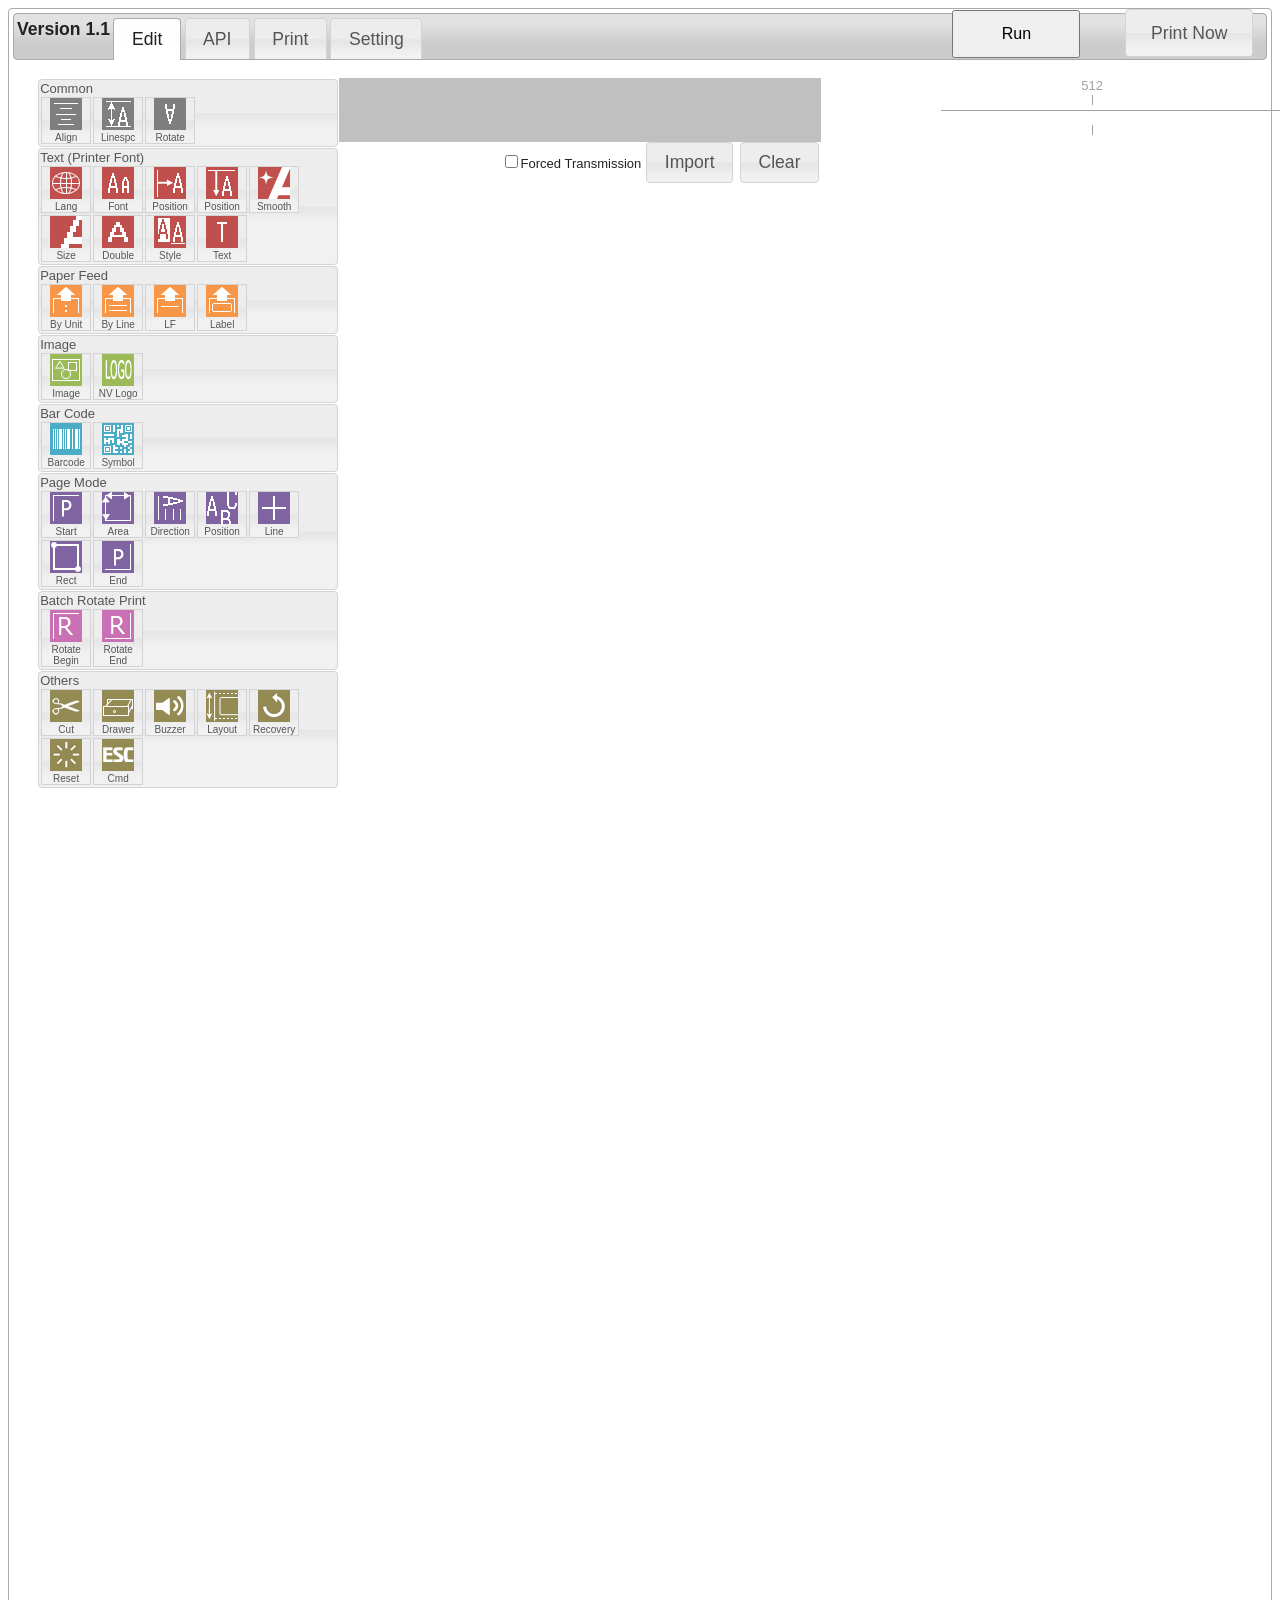
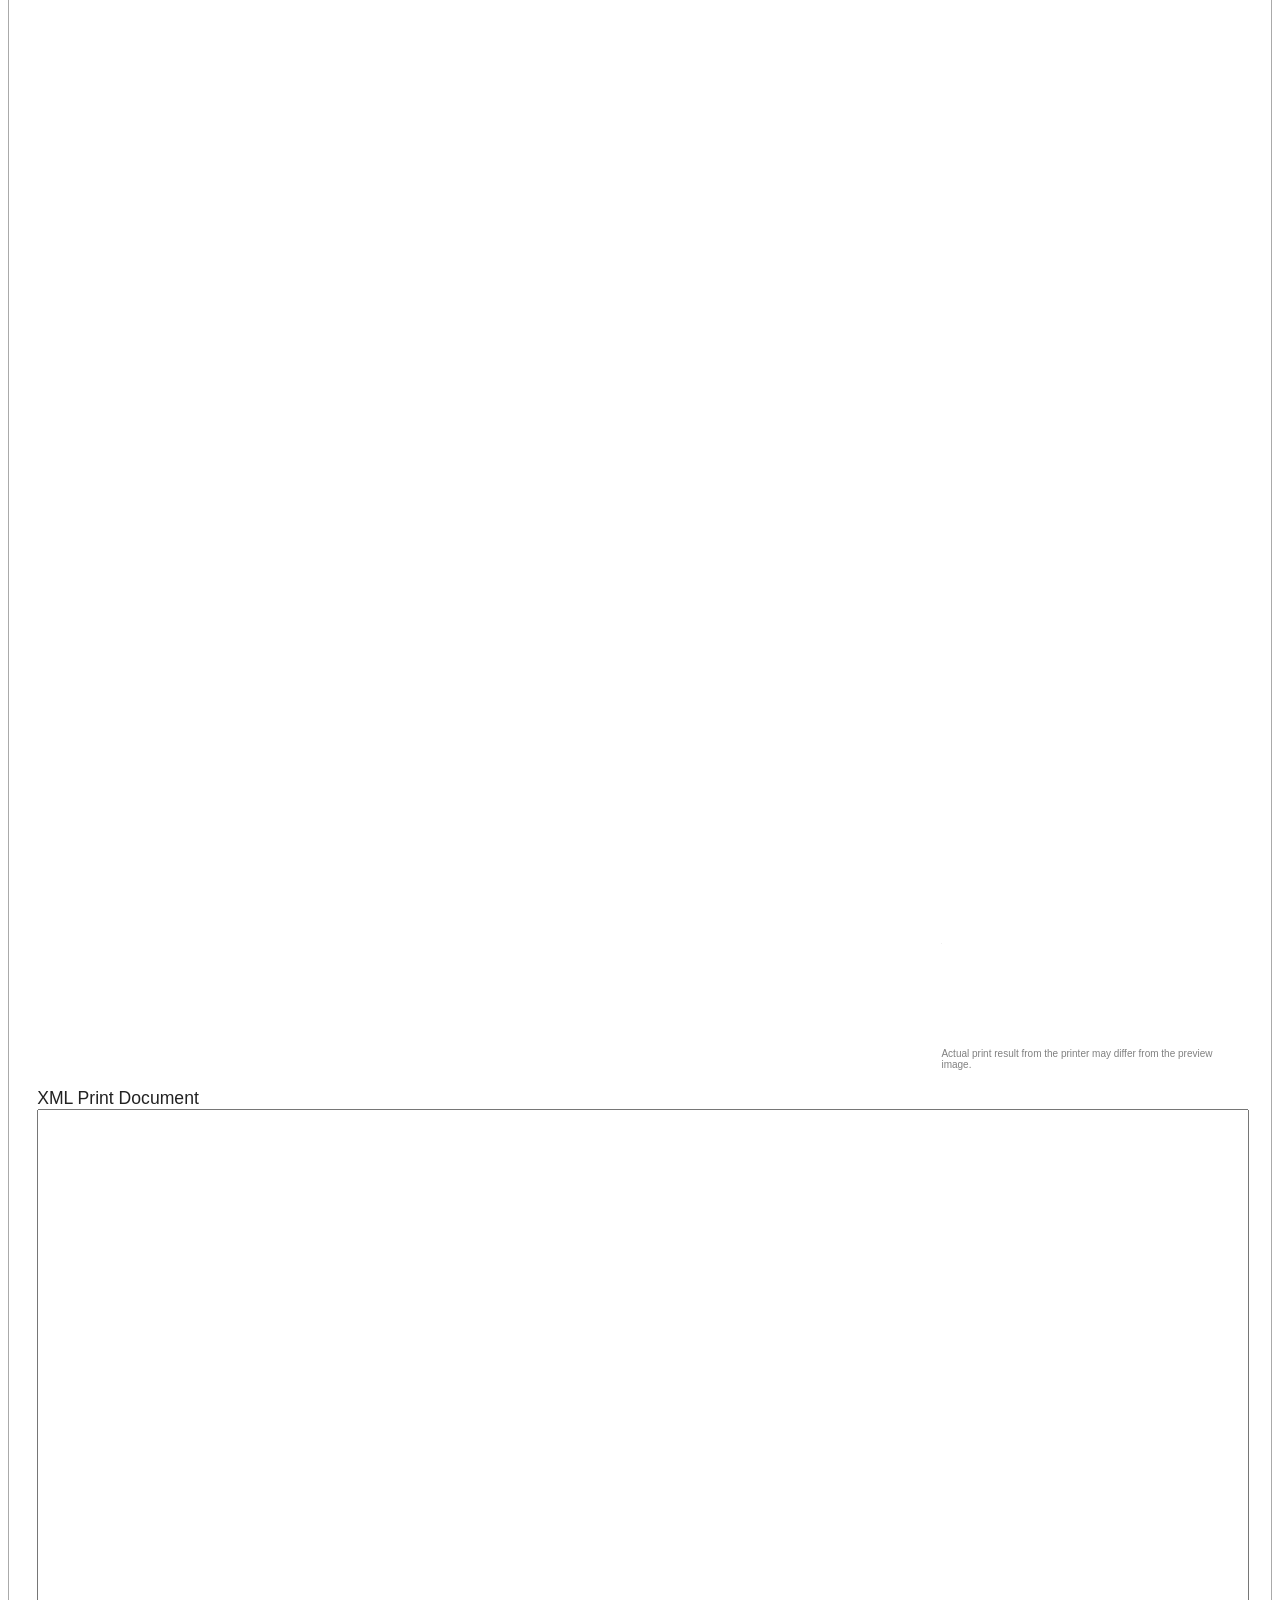
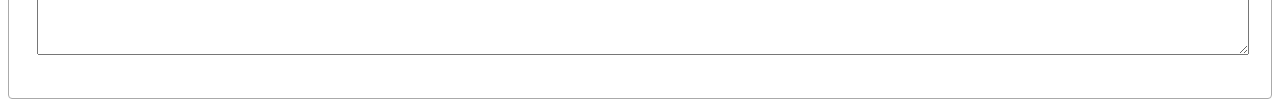
==== index.html @ d9e45926 "update 1.1" ====
<!DOCTYPE html>
<html>

<head>
    <meta charset="utf-8" />
    <meta name="apple-mobile-web-app-capable" content="yes" />
    <meta name="viewport" content="width=device-width, initial-scale=1, minimum-scale=1, maximum-scale=1" />
    <meta http-equiv="X-UA-Compatible" content="IE=edge" />

    <title>Receipt Designer for ePOS SDK</title>

    <link type="text/css" href="css/smoothness/jquery-ui-1.8.18.custom.css" rel="stylesheet" />
    <link type="text/css" href="css/epos-print-editor.css" rel="stylesheet" />

    <script type="text/javascript" src="js/jquery-1.7.1.min.js"></script>
    <script type="text/javascript" src="js/jquery-ui-1.8.18.custom.min.js"></script>
    <script type="text/javascript" src="js/jquery.ui.touch-punch.min.js"></script>
    <script type="text/javascript" src="js/epos-2.14.0.js"></script>
    <script type="text/javascript" src="js/epos-print-editor-en.js"></script>
    <script type="text/javascript" src="js/editor-main.js"></script>
    <script type="text/javascript" src="js/editor-import.js"></script>
    <script type="text/javascript" src="js/editor-export.js"></script>
    <script type="text/javascript" src="js/editor-preview.js"></script>
    <script type="text/javascript" src="js/editor-print.js"></script>
</head>

<body>

    <div id="tabs">

        <ul>
            <li> Version 1.1 </li>
            <li><a href="#edit">Edit</a></li>
            <!-- <li><a href="#preview">Preview</a></li> -->
            <li><a href="#api">API</a></li>
            <!-- <li><a href="#xml">XML</a></li> -->
            <li><a href="#print">Print</a></li>
            <li><a href="#setting">Setting</a></li>
        </ul>

        <div id="edit">



            <div id="edit-left">

                <div class="edit-category ui-state-default ui-corner-all">
                    Common<br />
                    <div class="edit-item">
                        <ul>
                            <!-- Alignment -->
                            <li class="epos-text-align edit-icon ui-state-default">
                                <div class="edit-caption">
                                    <img src="img/text-align.png" alt="text-align" /><br />
                                    Align
                                </div>
                                <div class="edit-content">
                                    Alignment
                                    <select class="attr-text-align">
                                        <option value="ALIGN_LEFT" selected="selected">Left</option>
                                        <option value="ALIGN_CENTER">Center</option>
                                        <option value="ALIGN_RIGHT">Right</option>
                                    </select>
                                </div>
                                <div class="edit-remove">
                                    <button>Delete</button>
                                </div>
                                <div class="edit-break"></div>
                            </li>
                        </ul>
                    </div>
                    <div class="edit-item">
                        <ul>
                            <!-- Line Spacing -->
                            <li class="epos-text-linespc edit-icon ui-state-default">
                                <div class="edit-caption">
                                    <img src="img/text-linespc.png" alt="text-linespc" /><br />
                                    Linespc
                                </div>
                                <div class="edit-content">
                                    Line Spacing
                                    <input class="attr-text-linespc" type="text" size="5" value="30" /> dots<div
                                        class="slider"></div>
                                </div>
                                <div class="edit-remove">
                                    <button>Delete</button>
                                </div>
                                <div class="edit-break"></div>
                            </li>
                        </ul>
                    </div>
                    <div class="edit-item">
                        <ul>
                            <!-- Upside-down -->
                            <li class="epos-text-rotate edit-icon ui-state-default">
                                <div class="edit-caption">
                                    <img src="img/text-rotate.png" alt="text-rotate" /><br />
                                    Rotate
                                </div>
                                <div class="edit-content">
                                    <label><input class="attr-text-rotate" type="checkbox"
                                            checked="checked" />Upside-down</label>
                                </div>
                                <div class="edit-remove">
                                    <button>Delete</button>
                                </div>
                                <div class="edit-break"></div>
                            </li>
                        </ul>
                    </div>
                    <div class="edit-break"></div>
                </div>

                <div class="edit-category ui-state-default ui-corner-all">
                    Text (Printer Font)<br />
                    <div class="edit-item">
                        <ul>
                            <!-- Language -->
                            <li class="epos-text-lang edit-icon ui-state-default">
                                <div class="edit-caption">
                                    <img src="img/text-lang.png" alt="text-lang" /><br />
                                    Lang
                                </div>
                                <div class="edit-content">
                                    Language
                                    <select class="attr-text-lang">
                                        <option value="en" selected="selected">Alphanumeric</option>
                                        <option value="ja">Japanese</option>
                                        <option value="ko">Korean</option>
                                        <option value="zh-cn">Simplified Chinese</option>
                                        <option value="zh-hans">Simplified Chinese [v2.2-]</option>
                                        <option value="zh-tw">Traditional Chinese</option>
                                        <option value="zh-hant">Traditional Chinese [v2.2-]</option>
                                        <option value="mul">Multi Language</option>
                                    </select>
                                </div>
                                <div class="edit-remove">
                                    <button>Delete</button>
                                </div>
                                <div class="edit-break"></div>
                            </li>
                        </ul>
                    </div>
                    <div class="edit-item">
                        <ul>
                            <!-- Font -->
                            <li class="epos-text-font edit-icon ui-state-default">
                                <div class="edit-caption">
                                    <img src="img/text-font.png" alt="text-font" /><br />
                                    Font
                                </div>
                                <div class="edit-content">
                                    Font
                                    <select class="attr-text-font">
                                        <option value="FONT_A" selected="selected">Font A</option>
                                        <option value="FONT_B">Font B</option>
                                        <option value="FONT_C">Font C</option>
                                        <option value="FONT_D">Font D [v2.6-]</option>
                                        <option value="FONT_E">Font E [v2.6-]</option>
                                        <option value="FONT_SPECIAL_A">Special Font A</option>
                                        <option value="FONT_SPECIAL_B">Special Font B</option>
                                    </select>
                                </div>
                                <div class="edit-remove">
                                    <button>Delete</button>
                                </div>
                                <div class="edit-break"></div>
                            </li>
                        </ul>
                    </div>
                    <div class="edit-item">
                        <ul>
                            <!-- Horizontal Position -->
                            <li class="epos-text-position edit-icon ui-state-default">
                                <div class="edit-caption">
                                    <img src="img/text-position.png" alt="text-position" /><br />
                                    Position
                                </div>
                                <div class="edit-content">
                                    X Position
                                    <input class="attr-text-x" type="text" size="5" value="0" /> dots<div
                                        class="slider"></div>
                                </div>
                                <div class="edit-remove">
                                    <button>Delete</button>
                                </div>
                                <div class="edit-break"></div>
                            </li>
                        </ul>
                    </div>
                    <div class="edit-item">
                        <ul>
                            <!-- Vertical Position -->
                            <li class="epos-text-vposition edit-icon ui-state-default">
                                <div class="edit-caption tooltip-text">
                                    <img src="img/text-vposition.png" alt="text-vposition" /><br />
                                    Position
                                    <span class="tooltip">[v2.2-]</span>
                                </div>
                                <div class="edit-content">
                                    Y Position
                                    <input class="attr-text-y" type="text" size="5" value="21" /> dots<div
                                        class="slider"></div>
                                </div>
                                <div class="edit-remove">
                                    <button>Delete</button>
                                </div>
                                <div class="edit-break"></div>
                            </li>
                        </ul>
                    </div>
                    <div class="edit-item">
                        <ul>
                            <!-- Smoothing -->
                            <li class="epos-text-smooth edit-icon ui-state-default">
                                <div class="edit-caption">
                                    <img src="img/text-smooth.png" alt="text-smooth" /><br />
                                    Smooth
                                </div>
                                <div class="edit-content">
                                    <label><input class="attr-text-smooth" type="checkbox"
                                            checked="checked" />Smoothing</label>
                                </div>
                                <div class="edit-remove">
                                    <button>Delete</button>
                                </div>
                                <div class="edit-break"></div>
                            </li>
                        </ul>
                    </div>
                    <div class="edit-item">
                        <ul>
                            <!-- Size -->
                            <li class="epos-text-size edit-icon ui-state-default">
                                <div class="edit-caption">
                                    <img src="img/text-size.png" alt="text-size" /><br />
                                    Size
                                </div>
                                <div class="edit-content">
                                    Width
                                    <input class="attr-text-width" type="text" size="5" value="1">
                                    <div class="slider"></div>
                                    Height
                                    <input class="attr-text-height" type="text" size="5" value="1">
                                    <div class="slider"></div>
                                </div>
                                <div class="edit-remove">
                                    <button>Delete</button>
                                </div>
                                <div class="edit-break"></div>
                            </li>
                        </ul>
                    </div>
                    <div class="edit-item">
                        <ul>
                            <!-- Double -->
                            <li class="epos-text-double edit-icon ui-state-default">
                                <div class="edit-caption">
                                    <img src="img/text-double.png" alt="text-double" /><br />
                                    Double
                                </div>
                                <div class="edit-content">
                                    <label><input class="attr-text-dw" type="checkbox"
                                            checked="checked" />Double-width</label><br />
                                    <label><input class="attr-text-dh" type="checkbox"
                                            checked="checked" />Double-height</label>
                                </div>
                                <div class="edit-remove">
                                    <button>Delete</button>
                                </div>
                                <div class="edit-break"></div>
                            </li>
                        </ul>
                    </div>
                    <div class="edit-item">
                        <ul>
                            <!-- Style -->
                            <li class="epos-text-style edit-icon ui-state-default">
                                <div class="edit-caption">
                                    <img src="img/text-style.png" alt="text-style" /><br />
                                    Style
                                </div>
                                <div class="edit-content">
                                    <label><input class="attr-text-reverse" type="checkbox" />White/Black
                                        Reverse</label>
                                    <label><input class="attr-text-ul" type="checkbox" />Underline</label>
                                    <label><input class="attr-text-em" type="checkbox" />Emphasized</label>
                                    <br />
                                    Color
                                    <select class="attr-text-color">
                                        <option value="COLOR_NONE">None</option>
                                        <option value="COLOR_1" selected="selected">Color 1</option>
                                        <option value="COLOR_2">Color 2</option>
                                        <option value="COLOR_3">Color 3</option>
                                        <option value="COLOR_4">Color 4</option>
                                    </select>
                                </div>
                                <div class="edit-remove">
                                    <button>Delete</button>
                                </div>
                                <div class="edit-break"></div>
                            </li>
                        </ul>
                    </div>
                    <div class="edit-item">
                        <ul>
                            <!-- Text -->
                            <li class="epos-text edit-icon ui-state-default">
                                <div class="edit-caption">
                                    <img src="img/text.png" alt="text" /><br />
                                    Text
                                </div>
                                <div class="edit-content">
                                    <input class="attr-text-data tooltip-text" type="text" value="Hello\n" /><br />
                                    <span class="tooltip">Horizontal Tab(HT): '\t', Line Feed(LF): '\n', Carriage
                                        Return(CR): '\r', Back Slash: '\\'</span>
                                </div>
                                <div class="edit-remove">
                                    <button>Delete</button>
                                </div>
                                <div class="edit-break"></div>
                            </li>
                        </ul>
                    </div>
                    <div class="edit-break"></div>
                </div>

                <div class="edit-category ui-state-default ui-corner-all">
                    Paper Feed<br />
                    <div class="edit-item">
                        <ul>
                            <!-- By Unit -->
                            <li class="epos-feed-unit edit-icon ui-state-default">
                                <div class="edit-caption">
                                    <img src="img/feed-unit.png" alt="feed-unit" /><br />
                                    By Unit
                                </div>
                                <div class="edit-content">
                                    Units
                                    <input class="attr-feed-unit" type="text" size="5" value="30" /> dots<div
                                        class="slider"></div>
                                </div>
                                <div class="edit-remove">
                                    <button>Delete</button>
                                </div>
                                <div class="edit-break"></div>
                            </li>
                        </ul>
                    </div>
                    <div class="edit-item">
                        <ul>
                            <!-- By Line -->
                            <li class="epos-feed-line edit-icon ui-state-default">
                                <div class="edit-caption">
                                    <img src="img/feed-line.png" alt="feed-line" /><br />
                                    By Line
                                </div>
                                <div class="edit-content">
                                    Lines
                                    <input class="attr-feed-line" type="text" size="5" value="3" /> lines<div
                                        class="slider"></div>
                                </div>
                                <div class="edit-remove">
                                    <button>Delete</button>
                                </div>
                                <div class="edit-break"></div>
                            </li>
                        </ul>
                    </div>
                    <div class="edit-item">
                        <ul>
                            <!-- Line Feed -->
                            <li class="epos-feed edit-icon ui-state-default">
                                <div class="edit-caption">
                                    <img src="img/feed.png" alt="feed" /><br />
                                    LF
                                </div>
                                <div class="edit-content">
                                </div>
                                <div class="edit-remove">
                                    <button>Delete</button>
                                </div>
                                <div class="edit-break"></div>
                            </li>
                        </ul>
                    </div>
                    <div class="edit-item">
                        <ul>
                            <!-- Label Paper -->
                            <li class="epos-feed-pos edit-icon ui-state-default">
                                <div class="edit-caption tooltip-text">
                                    <img src="img/feed-pos.png" alt="feed-pos" /><br />
                                    Label<br />
                                    <span class="tooltip">[v2.2-] TM-L90, TM-P20, TM-P60II, TM-P80</span>
                                </div>
                                <div class="edit-content">
                                    Position
                                    <select class="attr-feed-pos">
                                        <option value="FEED_PEELING">Peeling</option>
                                        <option value="FEED_CUTTING">Cutting</option>
                                        <option value="FEED_CURRENT_TOF" selected="selected">Current TOF</option>
                                        <option value="FEED_NEXT_TOF">Next TOF</option>
                                    </select>
                                </div>
                                <div class="edit-remove">
                                    <button>Delete</button>
                                </div>
                                <div class="edit-break"></div>
                            </li>
                        </ul>
                    </div>
                    <div class="edit-break"></div>
                </div>

                <div class="edit-category ui-state-default ui-corner-all">
                    Image<br />
                    <div class="edit-item">
                        <ul>
                            <!-- Image -->
                            <li class="epos-image edit-icon ui-state-default">
                                <div class="edit-caption">
                                    <img src="img/image.png" alt="image" /><br />
                                    Image
                                </div>
                                <div class="edit-content">
                                    Image File (on the Server Side)<br />
                                    <input class="attr-image-file tooltip-text" type="text" size="20"
                                        value="sample.png" />
                                    <input class="attr-image-load" type="button" value="Load" />
                                    <br />
                                    <span class="tooltip">The file must be in the same domain as the current Web
                                        page.</span>
                                    <img class="attr-image" src="img/default.png" alt="" />
                                    <br />
                                    <label><input class="attr-image-fit" type="checkbox" value="" />Scale to Fit Paper
                                        Width</label>
                                    <br />
                                    Mode
                                    <select class="attr-image-mode">
                                        <option value="MODE_MONO" selected="selected">Monochrome</option>
                                        <option value="MODE_GRAY16">Grayscale (only for supported models)</option>
                                    </select>
                                    <br />
                                    Brightness
                                    <input class="attr-image-brightness" type="text" size="5" value="1.0" />
                                    <div class="slider"></div>
                                    Color (Monochrome)
                                    <select class="attr-image-color">
                                        <option value="COLOR_NONE">None</option>
                                        <option value="COLOR_1" selected="selected">Color 1</option>
                                        <option value="COLOR_2">Color 2</option>
                                        <option value="COLOR_3">Color 3</option>
                                        <option value="COLOR_4">Color 4</option>
                                    </select>
                                    <br />
                                    Halftone (Monochrome)
                                    <select class="attr-image-halftone">
                                        <option value="HALFTONE_DITHER">Dither</option>
                                        <option value="HALFTONE_ERROR_DIFFUSION" selected="selected">Error Diffusion
                                        </option>
                                        <option value="HALFTONE_THRESHOLD">Threshold</option>
                                    </select>
                                </div>
                                <div class="edit-remove">
                                    <button>Delete</button>
                                </div>
                                <div class="edit-break"></div>
                            </li>
                        </ul>
                    </div>
                    <div class="edit-item">
                        <ul>
                            <!-- NV Logo -->
                            <li class="epos-logo edit-icon ui-state-default">
                                <div class="edit-caption">
                                    <img src="img/logo.png" alt="logo" /><br />
                                    NV Logo
                                </div>
                                <div class="edit-content">
                                    Keycode 1
                                    <input class="attr-logo-key1" type="text" size="5" value="48" />
                                    <div class="slider"></div>
                                    Keycode 2
                                    <input class="attr-logo-key2" type="text" size="5" value="48" />
                                    <div class="slider"></div>
                                </div>
                                <div class="edit-remove">
                                    <button>Delete</button>
                                </div>
                                <div class="edit-break"></div>
                            </li>
                        </ul>
                    </div>
                    <div class="edit-break"></div>
                </div>

                <div class="edit-category ui-state-default ui-corner-all">
                    Bar Code<br />
                    <div class="edit-item">
                        <ul>
                            <!-- Bar Code -->
                            <li class="epos-barcode edit-icon ui-state-default">
                                <div class="edit-caption">
                                    <img src="img/barcode.png" alt="barcode" /><br />
                                    Barcode
                                </div>
                                <div class="edit-content">
                                    Data
                                    <input class="attr-barcode-data tooltip-text" type="text" size="20"
                                        value="12345" /><br />
                                    <span class="tooltip">Hexadecimal: '\x00'-'\xff', Horizontal Tab(HT): '\t', Line
                                        Feed(LF): '\n', Carriage Return(CR): '\r', Back Slash: '\\'</span>
                                    Type
                                    <select class="attr-barcode-type">
                                        <option value="BARCODE_UPC_A">UPC-A</option>
                                        <option value="BARCODE_UPC_E">UPC-E</option>
                                        <option value="BARCODE_EAN13">EAN13</option>
                                        <option value="BARCODE_JAN13">JAN13</option>
                                        <option value="BARCODE_EAN8">EAN8</option>
                                        <option value="BARCODE_JAN8">JAN8</option>
                                        <option value="BARCODE_CODE39" selected="selected">CODE39</option>
                                        <option value="BARCODE_ITF">ITF</option>
                                        <option value="BARCODE_CODABAR">CODABAR</option>
                                        <option value="BARCODE_CODE93">CODE93</option>
                                        <option value="BARCODE_CODE128">CODE128</option>
                                        <option value="BARCODE_GS1_128">GS1-128</option>
                                        <option value="BARCODE_GS1_DATABAR_OMNIDIRECTIONAL">GS1 DataBar Omnidirectional
                                        </option>
                                        <option value="BARCODE_GS1_DATABAR_TRUNCATED">GS1 DataBar Truncated</option>
                                        <option value="BARCODE_GS1_DATABAR_LIMITED">GS1 DataBar Limited</option>
                                        <option value="BARCODE_GS1_DATABAR_EXPANDED">GS1 Databar Expanded</option>
                                    </select>
                                    <br />
                                    HRI
                                    <select class="attr-barcode-hri">
                                        <option value="HRI_NONE" selected="selected">None</option>
                                        <option value="HRI_ABOVE">Above</option>
                                        <option value="HRI_BELOW">Below</option>
                                        <option value="HRI_BOTH">Both</option>
                                    </select>
                                    <br />
                                    Font
                                    <select class="attr-barcode-font">
                                        <option value="FONT_A" selected="selected">Font A</option>
                                        <option value="FONT_B">Font B</option>
                                        <option value="FONT_C">Font C</option>
                                        <option value="FONT_D">Font D [v2.6-]</option>
                                        <option value="FONT_E">Font E [v2.6-]</option>
                                        <option value="FONT_SPECIAL_A">Special Font A</option>
                                        <option value="FONT_SPECIAL_B">Special Font B</option>
                                    </select>
                                    <br />
                                    Module Width
                                    <input class="attr-barcode-width" type="text" size="5" value="2" /> dots<div
                                        class="slider"></div>
                                    Module Height
                                    <input class="attr-barcode-height" type="text" size="5" value="32" /> dots<div
                                        class="slider"></div>
                                </div>
                                <div class="edit-remove">
                                    <button>Delete</button>
                                </div>
                                <div class="edit-break"></div>
                            </li>
                        </ul>
                    </div>
                    <div class="edit-item">
                        <ul>
                            <!-- Symbol -->
                            <li class="epos-symbol edit-icon ui-state-default">
                                <div class="edit-caption">
                                    <img src="img/symbol.png" alt="symbol" /><br />
                                    Symbol
                                </div>
                                <div class="edit-content">
                                    Data
                                    <input class="attr-symbol-data tooltip-text" type="text" size="20"
                                        value="http://www.epson.com/" /><br />
                                    <span class="tooltip">Hexadecimal: '\x00'-'\xff', Horizontal Tab(HT): '\t', Line
                                        Feed(LF): '\n', Carriage Return(CR): '\r', Back Slash: '\\'</span>
                                    Type
                                    <select class="attr-symbol-type">
                                        <option value="SYMBOL_PDF417_STANDARD" selected="selected">Standard PDF417
                                        </option>
                                        <option value="SYMBOL_PDF417_TRUNCATED">Truncated PDF417</option>
                                        <option value="SYMBOL_QRCODE_MODEL_1">QR Code Model 1</option>
                                        <option value="SYMBOL_QRCODE_MODEL_2">QR Code Model 2</option>
                                        <option value="SYMBOL_QRCODE_MICRO">Micro QR Code [v2.6-]</option>
                                        <option value="SYMBOL_MAXICODE_MODE_2">MaxiCode Mode 2</option>
                                        <option value="SYMBOL_MAXICODE_MODE_3">MaxiCode Mode 3</option>
                                        <option value="SYMBOL_MAXICODE_MODE_4">MaxiCode Mode 4</option>
                                        <option value="SYMBOL_MAXICODE_MODE_5">MaxiCode Mode 5</option>
                                        <option value="SYMBOL_MAXICODE_MODE_6">MaxiCode Mode 6</option>
                                        <option value="SYMBOL_GS1_DATABAR_STACKED">GS1 DataBar Stacked</option>
                                        <option value="SYMBOL_GS1_DATABAR_STACKED_OMNIDIRECTIONAL">GS1 DataBar Stacked
                                            Omnidirectional</option>
                                        <option value="SYMBOL_GS1_DATABAR_EXPANDED_STACKED">GS1 DataBar Expanded Stacked
                                        </option>
                                        <option value="SYMBOL_AZTECCODE_FULLRANGE">Aztec Code Full-Range [v2.2-]
                                        </option>
                                        <option value="SYMBOL_AZTECCODE_COMPACT">Aztec Code Compact [v2.2-]</option>
                                        <option value="SYMBOL_DATAMATRIX_SQUARE">DataMatrix Square [v2.2-]</option>
                                        <option value="SYMBOL_DATAMATRIX_RECTANGLE_8">DataMatrix Rectangle (Row=8)
                                            [v2.2-]</option>
                                        <option value="SYMBOL_DATAMATRIX_RECTANGLE_12">DataMatrix Rectangle (Row=12)
                                            [v2.2-]</option>
                                        <option value="SYMBOL_DATAMATRIX_RECTANGLE_16">DataMatrix Rectangle (Row=16)
                                            [v2.2-]</option>
                                    </select>
                                    <br />
                                    Error Correction Level
                                    <select class="attr-symbol-level-enum">
                                        <option value="LEVEL_0">PDF417 Level 0</option>
                                        <option value="LEVEL_1">PDF417 Level 1</option>
                                        <option value="LEVEL_2">PDF417 Level 2</option>
                                        <option value="LEVEL_3">PDF417 Level 3</option>
                                        <option value="LEVEL_4">PDF417 Level 4</option>
                                        <option value="LEVEL_5">PDF417 Level 5</option>
                                        <option value="LEVEL_6">PDF417 Level 6</option>
                                        <option value="LEVEL_7">PDF417 Level 7</option>
                                        <option value="LEVEL_8">PDF417 Level 8</option>
                                        <option value="LEVEL_L">QR Code Level L</option>
                                        <option value="LEVEL_M">QR Code Level M</option>
                                        <option value="LEVEL_Q">QR Code Level Q</option>
                                        <option value="LEVEL_H">QR Code Level H</option>
                                        <option value="LEVEL_DEFAULT" selected="selected">Default Level</option>
                                    </select>
                                    <br />
                                    Error Correction Level (Aztec Code)
                                    <input class="attr-symbol-level" type="text" size="5" value="23" />
                                    <div class="slider"></div>
                                    Module Width
                                    <input class="attr-symbol-width" type="text" size="5" value="3" /> dots<div
                                        class="slider"></div>
                                    Module Height (PDF417)
                                    <input class="attr-symbol-height" type="text" size="5" value="0" /> times<div
                                        class="slider"></div>
                                    Symbol Size (PDF417, GS1 DataBar)
                                    <input class="attr-symbol-size" type="text" size="5" value="0" /> columns, dots<div
                                        class="slider"></div>
                                </div>
                                <div class="edit-remove">
                                    <button>Delete</button>
                                </div>
                                <div class="edit-break"></div>
                            </li>
                        </ul>
                    </div>
                    <div class="edit-break"></div>
                </div>

                <div class="edit-category ui-state-default ui-corner-all hidden">
                    Line<br />
                    <div class="edit-item hidden">
                        <ul>
                            <!-- Horizontal -->
                            <li class="epos-hline edit-icon ui-state-default">
                                <div class="edit-caption tooltip-text">
                                    <img src="img/hline.png" alt="hline" /><br />
                                    HLine<br />
                                    <span class="tooltip">Only for supported models</span>
                                </div>
                                <div class="edit-content">
                                    X Start Position
                                    <input class="attr-hline-x1" type="text" size="5" value="0" /> dots<div
                                        class="slider"></div>
                                    X End Position
                                    <input class="attr-hline-x2" type="text" size="5" value="575" /> dots<div
                                        class="slider"></div>
                                    Style
                                    <select class="attr-hline-style">
                                        <option value="LINE_THIN" selected="selected">Single: Thin</option>
                                        <option value="LINE_MEDIUM">Single: Medium</option>
                                        <option value="LINE_THICK">Single: Thick</option>
                                        <option value="LINE_THIN_DOUBLE">Double: Thin</option>
                                        <option value="LINE_MEDIUM_DOUBLE">Double: Medium</option>
                                        <option value="LINE_THICK_DOUBLE">Double: Thick</option>
                                    </select>
                                </div>
                                <div class="edit-remove">
                                    <button>Delete</button>
                                </div>
                                <div class="edit-break"></div>
                            </li>
                        </ul>
                    </div>
                    <div class="edit-item hidden">
                        <ul>
                            <!-- Vertical (Start) -->
                            <li class="epos-vline-begin edit-icon ui-state-default">
                                <div class="edit-caption tooltip-text">
                                    <img src="img/vline-begin.png" alt="vline-begin" /><br />
                                    Start<br />
                                    <span class="tooltip">Only for supported models</span>
                                </div>
                                <div class="edit-content">
                                    X Start Position
                                    <input class="attr-vline-x" type="text" size="5" value="0" /> dots<div
                                        class="slider"></div>
                                    Style
                                    <select class="attr-vline-style">
                                        <option value="LINE_THIN" selected="selected">Single: Thin</option>
                                        <option value="LINE_MEDIUM">Single: Medium</option>
                                        <option value="LINE_THICK">Single: Thick</option>
                                        <option value="LINE_THIN_DOUBLE">Double: Thin</option>
                                        <option value="LINE_MEDIUM_DOUBLE">Double: Medium</option>
                                        <option value="LINE_THICK_DOUBLE">Double: Thick</option>
                                    </select>
                                </div>
                                <div class="edit-remove">
                                    <button>Delete</button>
                                </div>
                                <div class="edit-break"></div>
                            </li>
                        </ul>
                    </div>
                    <div class="edit-item hidden">
                        <ul>
                            <!-- Vertical (End) -->
                            <li class="epos-vline-end edit-icon ui-state-default">
                                <div class="edit-caption tooltip-text">
                                    <img src="img/vline-end.png" alt="vline-end" /><br />
                                    End<br />
                                    <span class="tooltip">Only for supported models</span>
                                </div>
                                <div class="edit-content">
                                    X End Position
                                    <input class="attr-vline-x" type="text" size="5" value="0" /> dots<div
                                        class="slider"></div>
                                    Style
                                    <select class="attr-vline-style">
                                        <option value="LINE_THIN" selected="selected">Single: Thin</option>
                                        <option value="LINE_MEDIUM">Single: Medium</option>
                                        <option value="LINE_THICK">Single: Thick</option>
                                        <option value="LINE_THIN_DOUBLE">Double: Thin</option>
                                        <option value="LINE_MEDIUM_DOUBLE">Double: Medium</option>
                                        <option value="LINE_THICK_DOUBLE">Double: Thick</option>
                                    </select>
                                </div>
                                <div class="edit-remove">
                                    <button>Delete</button>
                                </div>
                                <div class="edit-break"></div>
                            </li>
                        </ul>
                    </div>
                    <div class="edit-break"></div>
                </div>

                <div class="edit-category ui-state-default ui-corner-all">
                    Page Mode<br />
                    <div class="edit-item">
                        <ul>
                            <!-- Start -->
                            <li class="epos-page-begin edit-icon ui-state-default">
                                <div class="edit-caption">
                                    <img src="img/page-begin.png" alt="page-begin" /><br />
                                    Start
                                </div>
                                <div class="edit-content">
                                </div>
                                <div class="edit-remove">
                                    <button>Delete</button>
                                </div>
                                <div class="edit-break"></div>
                            </li>
                        </ul>
                    </div>
                    <div class="edit-item">
                        <ul>
                            <!-- Print Area -->
                            <li class="epos-area edit-icon ui-state-default">
                                <div class="edit-caption">
                                    <img src="img/area.png" alt="area" /><br />
                                    Area
                                </div>
                                <div class="edit-content">
                                    X Origin
                                    <input class="attr-area-x" type="text" size="5" value="0" /> dots<div
                                        class="slider"></div>
                                    Y Origin
                                    <input class="attr-area-y" type="text" size="5" value="0" /> dots<div
                                        class="slider"></div>
                                    Width
                                    <input class="attr-area-width" type="text" size="5" value="100" /> dots<div
                                        class="slider"></div>
                                    Height
                                    <input class="attr-area-height" type="text" size="5" value="100" /> dots<div
                                        class="slider"></div>
                                </div>
                                <div class="edit-remove">
                                    <button>Delete</button>
                                </div>
                                <div class="edit-break"></div>
                            </li>
                        </ul>
                    </div>
                    <div class="edit-item">
                        <ul>
                            <!-- Direction -->
                            <li class="epos-direction edit-icon ui-state-default">
                                <div class="edit-caption">
                                    <img src="img/direction.png" alt="direction" /><br />
                                    Direction
                                </div>
                                <div class="edit-content">
                                    Direction
                                    <select class="attr-direction-dir">
                                        <option value="DIRECTION_LEFT_TO_RIGHT" selected="selected">Left To Right
                                        </option>
                                        <option value="DIRECTION_TOP_TO_BOTTOM">Top To Bottom</option>
                                        <option value="DIRECTION_RIGHT_TO_LEFT">Right To Left</option>
                                        <option value="DIRECTION_BOTTOM_TO_TOP">Bottom To Top</option>
                                    </select>
                                </div>
                                <div class="edit-remove">
                                    <button>Delete</button>
                                </div>
                                <div class="edit-break"></div>
                            </li>
                        </ul>
                    </div>
                    <div class="edit-item">
                        <ul>
                            <!-- Print Position -->
                            <li class="epos-position edit-icon ui-state-default">
                                <div class="edit-caption">
                                    <img src="img/position.png" alt="position" /><br />
                                    Position
                                </div>
                                <div class="edit-content">
                                    X Position
                                    <input class="attr-position-x" type="text" size="5" value="0" /> dots<div
                                        class="slider"></div>
                                    Y Position
                                    <input class="attr-position-y" type="text" size="5" value="21" /> dots<div
                                        class="slider"></div>
                                </div>
                                <div class="edit-remove">
                                    <button>Delete</button>
                                </div>
                                <div class="edit-break"></div>
                            </li>
                        </ul>
                    </div>
                    <div class="edit-item">
                        <ul>
                            <!-- Line -->
                            <li class="epos-line edit-icon ui-state-default">
                                <div class="edit-caption tooltip-text">
                                    <img src="img/line.png" alt="line" /><br />
                                    Line<br />
                                    <span class="tooltip">TM-T88VI, TM-T90KP, TM-P60II, TM-P80, TM-P20, TM-T20III,
                                        TM-m10, TM-m30, TM-m30II, TM-m30-H</span>
                                </div>
                                <div class="edit-content">
                                    X Start Position
                                    <input class="attr-line-x1" type="text" size="5" value="0" /> dots<div
                                        class="slider"></div>
                                    Y Start Position
                                    <input class="attr-line-y1" type="text" size="5" value="50" /> dots<div
                                        class="slider"></div>
                                    X End Position
                                    <input class="attr-line-x2" type="text" size="5" value="99" /> dots<div
                                        class="slider"></div>
                                    Y End Position
                                    <input class="attr-line-y2" type="text" size="5" value="50" /> dots<div
                                        class="slider"></div>
                                    Style
                                    <select class="attr-line-style">
                                        <option value="LINE_THIN" selected="selected">Single: Thin</option>
                                        <option value="LINE_MEDIUM">Single: Medium</option>
                                        <option value="LINE_THICK">Single: Thick</option>
                                        <option value="LINE_THIN_DOUBLE">Double: Thin</option>
                                        <option value="LINE_MEDIUM_DOUBLE">Double: Medium</option>
                                        <option value="LINE_THICK_DOUBLE">Double: Thick</option>
                                    </select>
                                </div>
                                <div class="edit-remove">
                                    <button>Delete</button>
                                </div>
                                <div class="edit-break"></div>
                            </li>
                        </ul>
                    </div>
                    <div class="edit-item">
                        <ul>
                            <!-- Rectangle -->
                            <li class="epos-rectangle edit-icon ui-state-default">
                                <div class="edit-caption tooltip-text">
                                    <img src="img/rectangle.png" alt="rectangle" /><br />
                                    Rect<br />
                                    <span class="tooltip">TM-T88VI, TM-T90KP, TM-P60II, TM-P80, TM-P20, TM-T20III,
                                        TM-m10, TM-m30, TM-m30II, TM-m30-H</span>
                                </div>
                                <div class="edit-content">
                                    X Start Position
                                    <input class="attr-rectangle-x1" type="text" size="5" value="0" /> dots<div
                                        class="slider"></div>
                                    Y Start Position
                                    <input class="attr-rectangle-y1" type="text" size="5" value="0" /> dots<div
                                        class="slider"></div>
                                    X End Position
                                    <input class="attr-rectangle-x2" type="text" size="5" value="99" /> dots<div
                                        class="slider"></div>
                                    Y End Position
                                    <input class="attr-rectangle-y2" type="text" size="5" value="99" /> dots<div
                                        class="slider"></div>
                                    Style
                                    <select class="attr-rectangle-style">
                                        <option value="LINE_THIN" selected="selected">Single: Thin</option>
                                        <option value="LINE_MEDIUM">Single: Medium</option>
                                        <option value="LINE_THICK">Single: Thick</option>
                                        <option value="LINE_THIN_DOUBLE">Double: Thin</option>
                                        <option value="LINE_MEDIUM_DOUBLE">Double: Medium</option>
                                        <option value="LINE_THICK_DOUBLE">Double: Thick</option>
                                    </select>
                                </div>
                                <div class="edit-remove">
                                    <button>Delete</button>
                                </div>
                                <div class="edit-break"></div>
                            </li>
                        </ul>
                    </div>
                    <div class="edit-item">
                        <ul>
                            <!-- End -->
                            <li class="epos-page-end edit-icon ui-state-default">
                                <div class="edit-caption">
                                    <img src="img/page-end.png" alt="page-end" /><br />
                                    End
                                </div>
                                <div class="edit-content">
                                </div>
                                <div class="edit-remove">
                                    <button>Delete</button>
                                </div>
                                <div class="edit-break"></div>
                            </li>
                        </ul>
                    </div>
                    <div class="edit-break"></div>
                </div>

                <div class="edit-category ui-state-default ui-corner-all">
                    Batch Rotate Print<br />
                    <div class="edit-item">
                        <ul>
                            <!-- begin batch rotate print -->
                            <li class="epos-rotate-begin edit-icon ui-state-default">
                                <div class="edit-caption tooltip-text">
                                    <img src="img/rotate-begin.png" alt="rotate-begin" /><br />
                                    Rotate Begin<br />
                                    <span class="tooltip">TM-m30II, TM-m30-H</span>
                                </div>
                                <div class="edit-remove">
                                    <button>Delete</button>
                                </div>
                                <div class="edit-break"></div>
                            </li>
                        </ul>
                    </div>
                    <div class="edit-item">
                        <ul>
                            <!-- end batch rotate print  -->
                            <li class="epos-rotate-end edit-icon ui-state-default">
                                <div class="edit-caption tooltip-text">
                                    <img src="img/rotate-end.png" alt="rotate-end" /><br />
                                    Rotate End<br />
                                    <span class="tooltip">TM-m30II, TM-m30-H</span>
                                </div>
                                <div class="edit-remove">
                                    <button>Delete</button>
                                </div>
                                <div class="edit-break"></div>
                            </li>
                        </ul>
                    </div>
                    <div class="edit-break"></div>
                </div>

                <div class="edit-category ui-state-default ui-corner-all">

                    Others<br />
                    <div class="edit-item">
                        <ul>
                            <!-- Paper Cutting -->
                            <li class="epos-cut edit-icon ui-state-default">
                                <div class="edit-caption">
                                    <img src="img/cut.png" alt="cut" /><br />
                                    Cut
                                </div>
                                <div class="edit-content">
                                    Type
                                    <select class="attr-cut-type">
                                        <option value="CUT_NO_FEED">No Feed</option>
                                        <option value="CUT_FEED" selected="selected">Feed</option>
                                        <option value="CUT_RESERVE">Reserve</option>
                                    </select>
                                </div>
                                <div class="edit-remove">
                                    <button>Delete</button>
                                </div>
                                <div class="edit-break"></div>
                            </li>
                        </ul>
                    </div>
                    <div class="edit-item">
                        <ul>
                            <!-- Drawer Kick-out -->
                            <li class="epos-pulse edit-icon ui-state-default">
                                <div class="edit-caption">
                                    <img src="img/pulse.png" alt="pulse" /><br />
                                    Drawer
                                </div>
                                <div class="edit-content">
                                    Connector
                                    <select class="attr-pulse-drawer">
                                        <option value="DRAWER_1" selected="selected">Pin 2</option>
                                        <option value="DRAWER_2">Pin 5</option>
                                    </select>
                                    <br />
                                    ON Time
                                    <select class="attr-pulse-time">
                                        <option value="PULSE_100" selected="selected">100 ms</option>
                                        <option value="PULSE_200">200 ms</option>
                                        <option value="PULSE_300">300 ms</option>
                                        <option value="PULSE_400">400 ms</option>
                                        <option value="PULSE_500">500 ms</option>
                                    </select>
                                </div>
                                <div class="edit-remove">
                                    <button>Delete</button>
                                </div>
                                <div class="edit-break"></div>
                            </li>
                        </ul>
                    </div>
                    <div class="edit-item">
                        <ul>
                            <!-- Buzzer -->
                            <li class="epos-sound edit-icon ui-state-default">
                                <div class="edit-caption tooltip-text">
                                    <img src="img/sound.png" alt="sound" /><br />
                                    Buzzer
                                    <span class="tooltip">TM-T88VI, TM-T88V, TM-T70II, TM-T90KP, TM-P60II, TM-P80,
                                        TM-P20, TM-T20II, TM-T20III, TM-m10, TM-m30, TM-m30II, TM-m30-H</span>
                                </div>
                                <div class="edit-content">
                                    Pattern
                                    <select class="attr-sound-pattern">
                                        <option value="PATTERN_NONE">None</option>
                                        <option value="PATTERN_0">Pattern 0 [v5.0-]</option>
                                        <option value="PATTERN_1">Pattern 1 [v2.2-]</option>
                                        <option value="PATTERN_2">Pattern 2 [v2.2-]</option>
                                        <option value="PATTERN_3">Pattern 3 [v2.2-]</option>
                                        <option value="PATTERN_4">Pattern 4 [v2.2-]</option>
                                        <option value="PATTERN_5">Pattern 5 [v2.2-]</option>
                                        <option value="PATTERN_6">Pattern 6 [v2.2-]</option>
                                        <option value="PATTERN_7">Pattern 7 [v2.2-]</option>
                                        <option value="PATTERN_8">Pattern 8 [v2.2-]</option>
                                        <option value="PATTERN_9">Pattern 9 [v2.2-]</option>
                                        <option value="PATTERN_10">Pattern 10 [v2.2-]</option>
                                        <option value="PATTERN_A" selected="selected">Pattern A</option>
                                        <option value="PATTERN_B">Pattern B</option>
                                        <option value="PATTERN_C">Pattern C</option>
                                        <option value="PATTERN_D">Pattern D</option>
                                        <option value="PATTERN_E">Pattern E</option>
                                        <option value="PATTERN_ERROR">Pattern For Error</option>
                                        <option value="PATTERN_PAPER_END">Pattern For Paper-end</option>
                                    </select>
                                    <br />
                                    Repeat
                                    <input class="attr-sound-repeat" type="text" size="5" value="1" />
                                    <div class="slider"></div>
                                    Cycle (Pattern 1-10)
                                    <input class="attr-sound-cycle" type="text" size="5" value="1000" /> ms<div
                                        class="slider"></div>
                                </div>
                                <div class="edit-remove">
                                    <button>Delete</button>
                                </div>
                                <div class="edit-break"></div>
                            </li>
                        </ul>
                    </div>
                    <div class="edit-item">
                        <ul>
                            <!-- Layout -->
                            <li class="epos-layout edit-icon ui-state-default">
                                <div class="edit-caption tooltip-text">
                                    <img src="img/layout.png" alt="layout" /><br />
                                    Layout
                                    <span class="tooltip">[v2.2-] TM-P20, TM-P60II, TM-P80</span>
                                </div>
                                <div class="edit-content">
                                    Paper Type
                                    <select class="attr-layout-type">
                                        <option value="LAYOUT_RECEIPT" selected="selected">Receipt</option>
                                        <option value="LAYOUT_RECEIPT_BM">Receipt (Black Mark)</option>
                                        <option value="LAYOUT_LABEL">Die Cut Label Paper</option>
                                        <option value="LAYOUT_LABEL_BM">Die Cut Label Paper (Black Mark)</option>
                                    </select>
                                    <br />
                                    Paper Width (Liner Width) (sf)
                                    <input class="attr-layout-width" type="text" size="5" value="58.0" /> mm<div
                                        class="slider"></div>
                                    Height (sa)
                                    <label><input class="attr-layout-height-auto" type="radio"
                                            checked="checked" />Automatic</label>
                                    <label><input class="attr-layout-height-auto" type="radio" />Manual</label>
                                    <input class="attr-layout-height" type="text" size="5" value="28.4" /> mm<div
                                        class="slider"></div>
                                    Top Margin (sb)
                                    <input class="attr-layout-margin-top" type="text" size="5" value="0.0" /> mm<div
                                        class="slider"></div>
                                    Bottom Margin (se)
                                    <input class="attr-layout-margin-bottom" type="text" size="5" value="0.0" /> mm<div
                                        class="slider"></div>
                                    Offset to Cutting Position (sc)
                                    <input class="attr-layout-offset-cut" type="text" size="5" value="0.0" /> mm<div
                                        class="slider"></div>
                                    Offset to Label Bottom Edge Position (sd)
                                    <input class="attr-layout-offset-label" type="text" size="5" value="0.0" /> mm<div
                                        class="slider"></div>
                                </div>
                                <div class="edit-remove">
                                    <button>Delete</button>
                                </div>
                                <div class="edit-break"></div>
                            </li>
                        </ul>
                    </div>
                    <div class="edit-item">
                        <ul>
                            <!-- Recovery -->
                            <li class="epos-recovery edit-icon ui-state-default">
                                <div class="edit-caption tooltip-text">
                                    <img src="img/recovery.png" alt="recovery" /><br />
                                    Recovery
                                    <span class="tooltip">[v2.2-]</span>
                                </div>
                                <div class="edit-content">
                                </div>
                                <div class="edit-remove">
                                    <button>Delete</button>
                                </div>
                                <div class="edit-break"></div>
                            </li>
                        </ul>
                    </div>
                    <div class="edit-item">
                        <ul>
                            <!-- Reset -->
                            <li class="epos-reset edit-icon ui-state-default">
                                <div class="edit-caption tooltip-text">
                                    <img src="img/reset.png" alt="reset" /><br />
                                    Reset
                                    <span class="tooltip">[v2.2-]</span>
                                </div>
                                <div class="edit-content">
                                </div>
                                <div class="edit-remove">
                                    <button>Delete</button>
                                </div>
                                <div class="edit-break"></div>
                            </li>
                        </ul>
                    </div>
                    <div class="edit-item">
                        <ul>
                            <!-- Command -->
                            <li class="epos-command edit-icon ui-state-default">
                                <div class="edit-caption">
                                    <img src="img/command.png" alt="command" /><br />
                                    Cmd
                                </div>
                                <div class="edit-content">
                                    <input class="attr-command-data tooltip-text" type="text"
                                        value="\x1b*\x21\x01\x00\x55\x55\x55\n" /><br />
                                    <span class="tooltip">Hexadecimal: '\x00'-'\xff', Horizontal Tab(HT): '\t', Line
                                        Feed(LF): '\n', Carriage Return(CR): '\r', Back Slash: '\\'</span>
                                </div>
                                <div class="edit-remove">
                                    <button>Delete</button>
                                </div>
                                <div class="edit-break"></div>
                            </li>
                        </ul>
                    </div>
                    <div class="edit-break"></div>
                </div>
            </div>

            <div id="edit-right">
                <ul id="edit-sequence">
                </ul>
                <div id="edit-button">
                    <input id="edit-force" type="checkbox" /><label class="edit-label" for="edit-force">Forced
                        Transmission</label>
                    <button id="edit-import">Import</button>
                    <button id="edit-clear">Clear</button>
                </div>
            </div>

            <div class="action-list">
                <button id="run"> Run </button>
                <button id="print-now"> Print Now </button>
            </div>

            <div id="edit-preview">
                <div id="preview-paper">
                    <div id="preview-width">
                        <span>512</span><br />
                        <img src="img/v.png" alt="" /><img src="img/h.png" width="510" height="10" alt="" /><img
                            src="img/v.png" alt="" /><br />
                    </div>
                </div>
                <div class="preview-break"></div>
                <canvas id="preview-rotate" width="576" height="2400"></canvas>
                <canvas class="preview-line" id="preview-line" width="1" height="1"></canvas>
                <canvas id="preview-text" width="576" height="192"></canvas>
                <canvas id="preview-page" width="576" height="2400"></canvas>
                <canvas id="preview-area" width="576" height="2400"></canvas>
                <br />
                <br />
                <br />
                <br />
                <br />
                <div id="preview-info">
                    Actual print result from the printer may differ from the preview image.
                </div>
            </div>

            <div class="edit-break"></div>

            <div id="xml">
                <p>
                    XML Print Document<br />
                    <textarea id="xml-doc" cols="60" rows="30"></textarea>
                </p>
            </div>


        </div>

        <div id="import" title="Import">
            <p>
                Data to be import<br />
                <textarea id="import-doc" cols="30" rows="10"
                    placeholder="&lt;epos-print xmlns=&quot;http://www.epson-pos.com/schemas/2011/03/epos-print&quot;&gt;&lt;text lang=&quot;en&quot; smooth=&quot;true&quot;&gt;Hello&lt;/text&gt;&lt;feed /&gt;&lt;/epos-print&gt;"></textarea><br />
                <button id="import-apply">Apply</button>
            </p>
            <p>
                Information<br />
                <textarea id="import-info" cols="30" rows="8"></textarea><br />
            </p>
        </div>

        <div id="import-confirm" title="Confirmation">
            <p>Data you are editing will be deleted. Do you want to continue?</p>
        </div>

        <div id="edit-confirm" title="Confirmation">
            <p>Are you sure you want to delete the data you are editing?</p>
        </div>

        <div id="edit-error" title="Error">
            <p id="edit-info"></p>
        </div>




        <div id="api">
            <p>
                API Sample Code
                <textarea id="api-code" cols="60" rows="30"></textarea>
            </p>
        </div>




        <div id="print">
            <p>
                Data to be sent<br />
                <textarea id="print-doc" cols="60" rows="12"></textarea><br />
                <button id="print-send">Send</button>
            </p>
            <p>
                Information<br />
                <textarea id="print-info" cols="60" rows="10"></textarea><br />
                <button id="print-clear">Clear</button>
            </p>
        </div>

        <div id="setting">
            <h3>Preview</h3>
            <p>
                Model, Paper width (Liner width)<br />
                <select id="setting-model">
                    <option value="bookable" selected="selected">Custom by Bookable (80mm)</option>
                    <option value="tm_t88_80">TM-T88 series (80mm)</option>
                    <option value="tm_t88_58">TM-T88 series (58mm)</option>
                    <option value="tm_t70_80">TM-T70 series (80mm)</option>
                    <option value="tm_t70_58">TM-T70 series (58mm)</option>
                    <option value="tm_t70_80">TM-T70 series (Multi-language, 80mm)</option>
                    <option value="tm_t70_58">TM-T70 series (Multi-language, 58mm)</option>
                    <option value="tm_t90_80">TM-T90 series (80mm)</option>
                    <option value="tm_t90_58">TM-T90 series (58mm)</option>
                    <option value="tm_t90_kp">TM-T90KP (80mm)</option>
                    <option value="tm_l90_re">TM-L90 (Receipt)</option>
                    <option value="tm_l90_la">TM-L90 (Label)</option>
                    <option value="tm_p60_60">TM-P60 series (60mm)</option>
                    <option value="tm_p60_58">TM-P60 series (58mm)</option>
                    <option value="tm_p60_la">TM-P60 series (Label)</option>
                    <option value="tm_p80_48">TM-P80 series (80mm)</option>
                    <option value="tm_p80_42">TM-P80 series (80mm, 42 column mode)</option>
                    <option value="tm_p20_58">TM-P20 series (58mm)</option>
                    <option value="tm_t20_80">TM-T20 series (80mm)</option>
                    <option value="tm_t20_58">TM-T20 series (58mm)</option>
                    <option value="tm_m10_58">TM-m10 series (58mm)</option>
                    <option value="tm_m30_80">TM-m30 series (80mm)</option>
                    <option value="tm_m30_58">TM-m30 series (58mm)</option>
                    <option value="tm_t83_80">TM-T83 series (80mm)</option>
                    <option value="tm_t83_58">TM-T83 series (58mm)</option>
                    <option value="tm_u22_76">TM-U220 series (76mm)</option>
                    <option value="tm_u22_70">TM-U220 series (70mm)</option>
                    <option value="tm_u22_58">TM-U220 series (58mm)</option>
                    <option value="tm_u33_76">TM-U330 series (76mm)</option>
                    <option value="tm_u33_70">TM-U330 series (70mm)</option>
                    <option value="tm_u33_58">TM-U330 series (58mm)</option>
                    <option value="tm_h60_re">TM-H6000 series (Receipt)</option>
                </select>
                <span class="hidden">
                    <input id="setting-width" type="text" maxlength="2" size="2" value="80" />mm
                </span>
            </p>
            <br />
            <h3>Print</h3>
            <p>
                IP address of the printer<br />
                <input id="setting-ipaddr" type="text" value="192.168.26.111" />
            </p>
            <p>
                Port number<br />
                <input id="setting-port" type="text" value="8043" />
            </p>
            <p>
                Device ID of the target printer<br />
                <input id="setting-devid" type="text" value="local_printer" />
            </p>
            <p>
                Print timeout (milliseconds)<br />
                <input id="setting-timeout" type="text" value="60000" />
            </p>
            <p>
                <input id="setting-status" type="checkbox" /><label for="setting-status">Monitor the
                    status</label><br />
                &nbsp;&nbsp;&nbsp;Drawer open status
                <select id="setting-drawer">
                    <option value="low" selected="selected">Low</option>
                    <option value="high">High</option>
                </select>
            </p>
            <p>
                <input id="setting-jobid" type="checkbox" /><label for="setting-jobid">Use print job ID [v2.6-]</label>
            </p>
            <br />
            <br />
            <br />
            <br />
            <div id="setting-version">
                Receipt Designer for ePOS SDK Copyright Seiko Epson Corporation 2016 - 2020 All rights reserved.<br />
                This web page is using <a href="http://jqueryui.com/">jQuery UI</a> and <a
                    href="http://touchpunch.furf.com/">jQuery UI Touch Punch</a>.<br />
            </div>
        </div>

        <canvas class="hidden" id="epos-image" width="1" height="1"></canvas>

    </div>

</body>

</html>
---- css/epos-print-editor.css ----
﻿/*! Receipt Designer for ePOS SDK Copyright Seiko Epson Corporation 2016 All rights reserved. */

html {
    -ms-touch-action: pan-y;
}
ul {
    list-style-type: none;
    margin: 0;
    padding: 0;
}
textarea {
    width: 100%;
    max-width: 100%;
}
.hidden {
    display: none;
}
.edit-category {
    font-size: small;
    margin: 1px;
    padding: 1px;
}
.edit-item {
    float: left;
    margin: 1px;
}
.edit-caption {
    font-size: x-small;
    text-align: center;
    width: 48px;
}
.edit-content {
    float: left;
    font-size: small;
    width: 75%;
    display: none;
}
.edit-remove {
    float: right;
    font-size: x-small;
    display: none;
}
.edit-break {
    clear: both;
}
.edit-holder {
    border: 1px dotted #808080;
    background-color: #ffffa0;
    height: 96px;
}
.edit-label {
    font-size: small;
}
.slider {
    margin-left: 8px;
    margin-right: 8px;
}
.tooltip {
    position: absolute;
    color: #ffffff;
    background: #000000;
    border: 1px solid #ffffff;
    padding: 1em;
    font-size: small;
    opacity: 0.6;
    display: none;
    z-index: 1000;
}
.attr-text-data, .attr-barcode-data, .attr-symbol-data, .attr-command-data {
    width: 100%;
}
.preview-line {
    background-color: #f0f0f0;
    float: left;
}
.preview-break {
    clear: both;
}
#edit-left {
    float: left;
    width: 25%;
}
#edit-right {
    float: left;
    width: 40%;
}
#edit-preview {
    float: right;
    width: 25%;
}
#edit-sequence {
    background-color: #c0c0c0;
    padding: 32px;
}
#edit-button {
    text-align: right;
}
#api-code, #xml-doc, #print-doc, #print-info, #import-doc, #import-info {
    font-size: medium;
}
#preview-text, #preview-page, #preview-area {
    display: none;
}
#preview-width {
    font-size: small;
    text-align: center;
    color: #a0a0a0;
}
#preview-info, #setting-version {
    color: #808080;
    font-size: x-small;
}

.action-list {
    position: absolute;
    top: 0;
    right: 1rem;
}

.action-list button {
    margin-left: 2.5rem;
    height: 3rem;
    width: 8rem;
    font-size: 1rem;
}
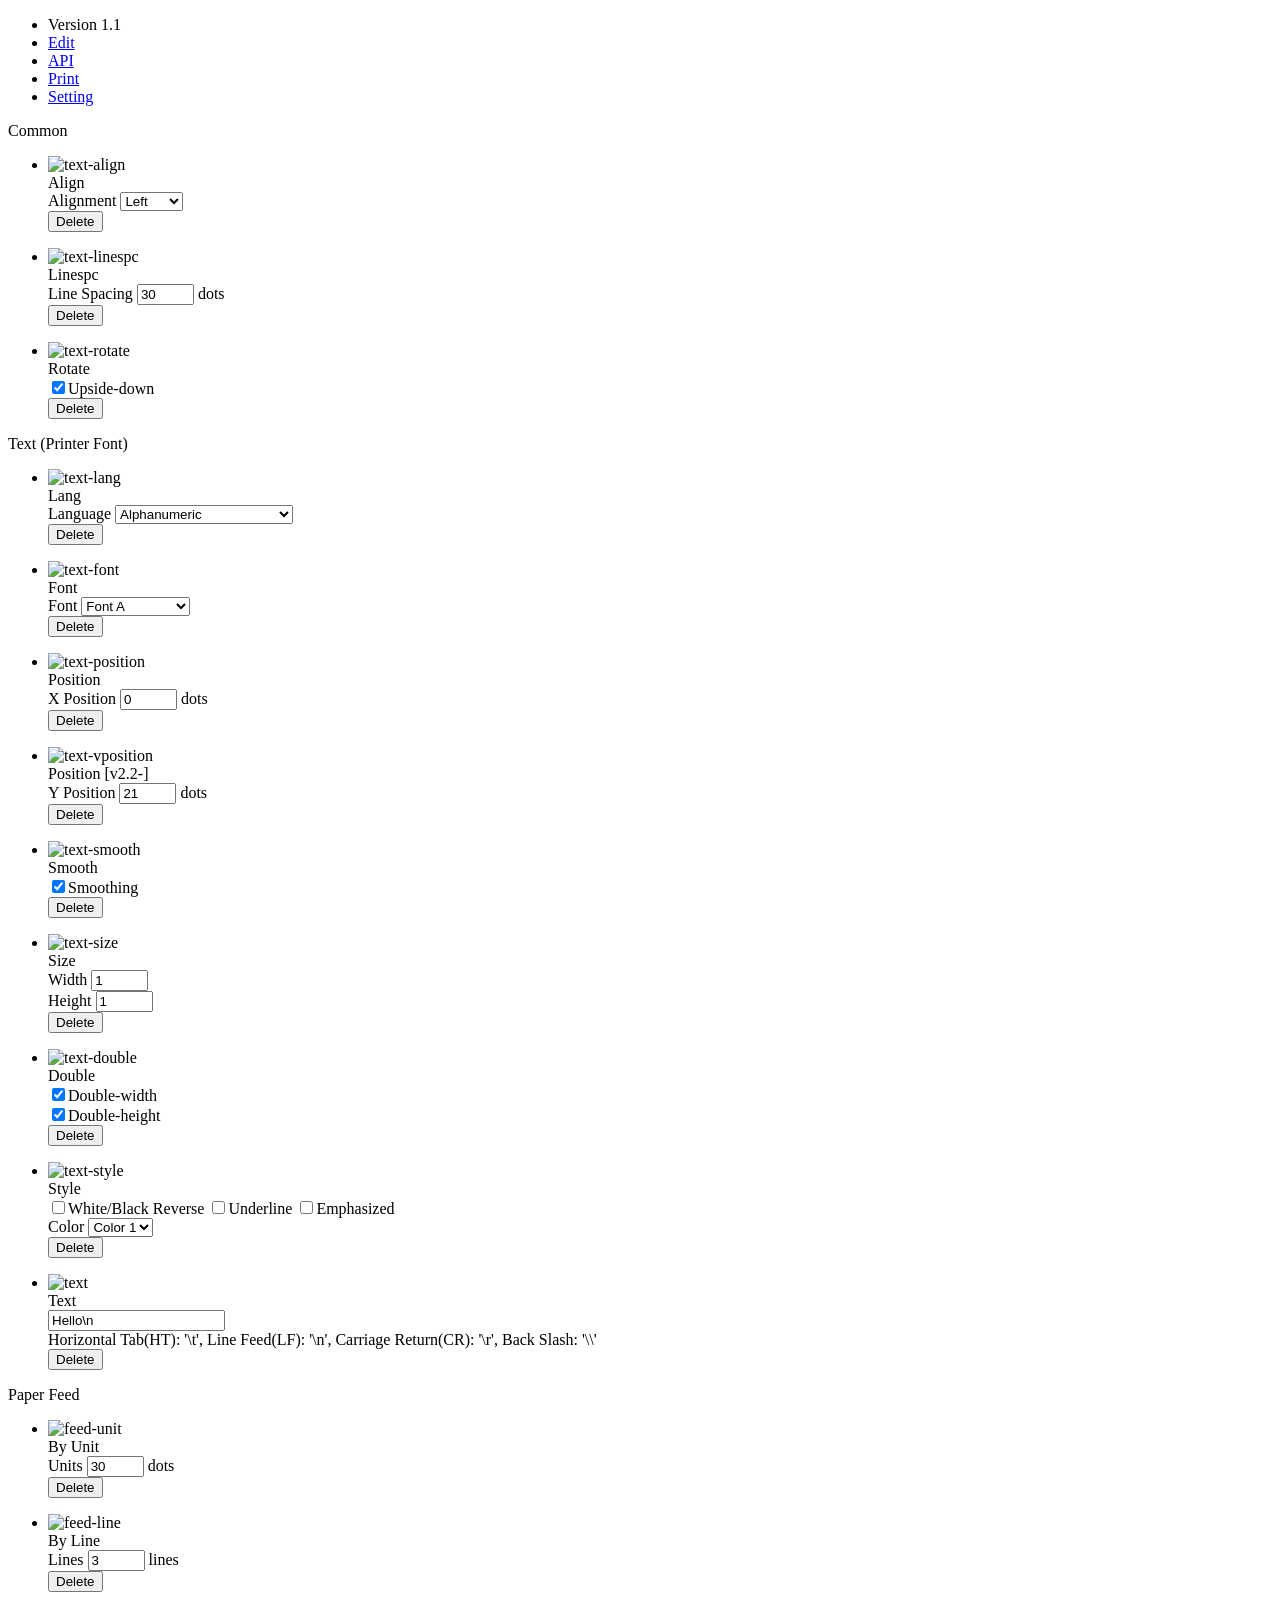
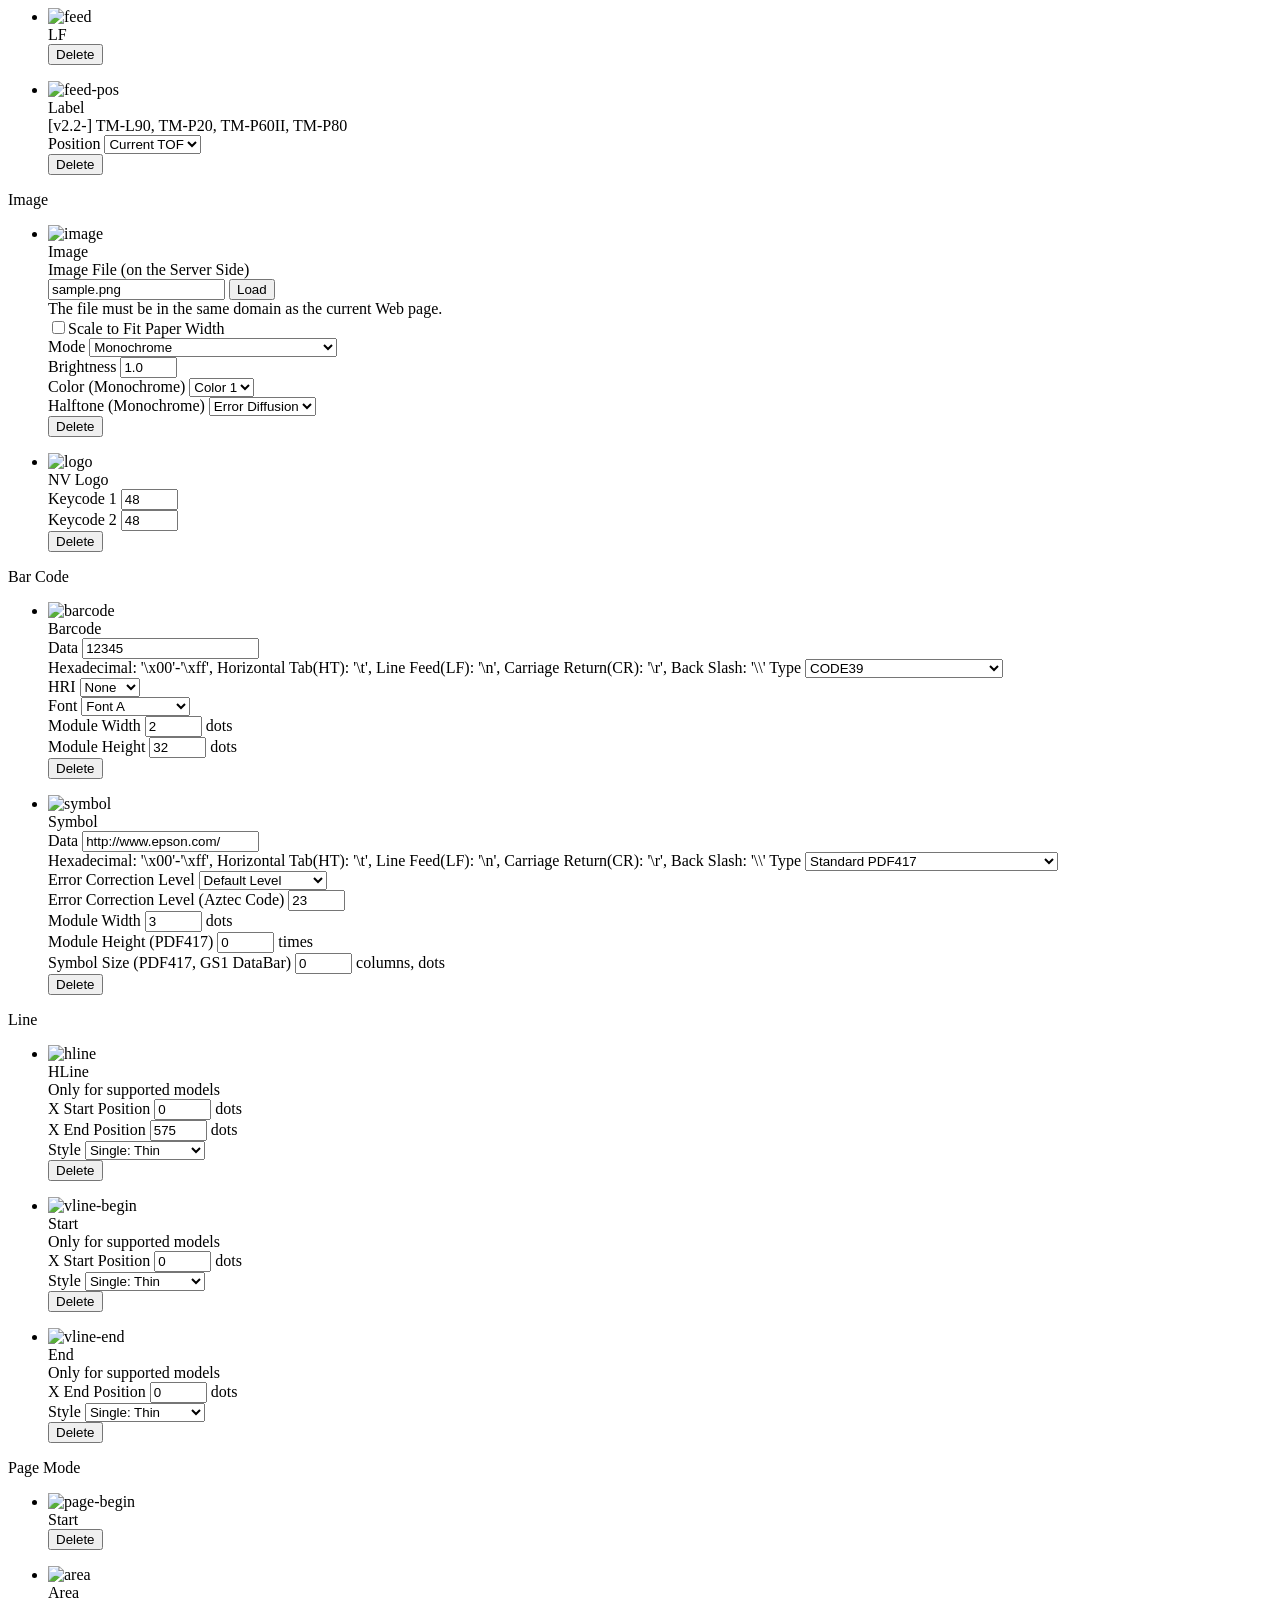
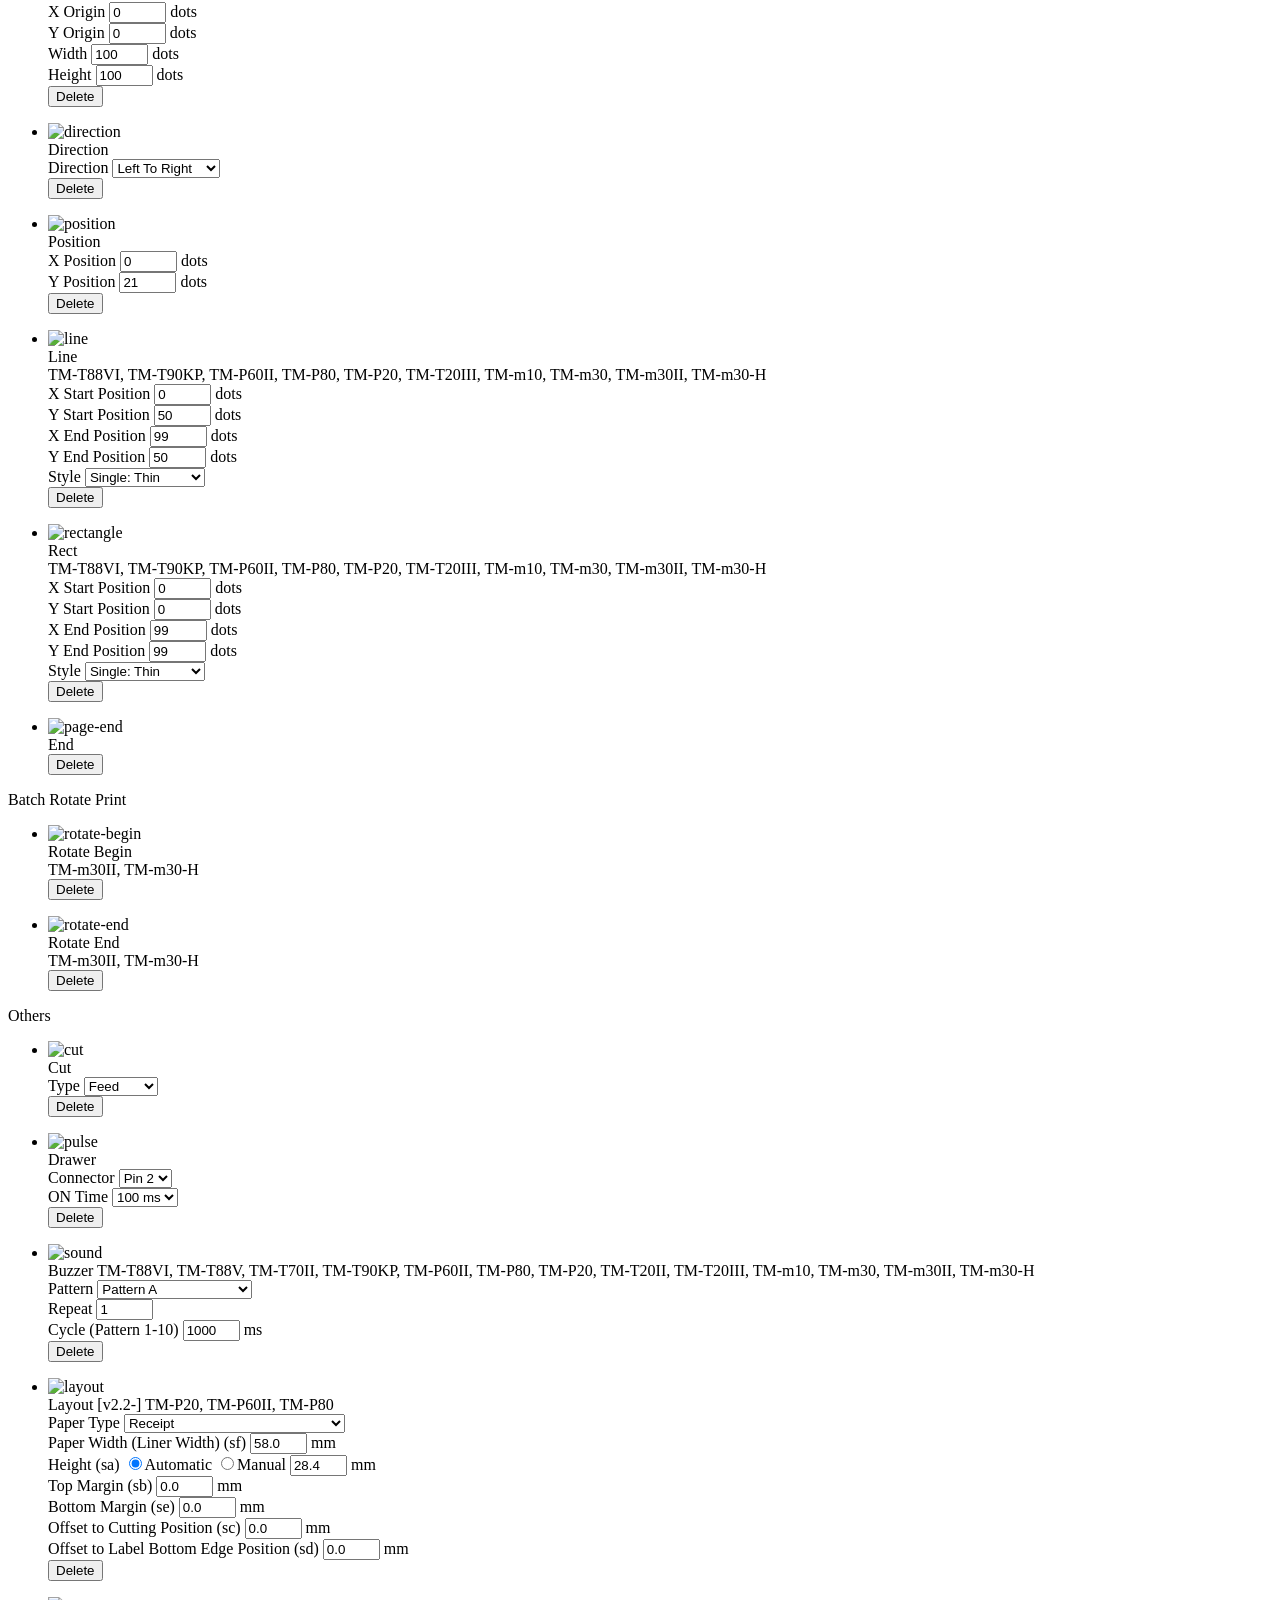
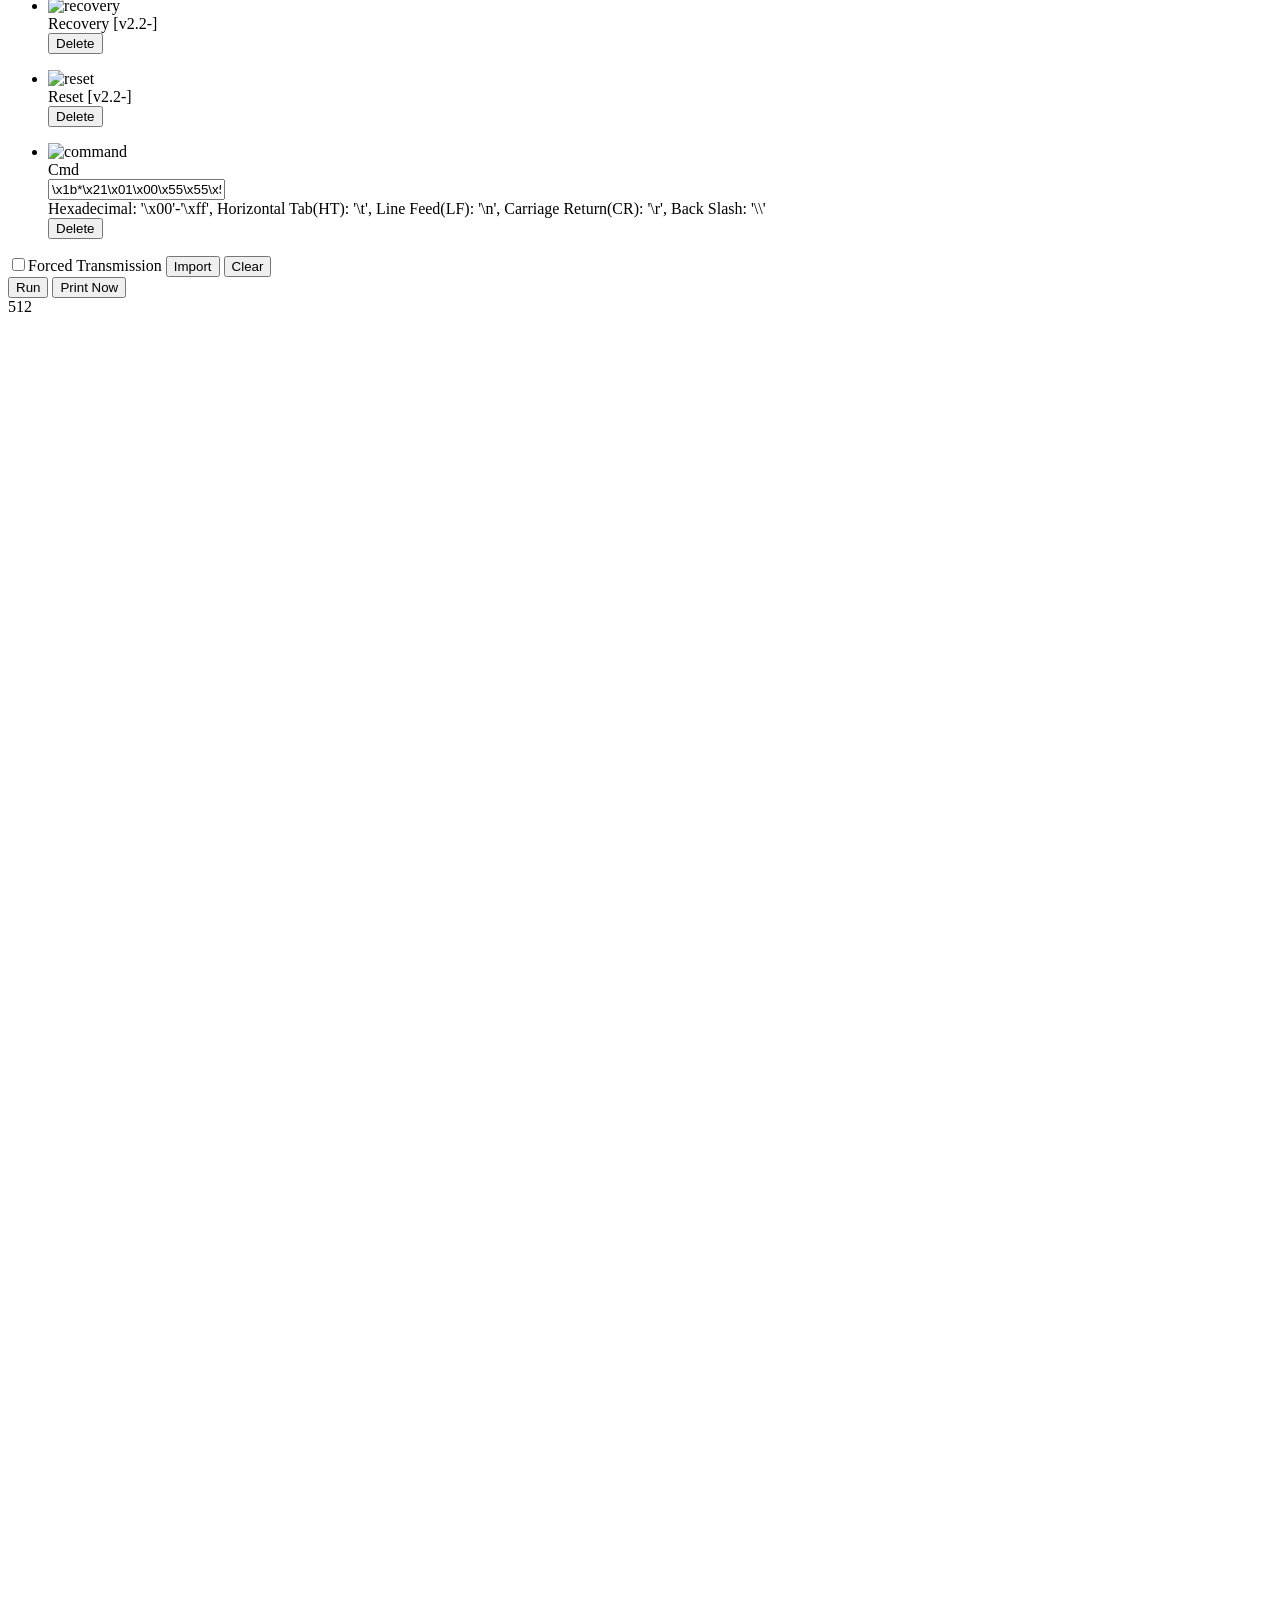
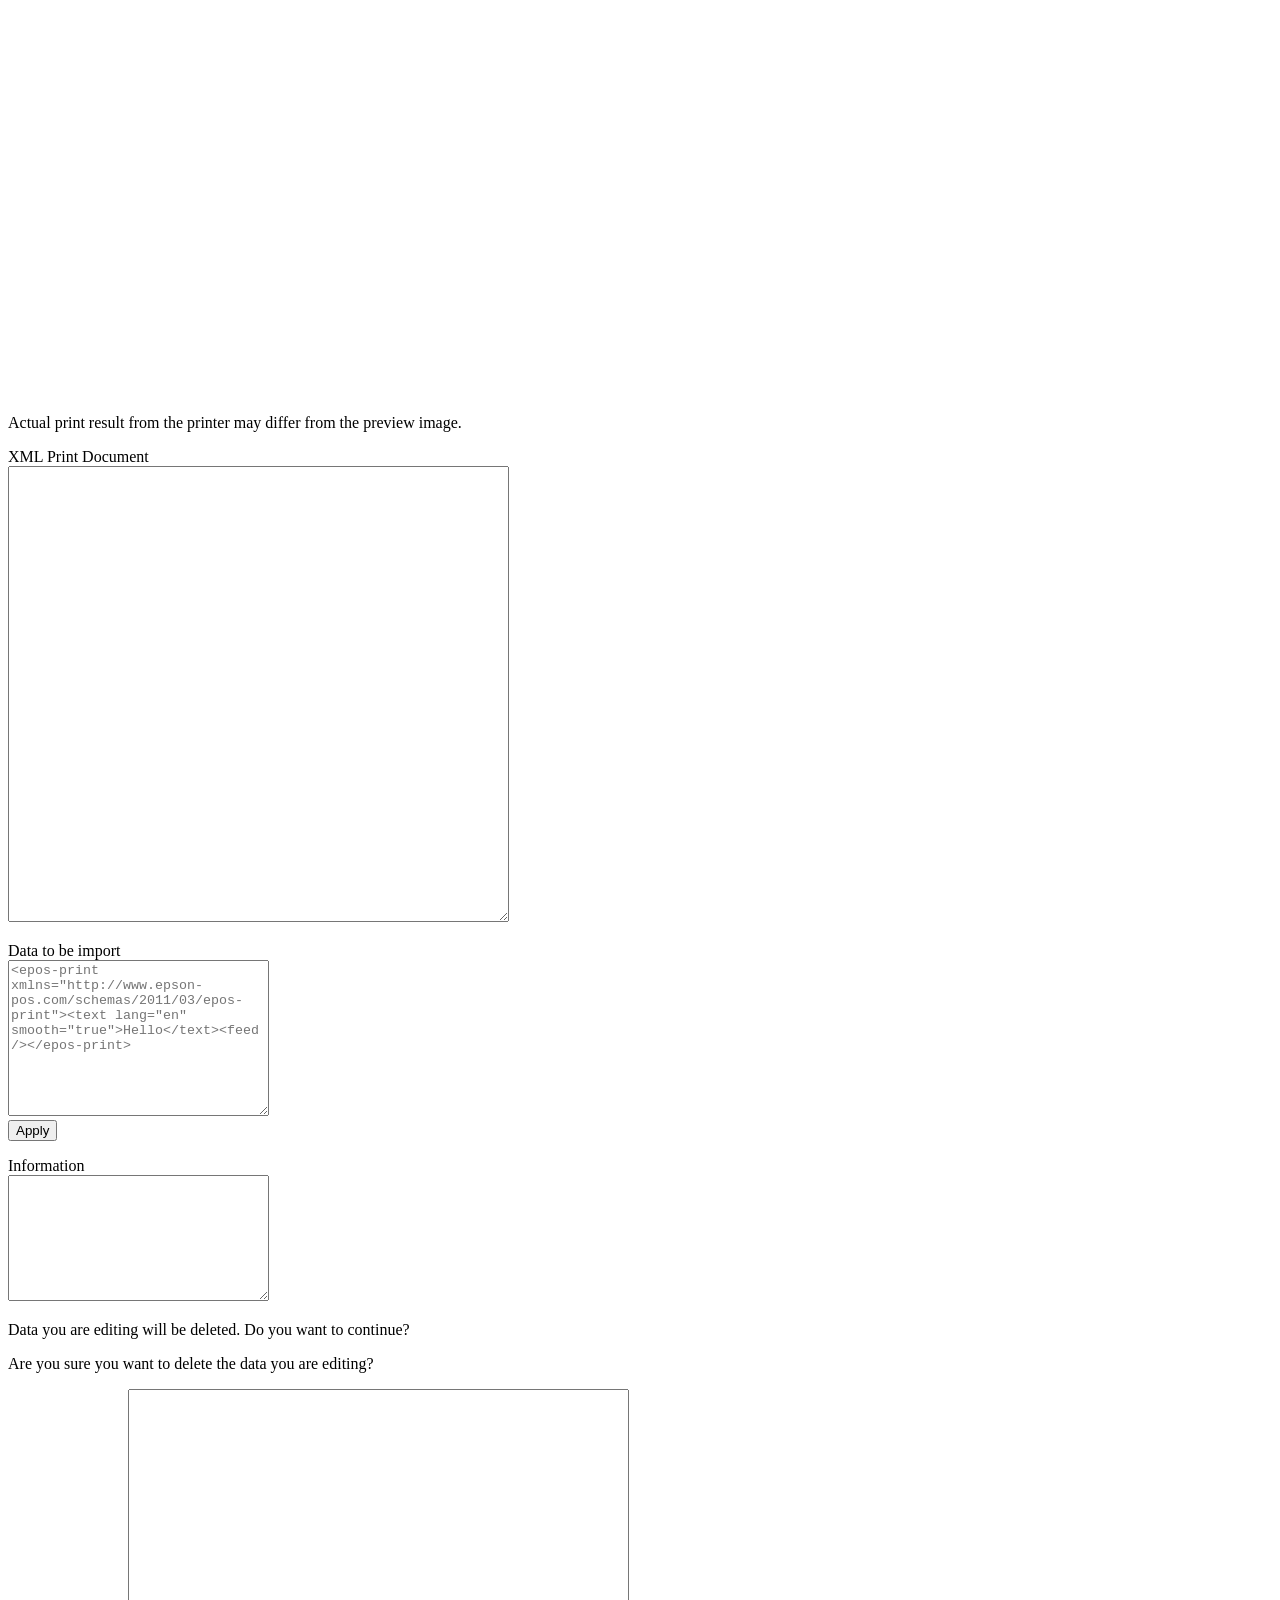
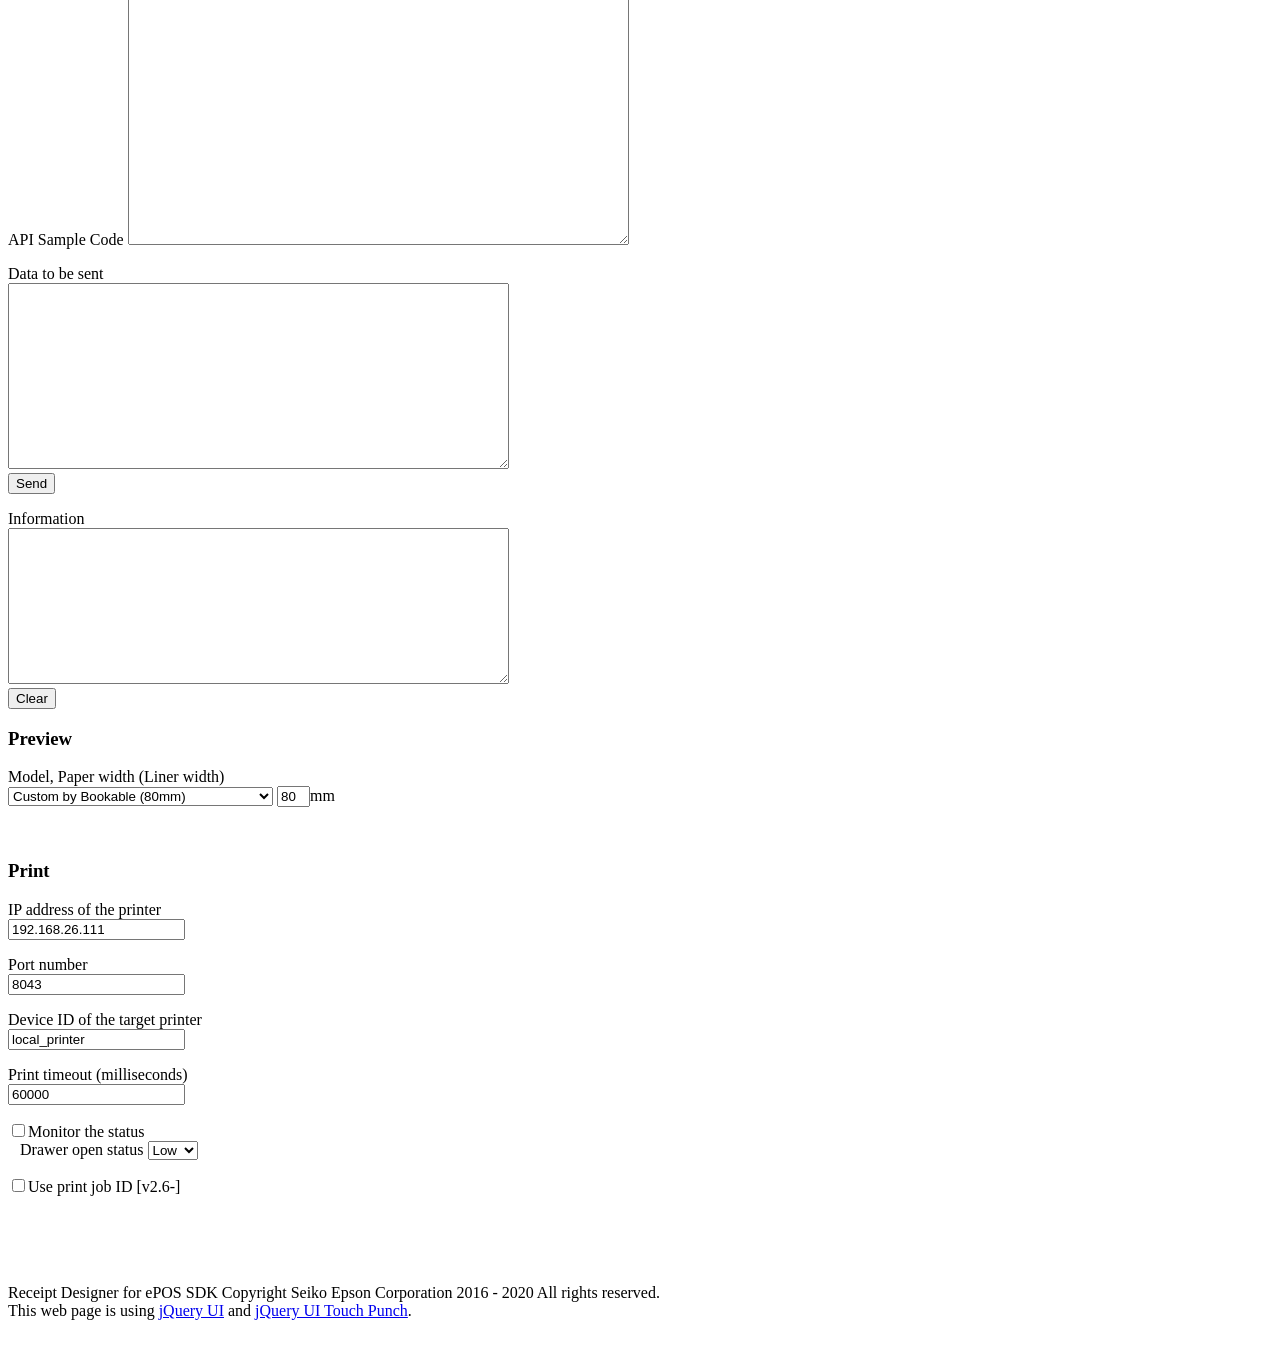
==== commit cbf0eab8: "Merge branch 'master' into gh-pages" ====
--- a/index.html
+++ b/index.html
@@ -2,11 +2,12 @@
 <html>
 
 <head>
+    <base href="/epbex/">
     <meta charset="utf-8" />
     <meta name="apple-mobile-web-app-capable" content="yes" />
     <meta name="viewport" content="width=device-width, initial-scale=1, minimum-scale=1, maximum-scale=1" />
     <meta http-equiv="X-UA-Compatible" content="IE=edge" />
-
+    
     <title>Receipt Designer for ePOS SDK</title>
 
     <link type="text/css" href="css/smoothness/jquery-ui-1.8.18.custom.css" rel="stylesheet" />
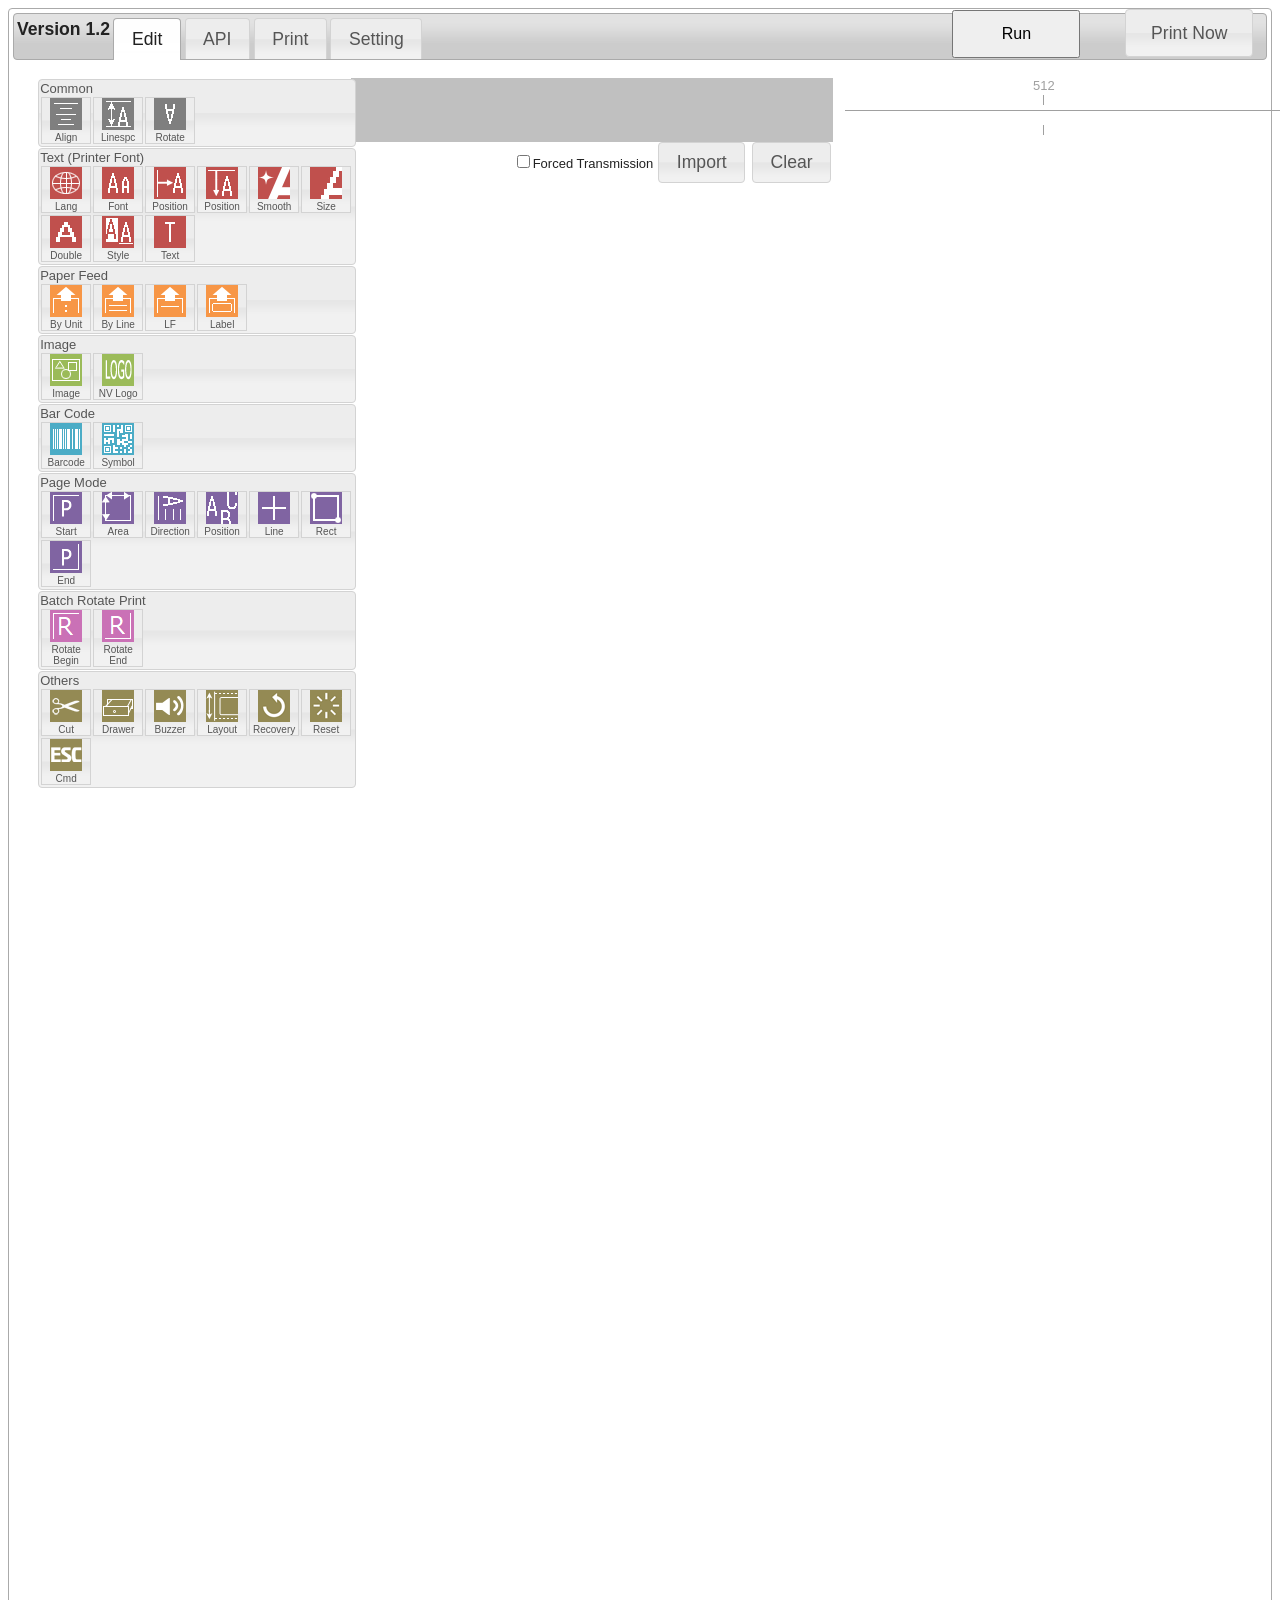
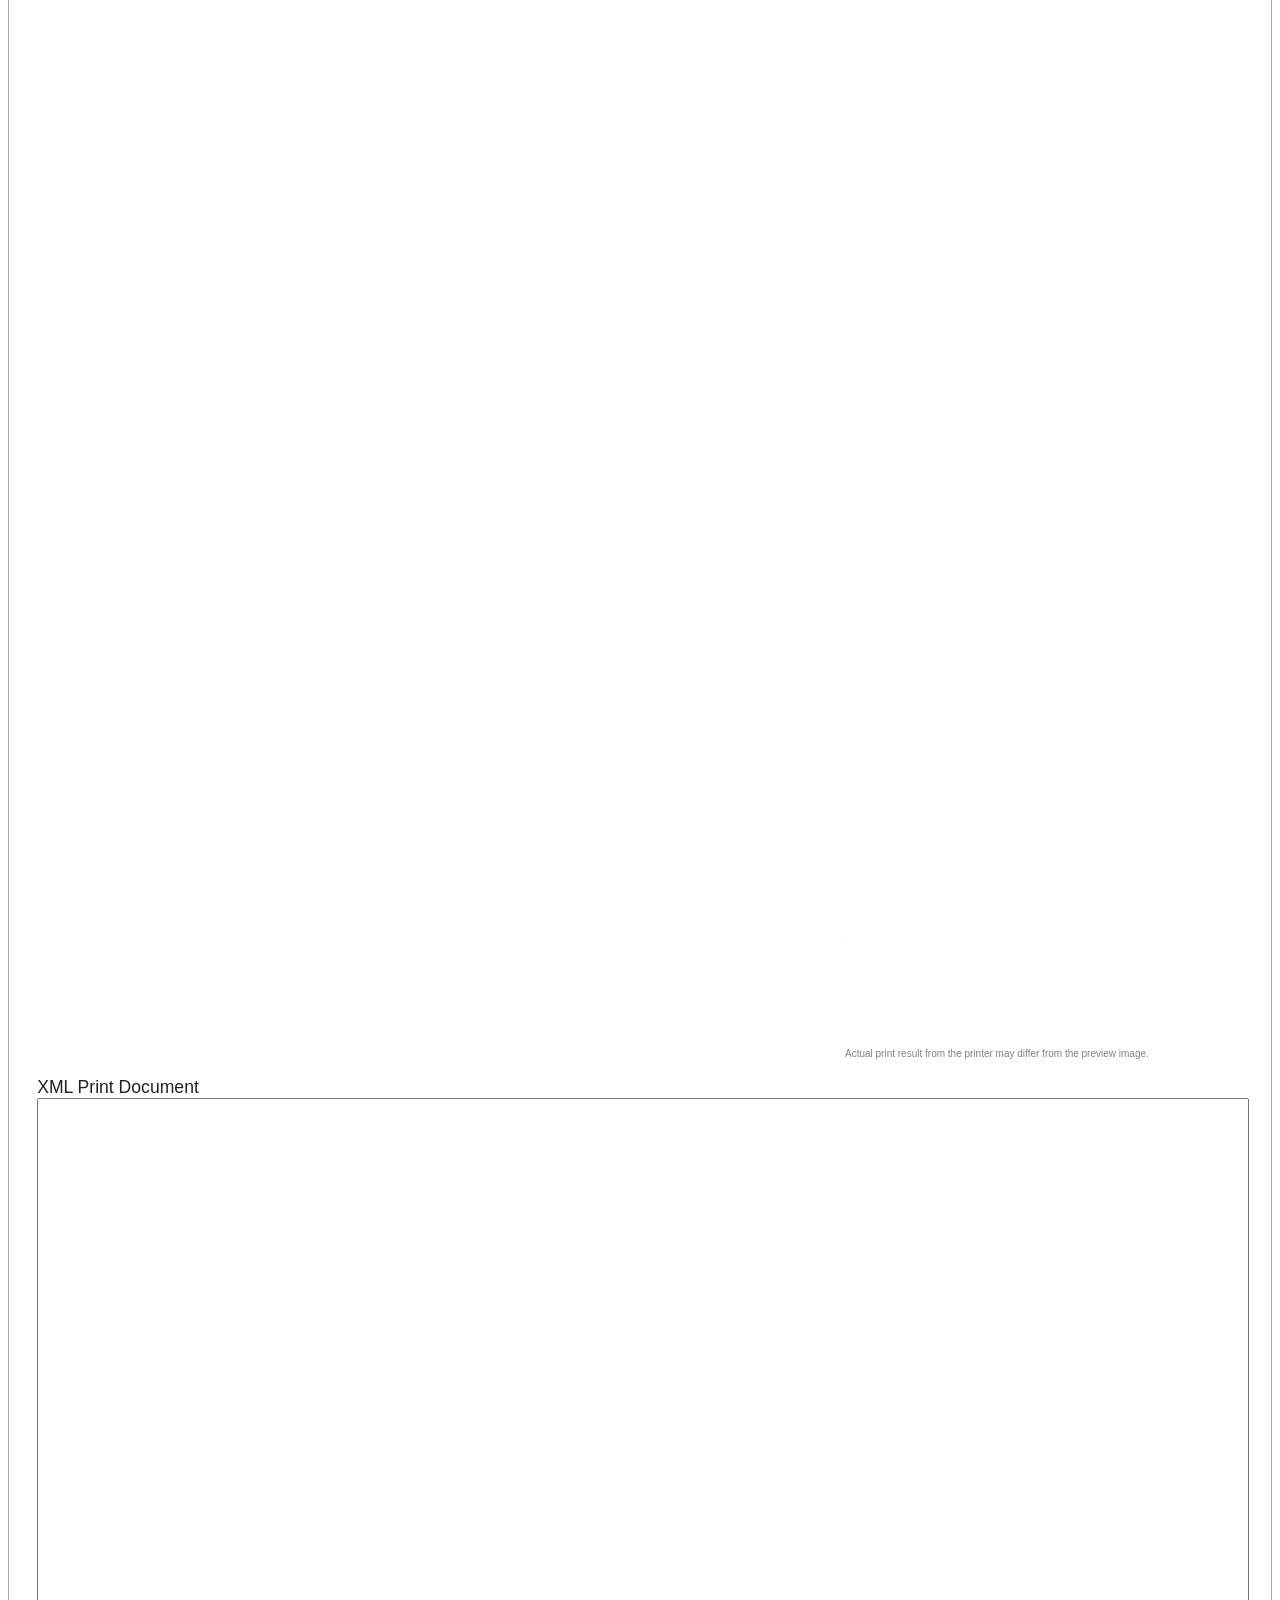
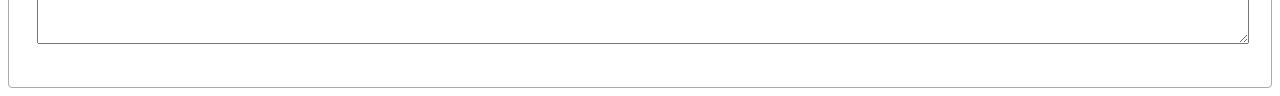
==== commit 0b02d67d: "scroll able toolbar" ====
--- a/index.html
+++ b/index.html
@@ -2,12 +2,11 @@
 <html>
 
 <head>
-    <base href="/epbex/">
     <meta charset="utf-8" />
     <meta name="apple-mobile-web-app-capable" content="yes" />
     <meta name="viewport" content="width=device-width, initial-scale=1, minimum-scale=1, maximum-scale=1" />
     <meta http-equiv="X-UA-Compatible" content="IE=edge" />
-    
+
     <title>Receipt Designer for ePOS SDK</title>
 
     <link type="text/css" href="css/smoothness/jquery-ui-1.8.18.custom.css" rel="stylesheet" />
@@ -30,7 +29,7 @@
     <div id="tabs">
 
         <ul>
-            <li> Version 1.1 </li>
+            <li> Version 1.2 </li>
             <li><a href="#edit">Edit</a></li>
             <!-- <li><a href="#preview">Preview</a></li> -->
             <li><a href="#api">API</a></li>
--- a/css/epos-print-editor.css
+++ b/css/epos-print-editor.css
@@ -79,14 +79,16 @@
 #edit-left {
     float: left;
     width: 25%;
+    position: fixed;
 }
 #edit-right {
     float: left;
     width: 40%;
+    margin-left: 26%;
 }
 #edit-preview {
     float: right;
-    width: 25%;
+    width: 33%;
 }
 #edit-sequence {
     background-color: #c0c0c0;
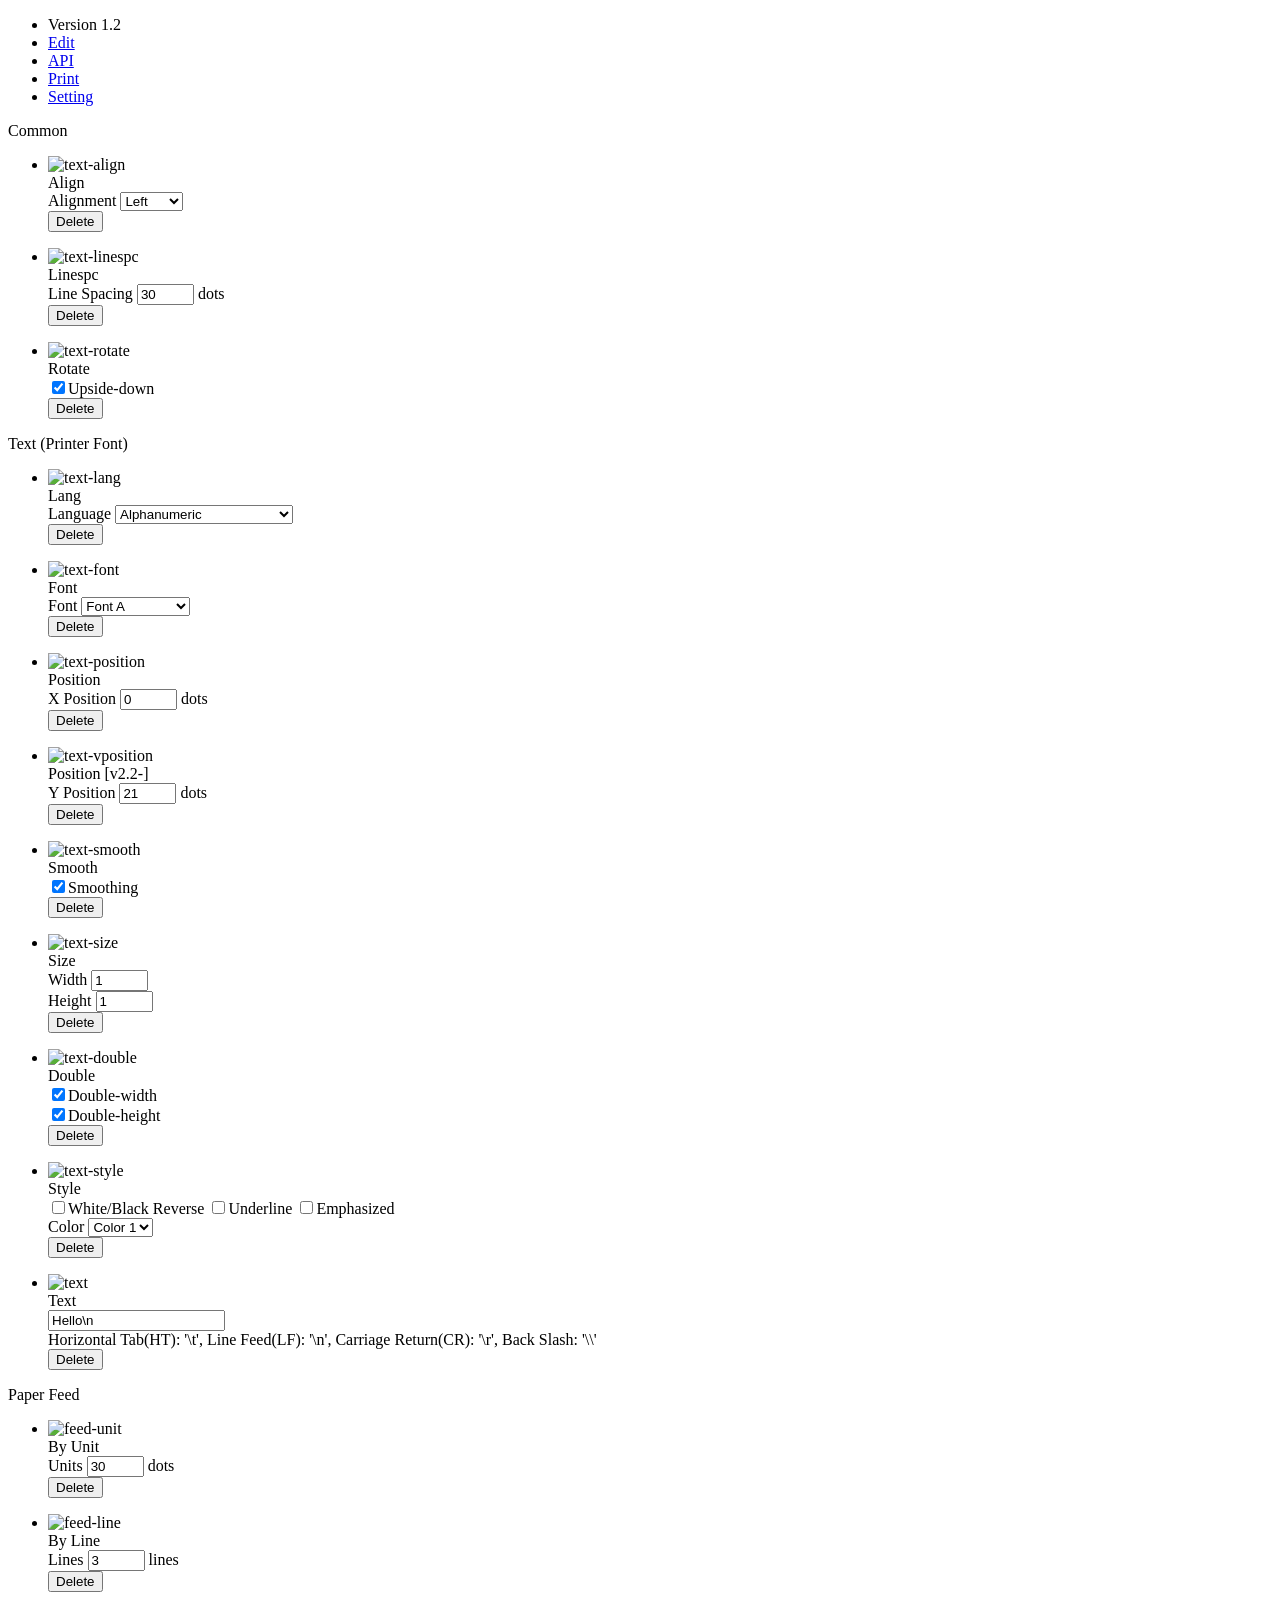
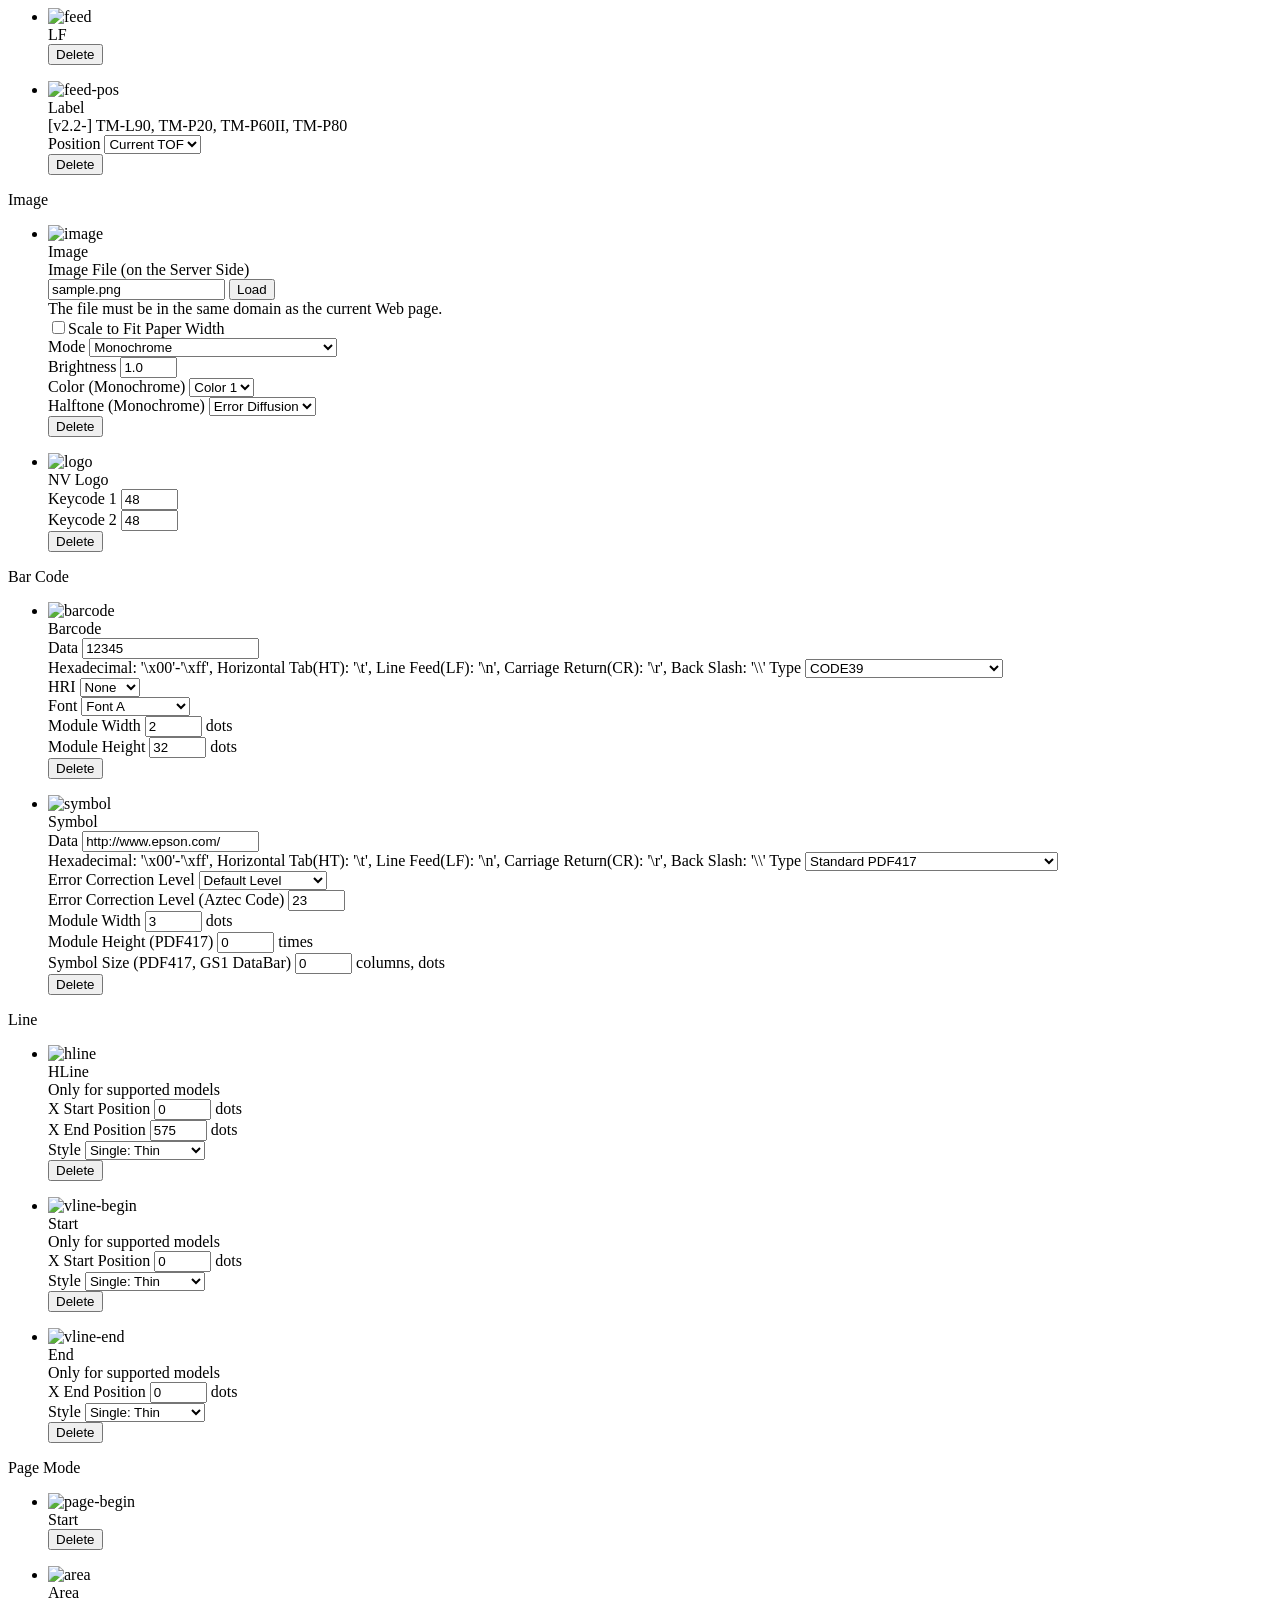
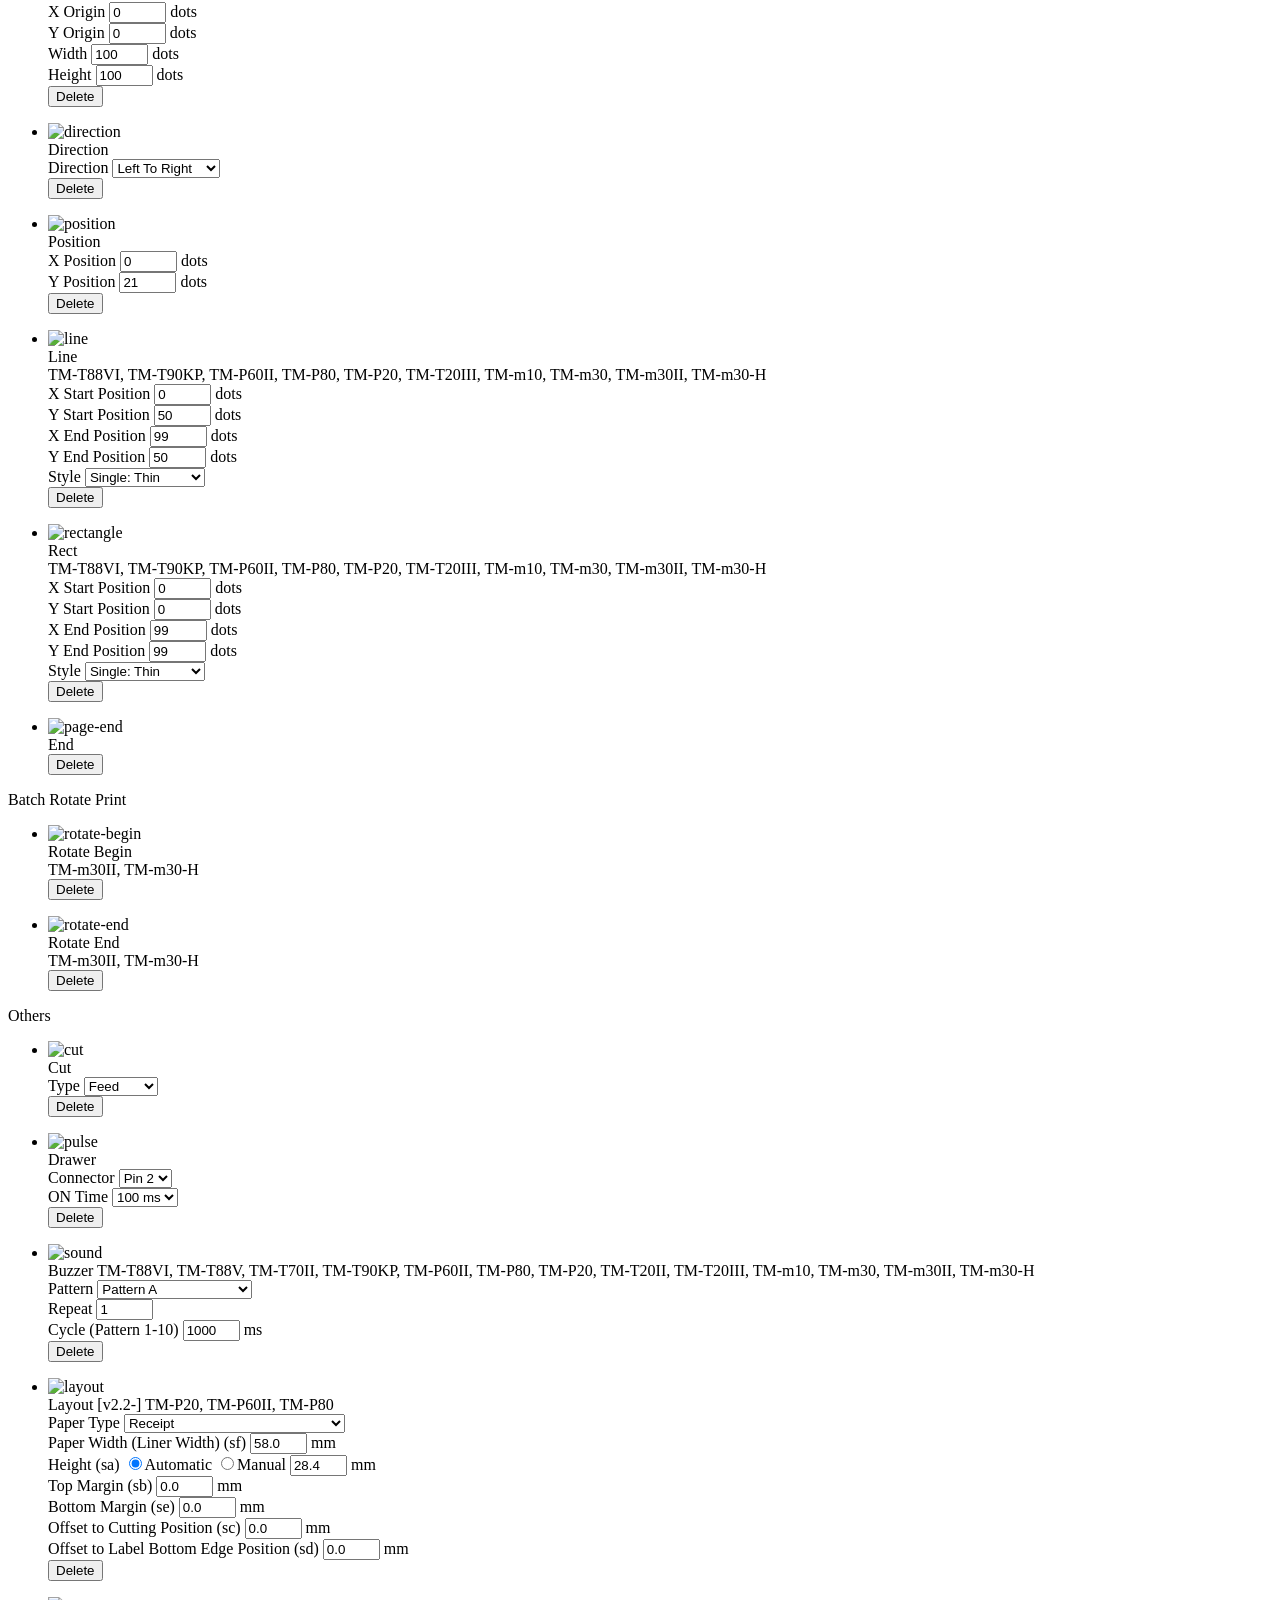
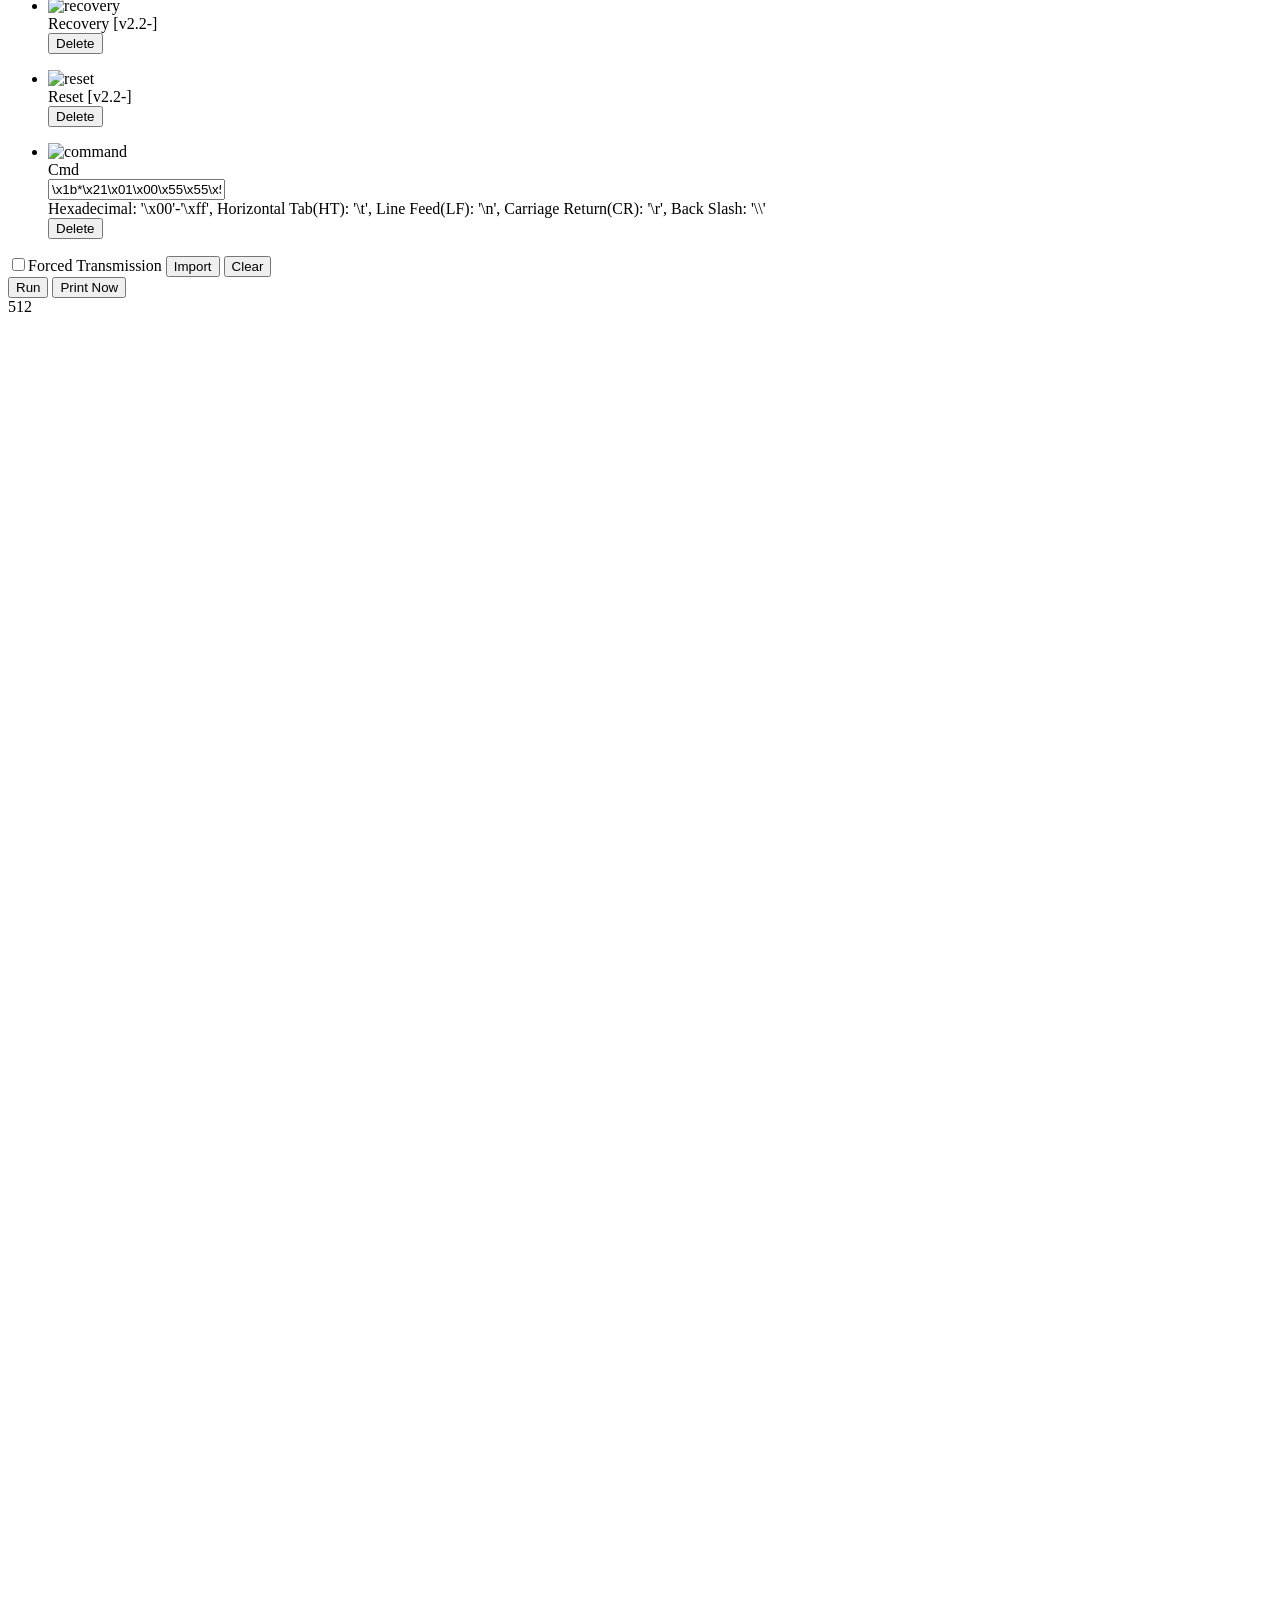
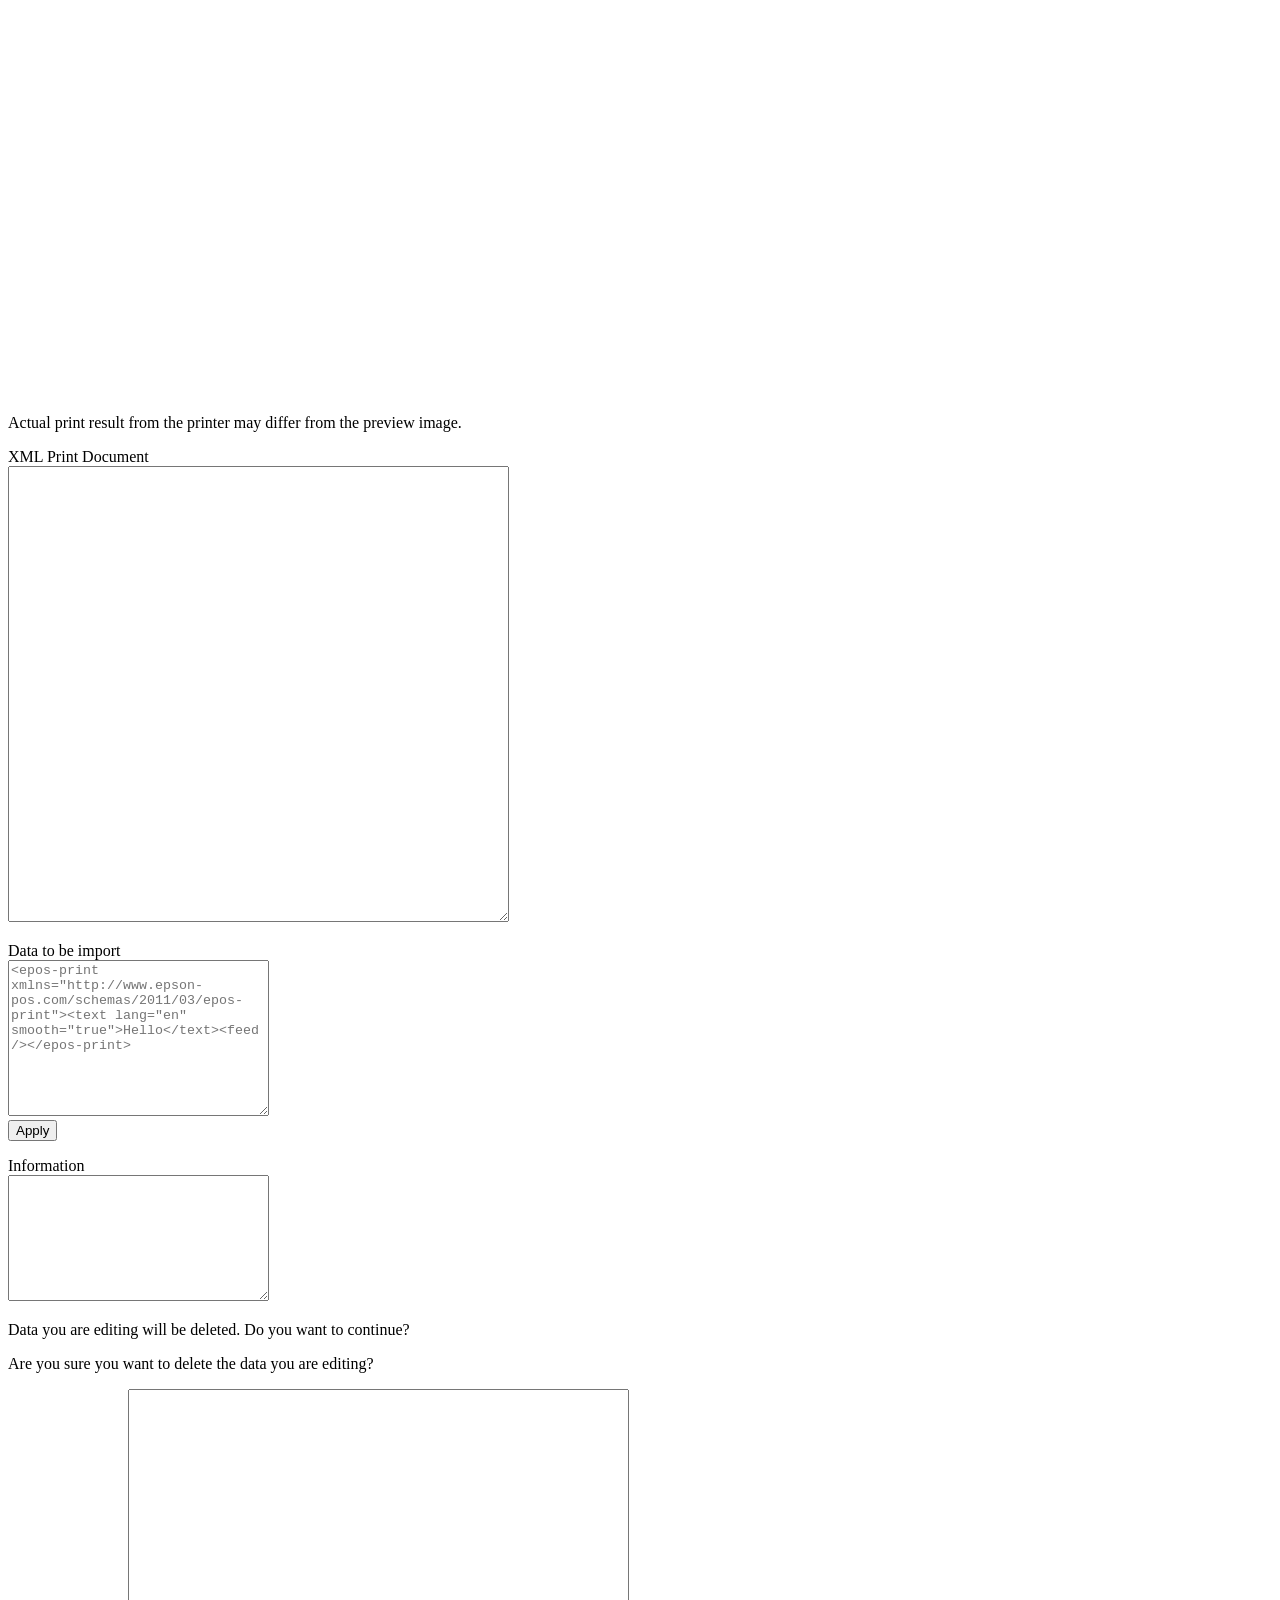
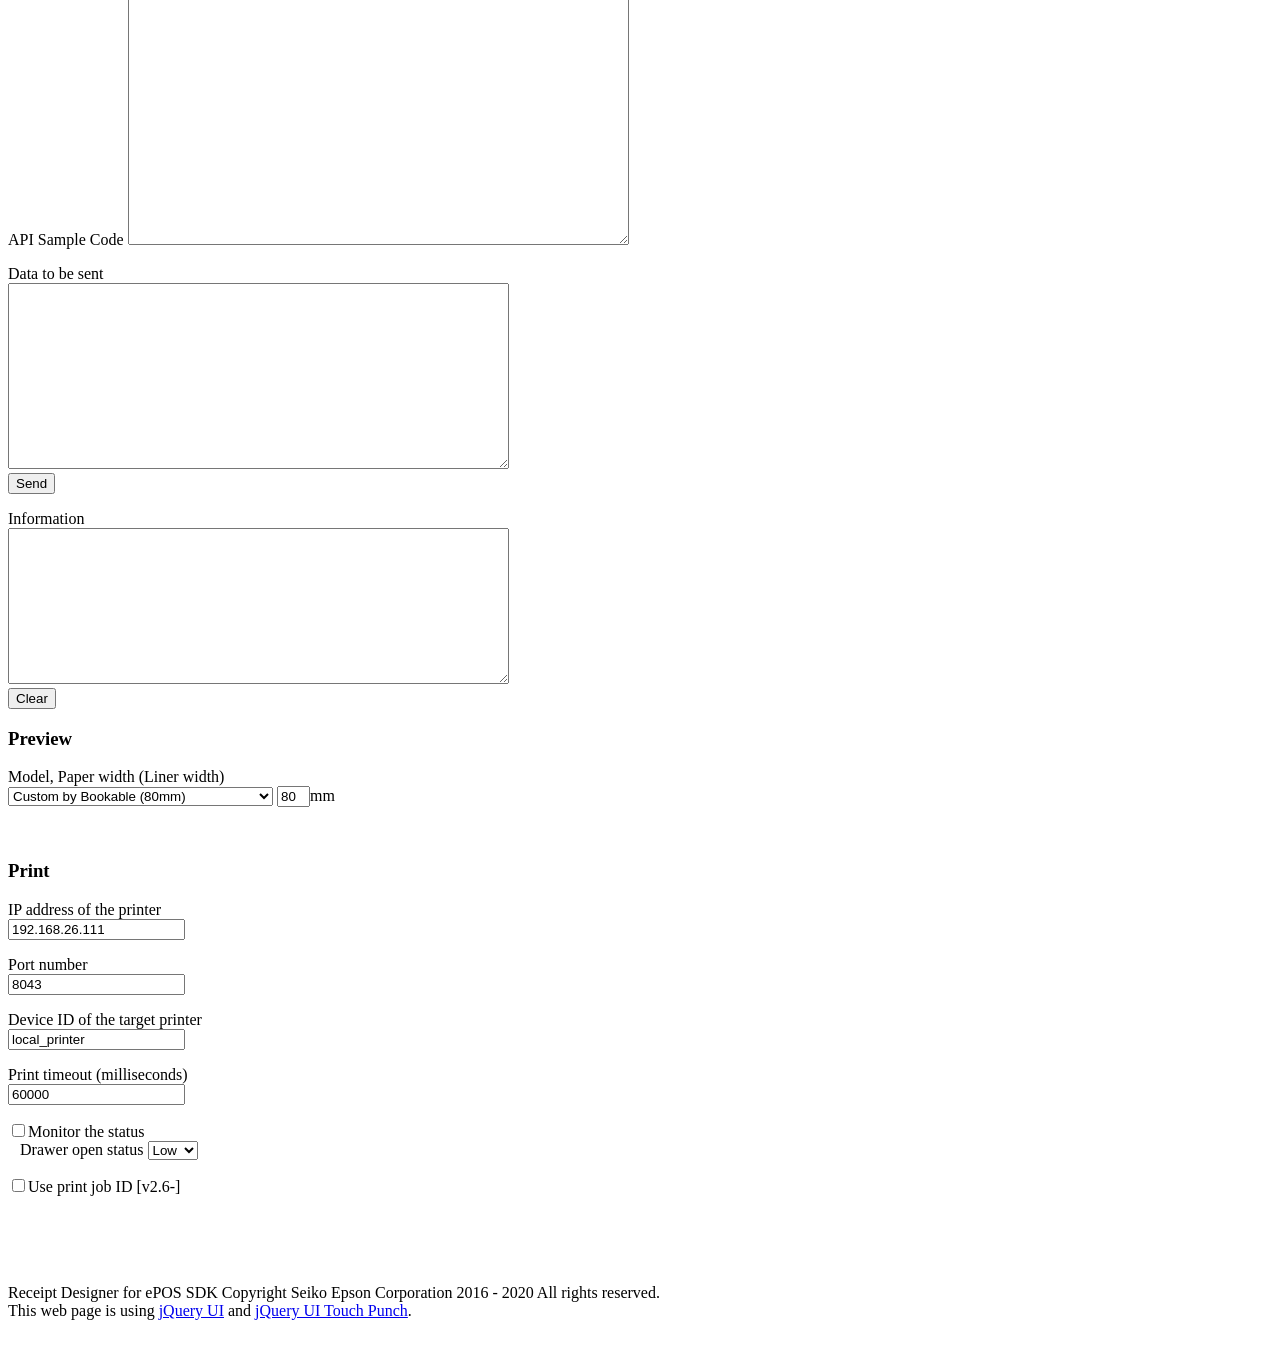
==== commit 0ae8c1db: "Merge branch 'master' into gh-pages" ====
--- a/index.html
+++ b/index.html
@@ -2,11 +2,12 @@
 <html>
 
 <head>
+    <base href="/epbex/">
     <meta charset="utf-8" />
     <meta name="apple-mobile-web-app-capable" content="yes" />
     <meta name="viewport" content="width=device-width, initial-scale=1, minimum-scale=1, maximum-scale=1" />
     <meta http-equiv="X-UA-Compatible" content="IE=edge" />
-
+    
     <title>Receipt Designer for ePOS SDK</title>
 
     <link type="text/css" href="css/smoothness/jquery-ui-1.8.18.custom.css" rel="stylesheet" />
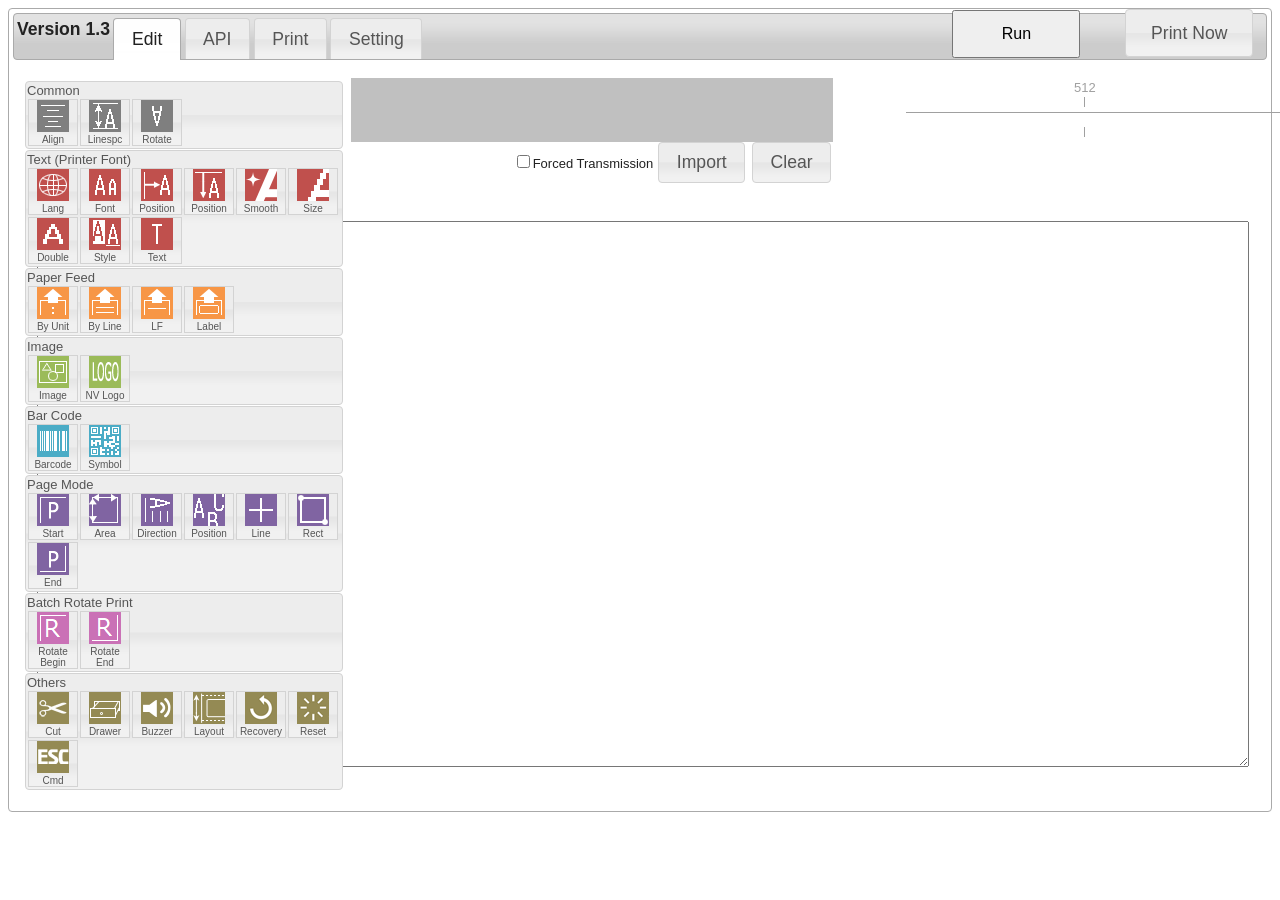
==== commit ef31c645: "update 1.3 scroll ca ben phai" ====
--- a/index.html
+++ b/index.html
@@ -2,12 +2,11 @@
 <html>
 
 <head>
-    <base href="/epbex/">
     <meta charset="utf-8" />
     <meta name="apple-mobile-web-app-capable" content="yes" />
     <meta name="viewport" content="width=device-width, initial-scale=1, minimum-scale=1, maximum-scale=1" />
     <meta http-equiv="X-UA-Compatible" content="IE=edge" />
-    
+
     <title>Receipt Designer for ePOS SDK</title>
 
     <link type="text/css" href="css/smoothness/jquery-ui-1.8.18.custom.css" rel="stylesheet" />
@@ -30,7 +29,7 @@
     <div id="tabs">
 
         <ul>
-            <li> Version 1.2 </li>
+            <li> Version 1.3 </li>
             <li><a href="#edit">Edit</a></li>
             <!-- <li><a href="#preview">Preview</a></li> -->
             <li><a href="#api">API</a></li>
--- a/css/epos-print-editor.css
+++ b/css/epos-print-editor.css
@@ -80,6 +80,8 @@
     float: left;
     width: 25%;
     position: fixed;
+    top: 5rem!important;
+    left: 1.5rem;
 }
 #edit-right {
     float: left;
@@ -88,7 +90,10 @@
 }
 #edit-preview {
     float: right;
-    width: 33%;
+    width: 28%;
+    position: fixed;
+    top: 5rem!important;
+    right: 1rem;
 }
 #edit-sequence {
     background-color: #c0c0c0;
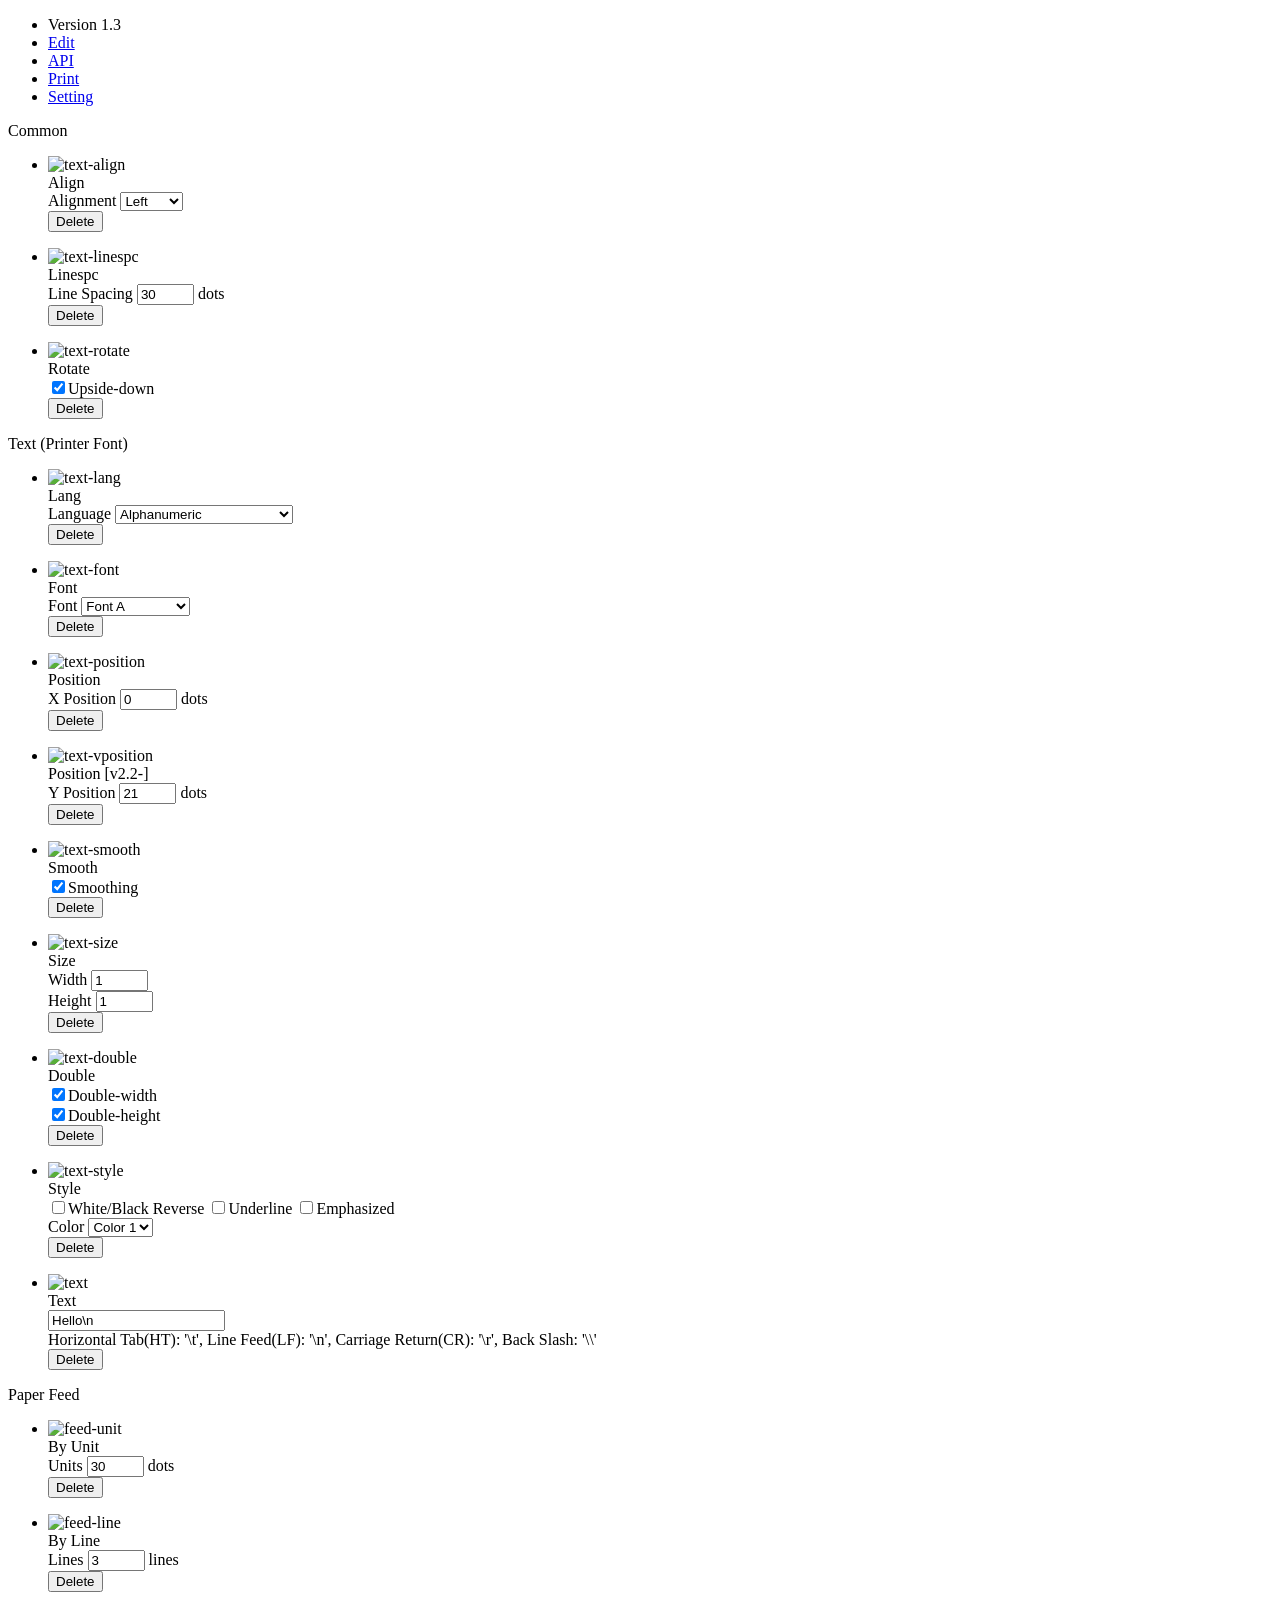
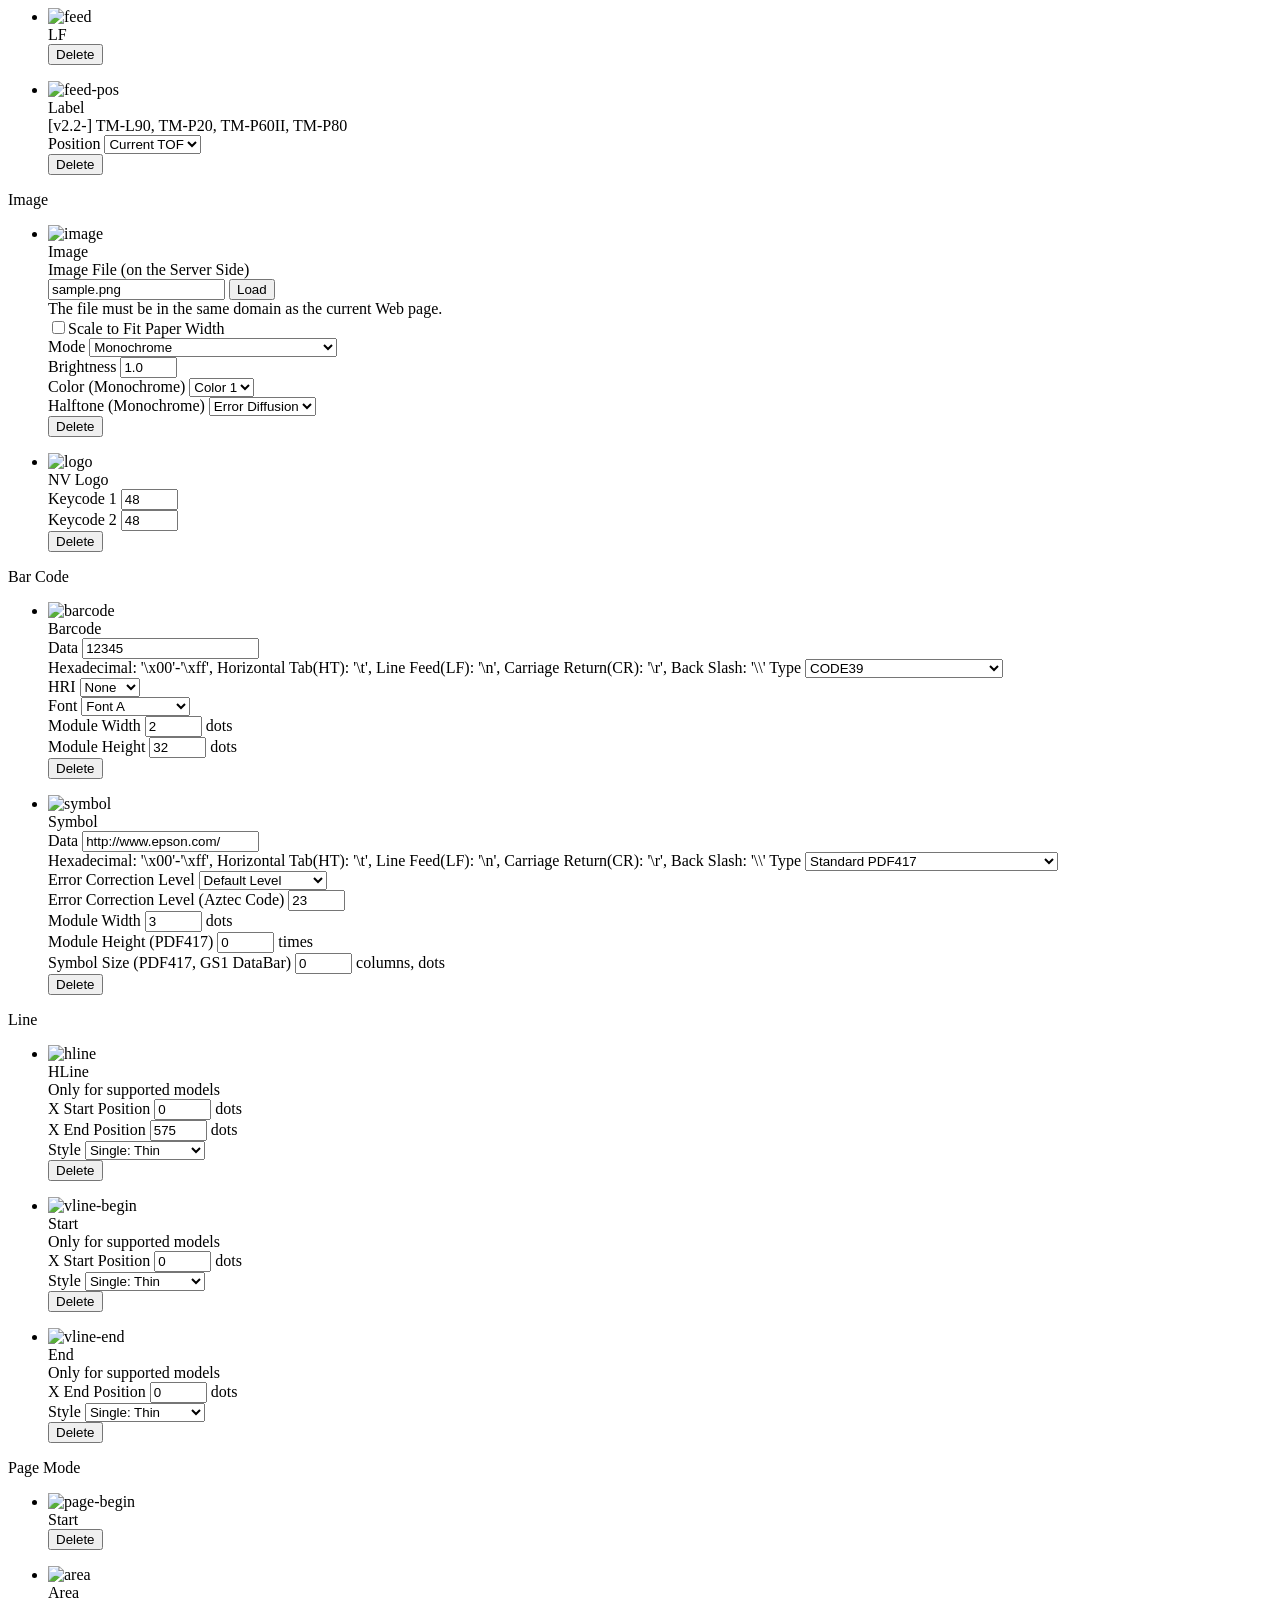
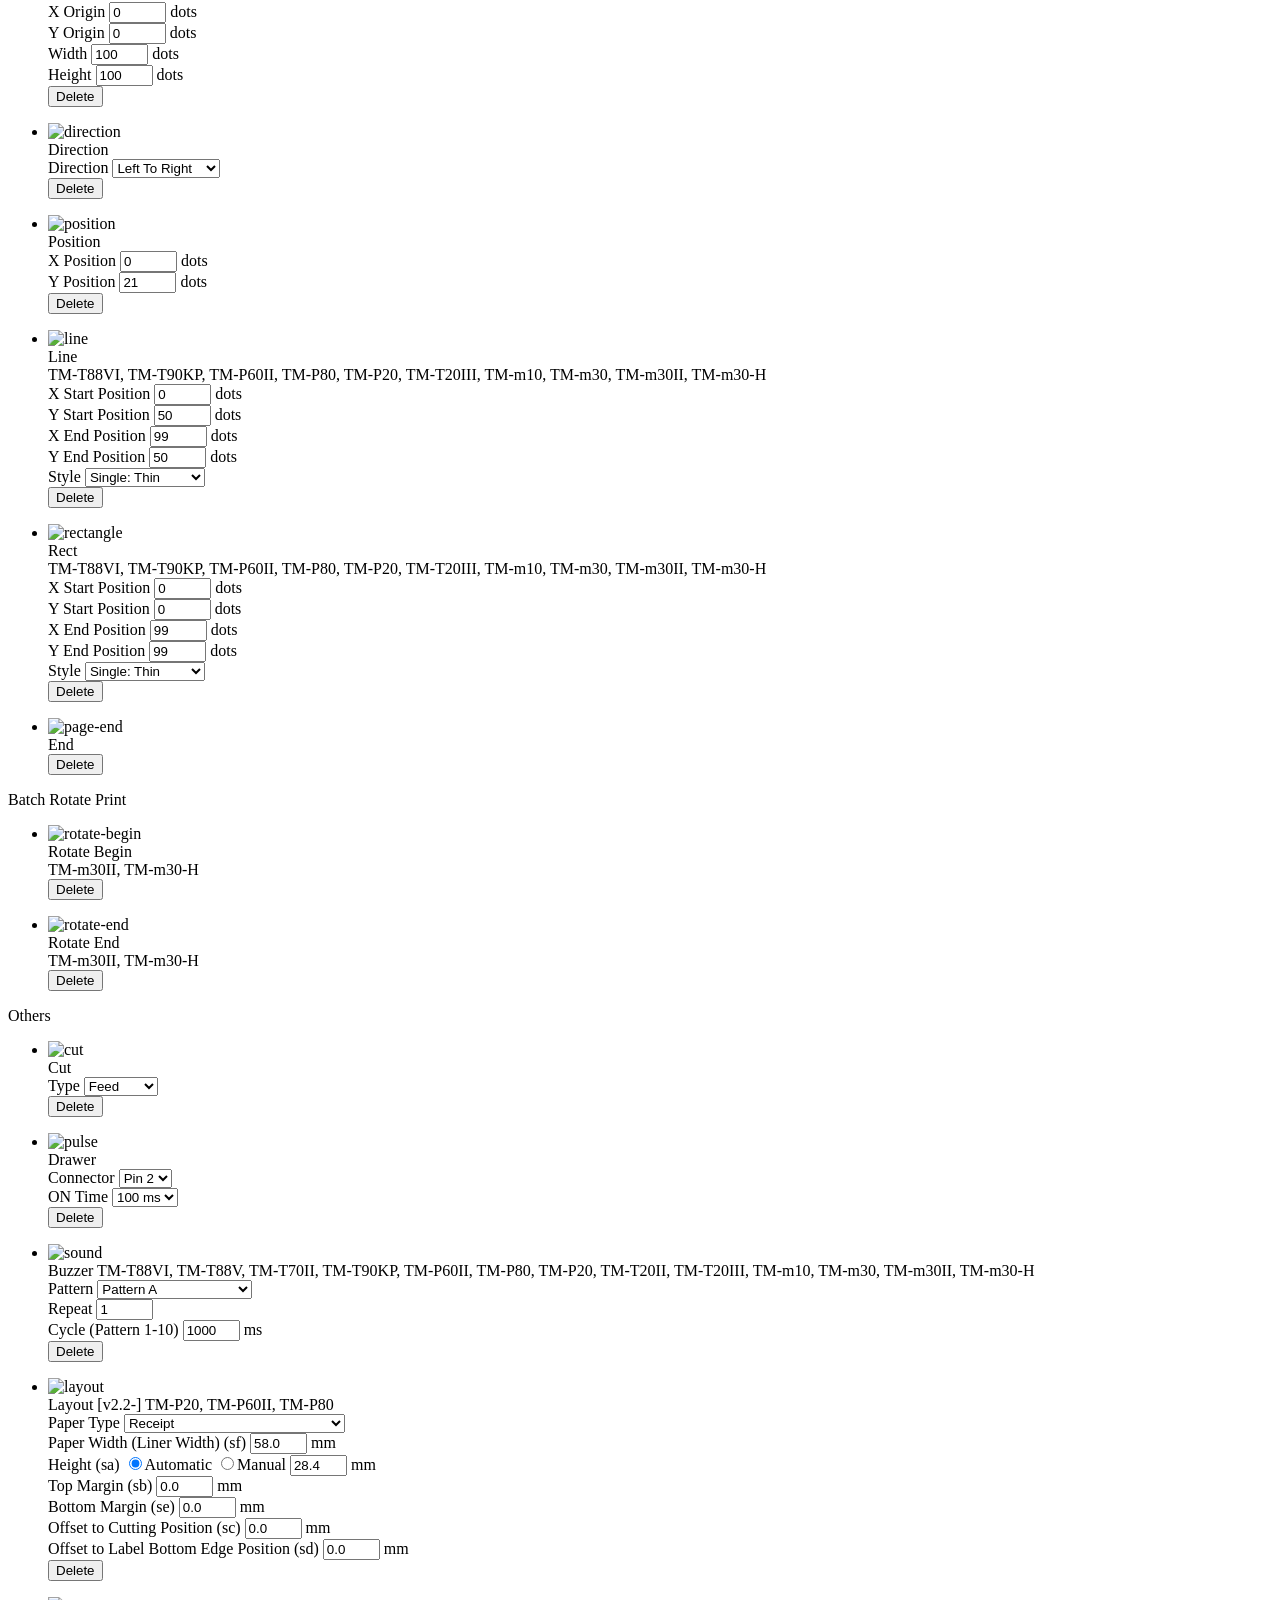
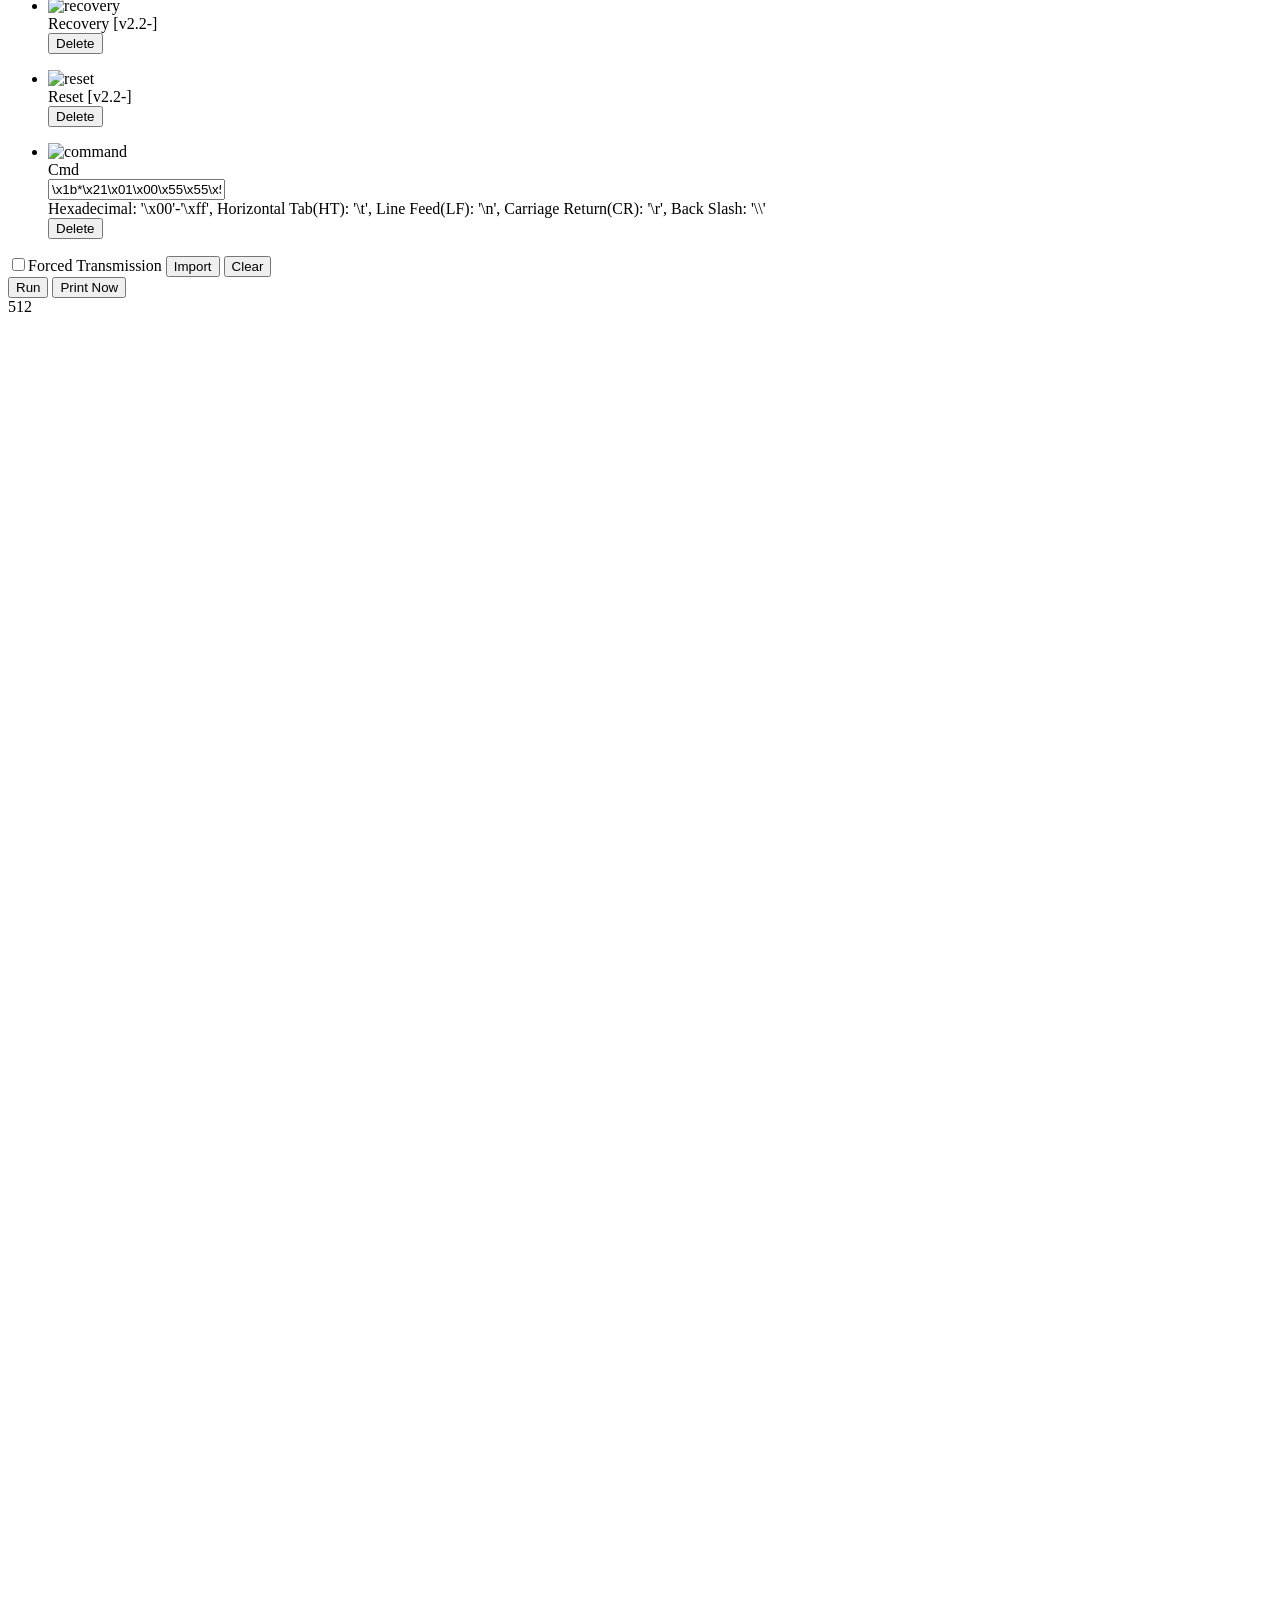
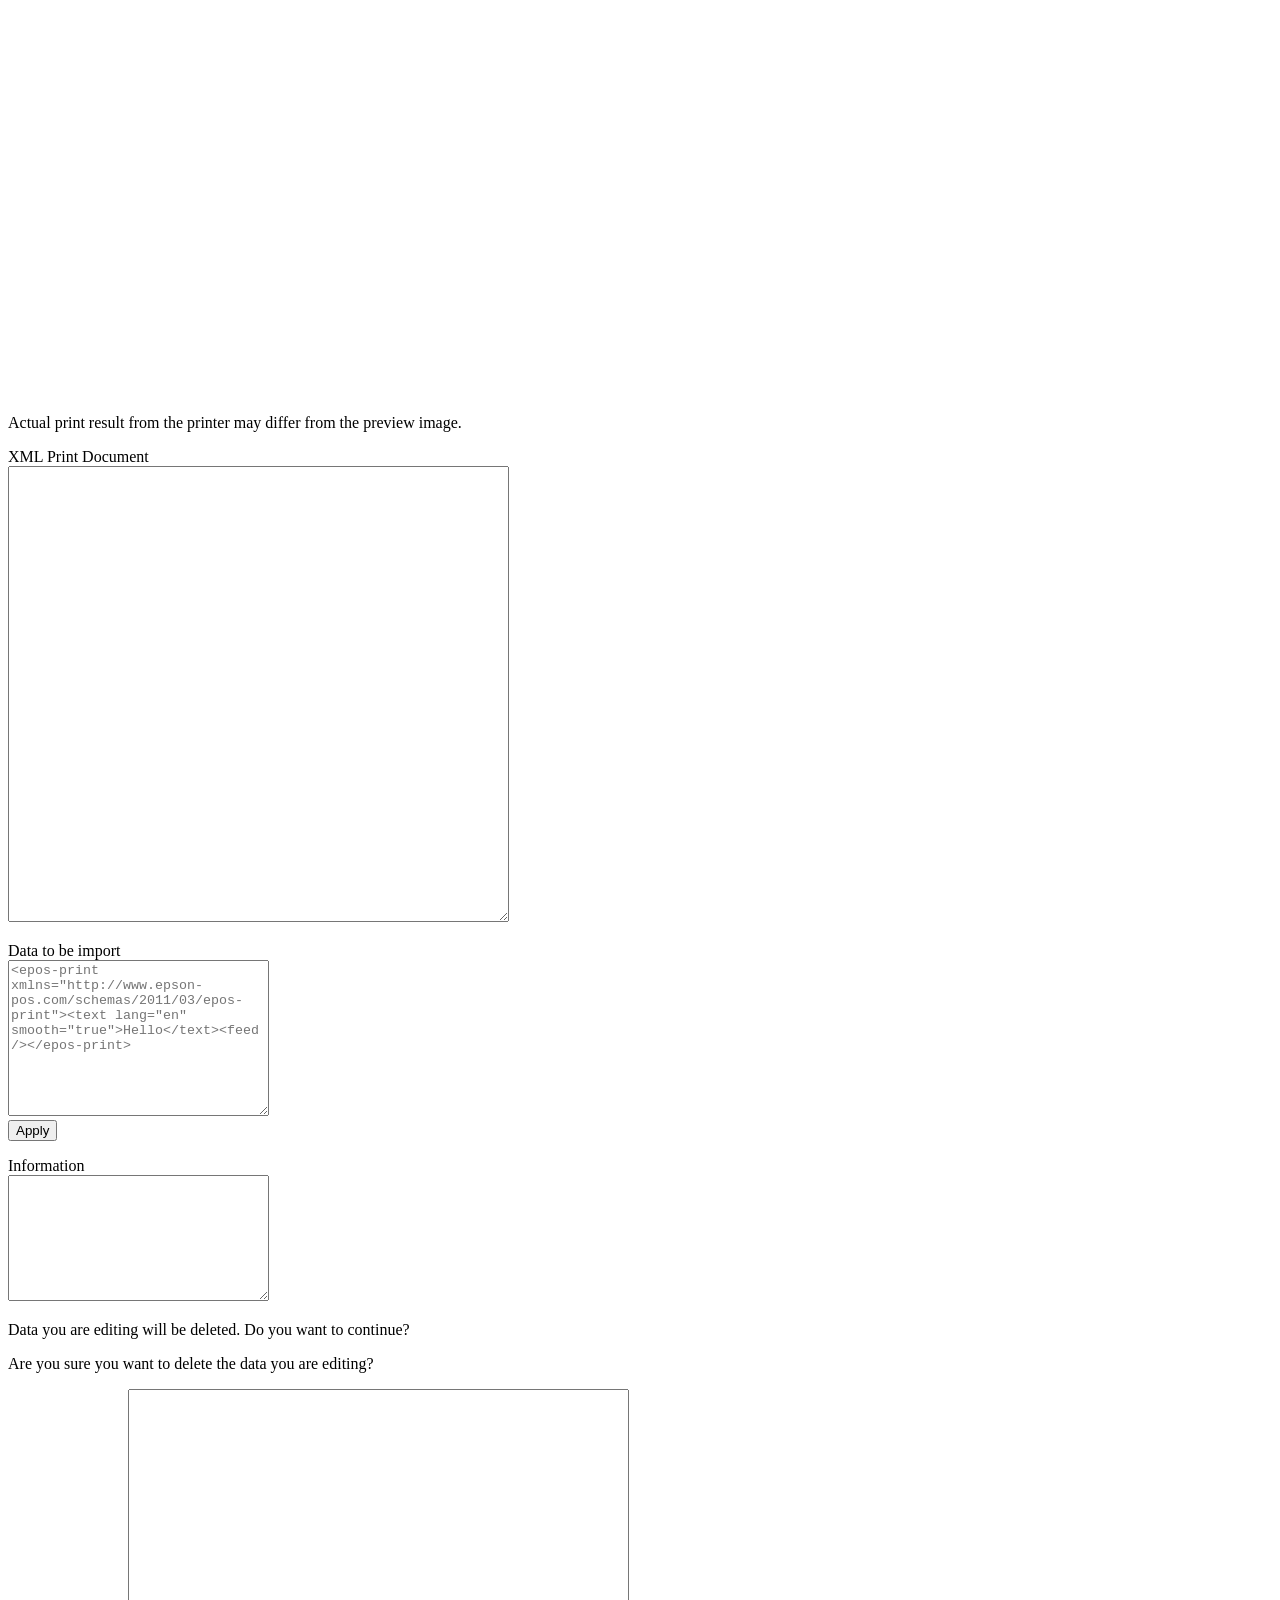
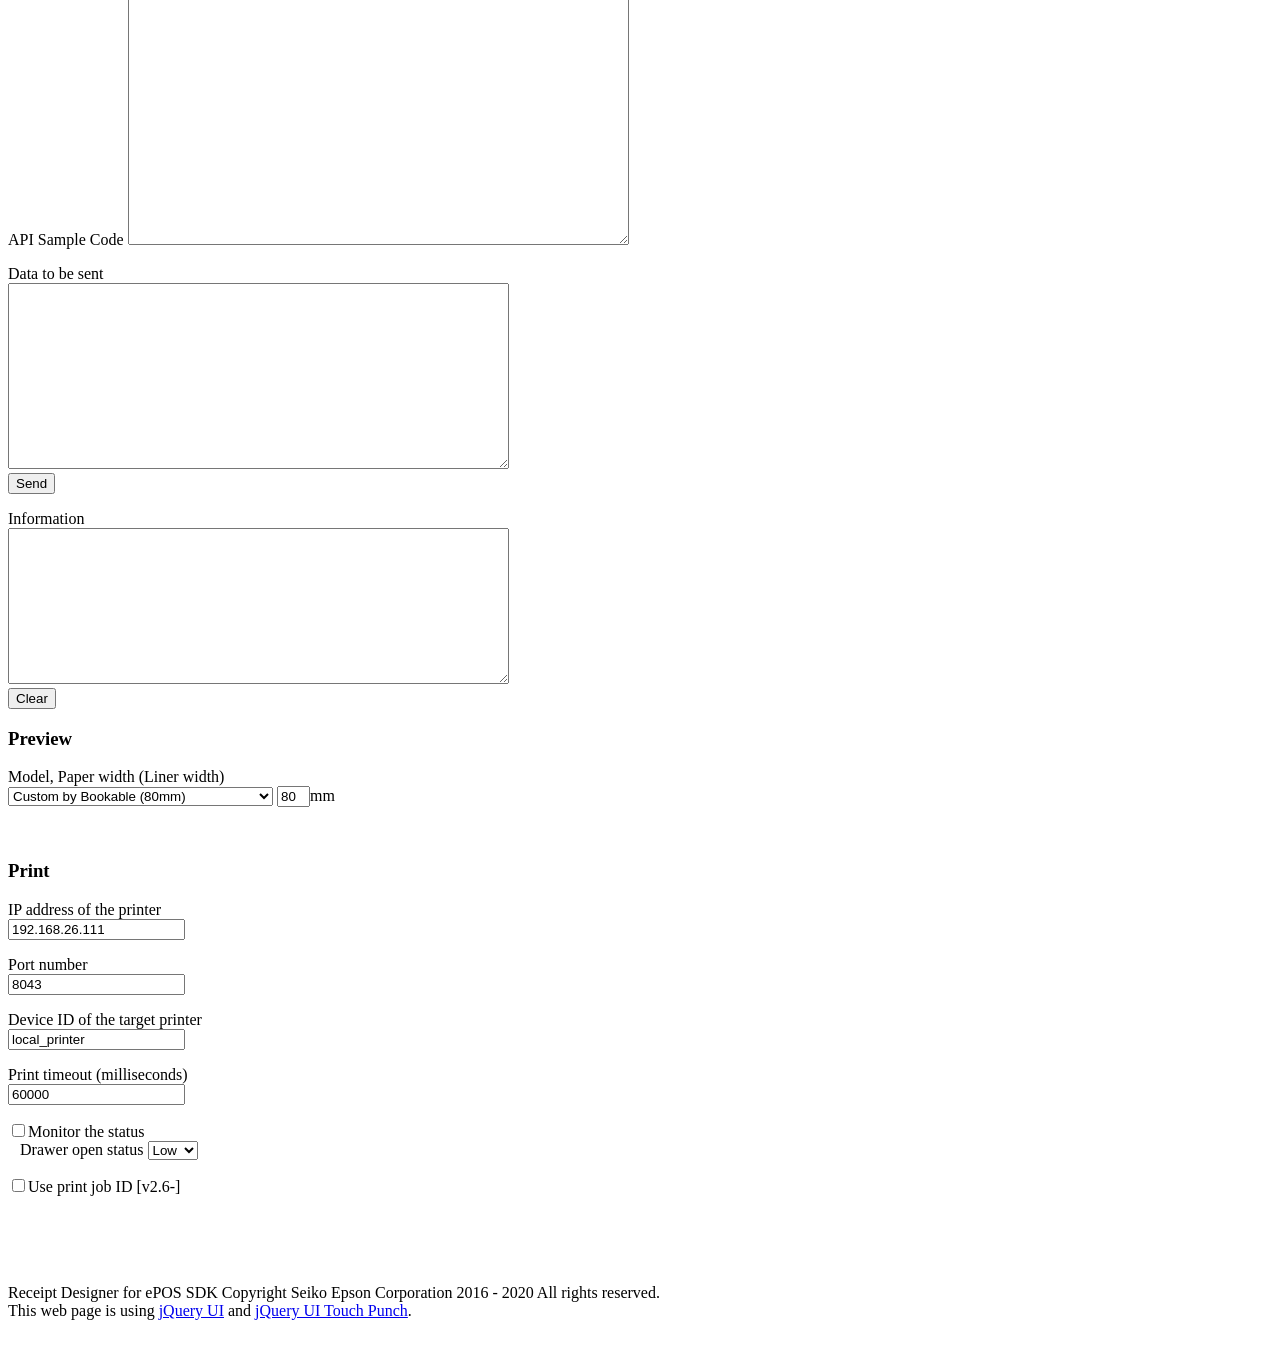
==== commit 11fc21d0: "Merge branch 'master' into gh-pages" ====
--- a/index.html
+++ b/index.html
@@ -2,11 +2,12 @@
 <html>
 
 <head>
+    <base href="/epbex/">
     <meta charset="utf-8" />
     <meta name="apple-mobile-web-app-capable" content="yes" />
     <meta name="viewport" content="width=device-width, initial-scale=1, minimum-scale=1, maximum-scale=1" />
     <meta http-equiv="X-UA-Compatible" content="IE=edge" />
-
+    
     <title>Receipt Designer for ePOS SDK</title>
 
     <link type="text/css" href="css/smoothness/jquery-ui-1.8.18.custom.css" rel="stylesheet" />
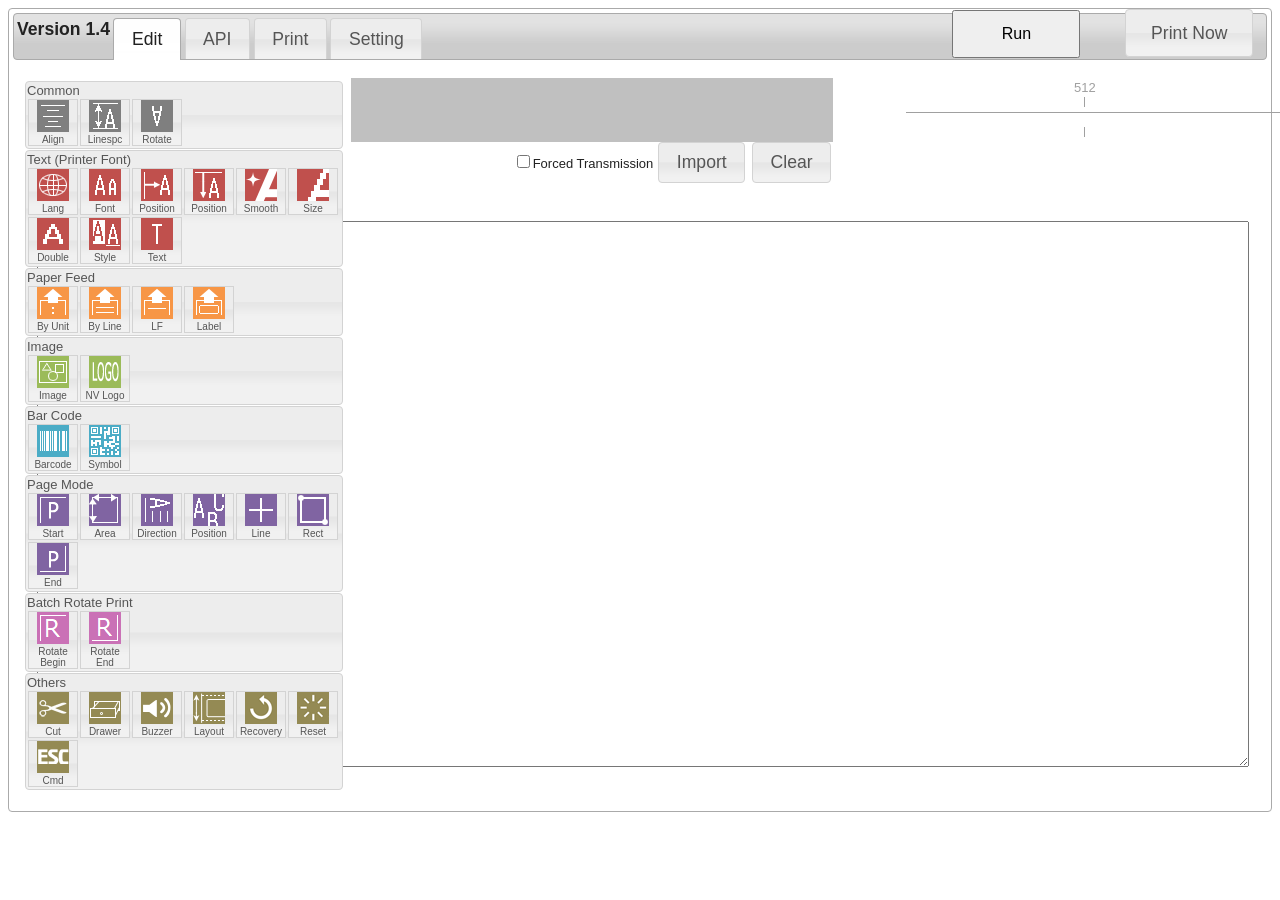
==== commit f55f5ebb: "add hot key to print" ====
--- a/index.html
+++ b/index.html
@@ -2,12 +2,11 @@
 <html>
 
 <head>
-    <base href="/epbex/">
     <meta charset="utf-8" />
     <meta name="apple-mobile-web-app-capable" content="yes" />
     <meta name="viewport" content="width=device-width, initial-scale=1, minimum-scale=1, maximum-scale=1" />
     <meta http-equiv="X-UA-Compatible" content="IE=edge" />
-    
+
     <title>Receipt Designer for ePOS SDK</title>
 
     <link type="text/css" href="css/smoothness/jquery-ui-1.8.18.custom.css" rel="stylesheet" />
@@ -30,7 +29,7 @@
     <div id="tabs">
 
         <ul>
-            <li> Version 1.3 </li>
+            <li> Version 1.4 </li>
             <li><a href="#edit">Edit</a></li>
             <!-- <li><a href="#preview">Preview</a></li> -->
             <li><a href="#api">API</a></li>
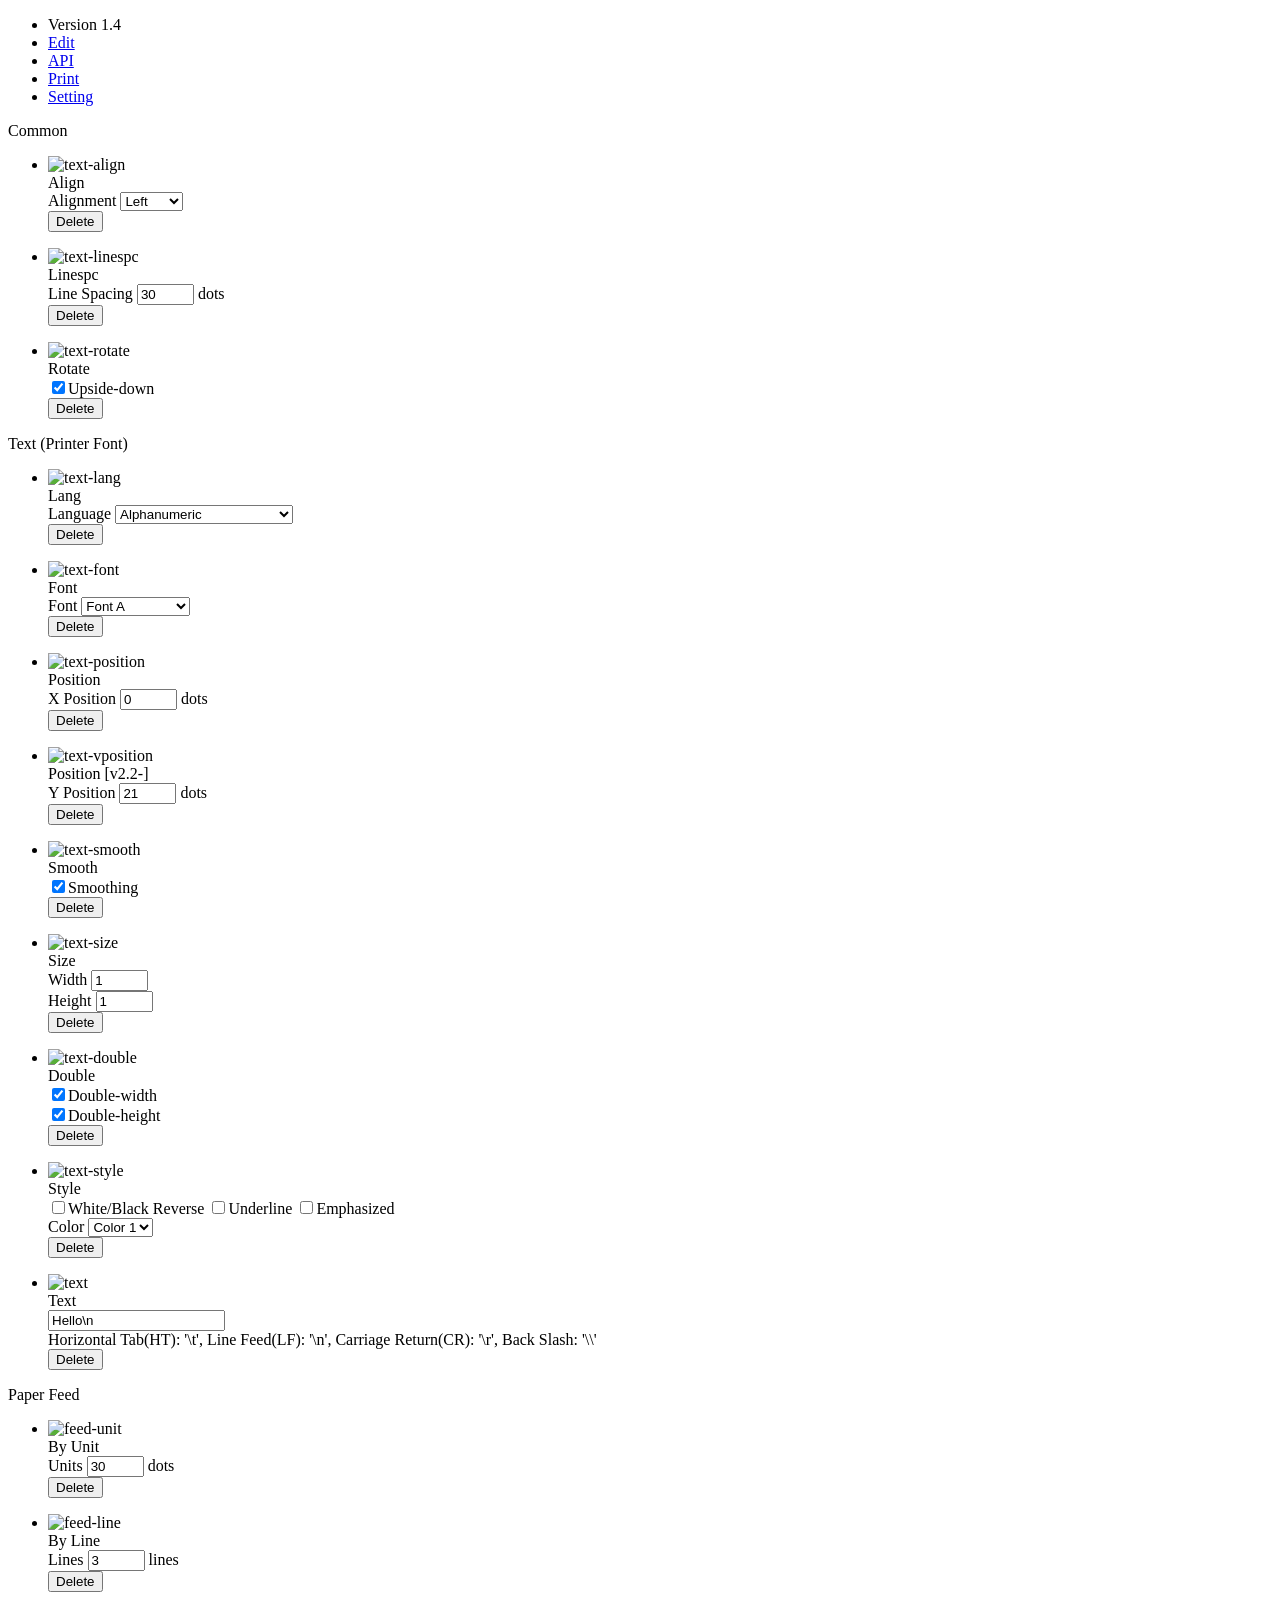
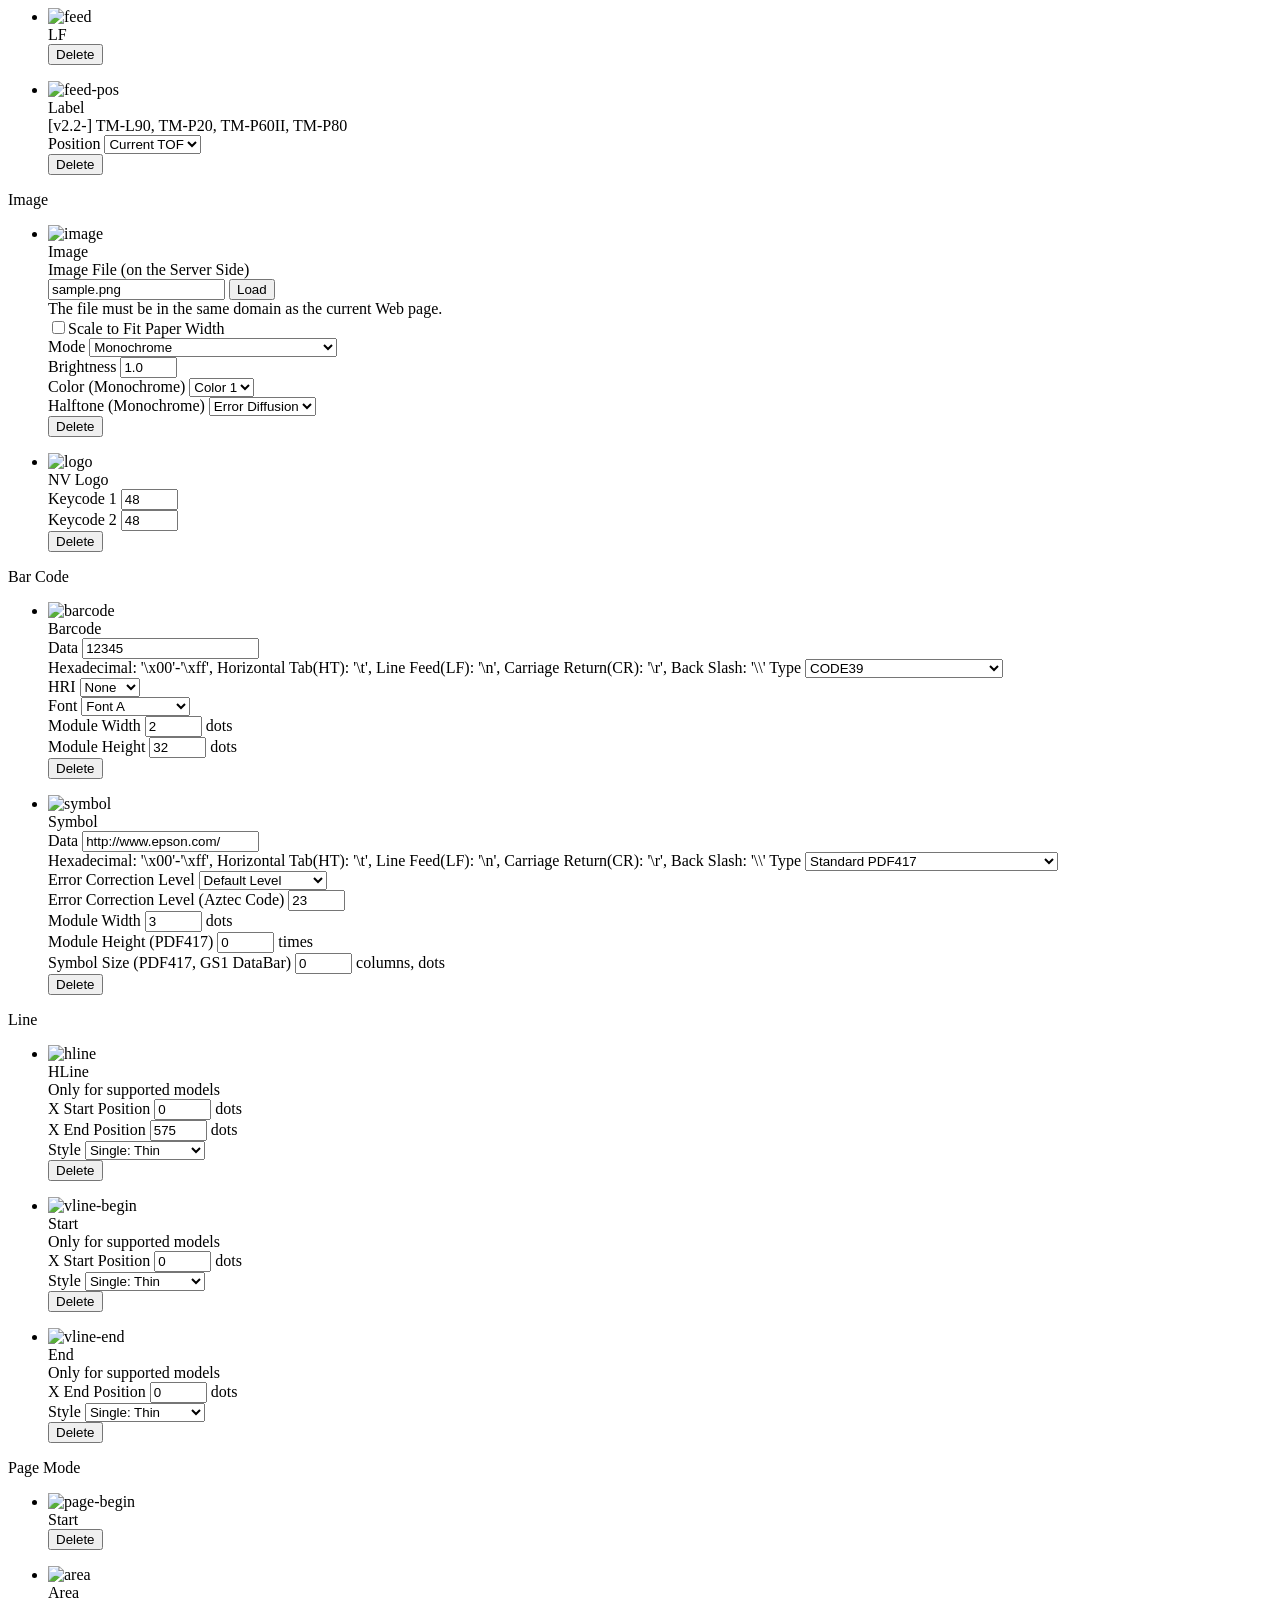
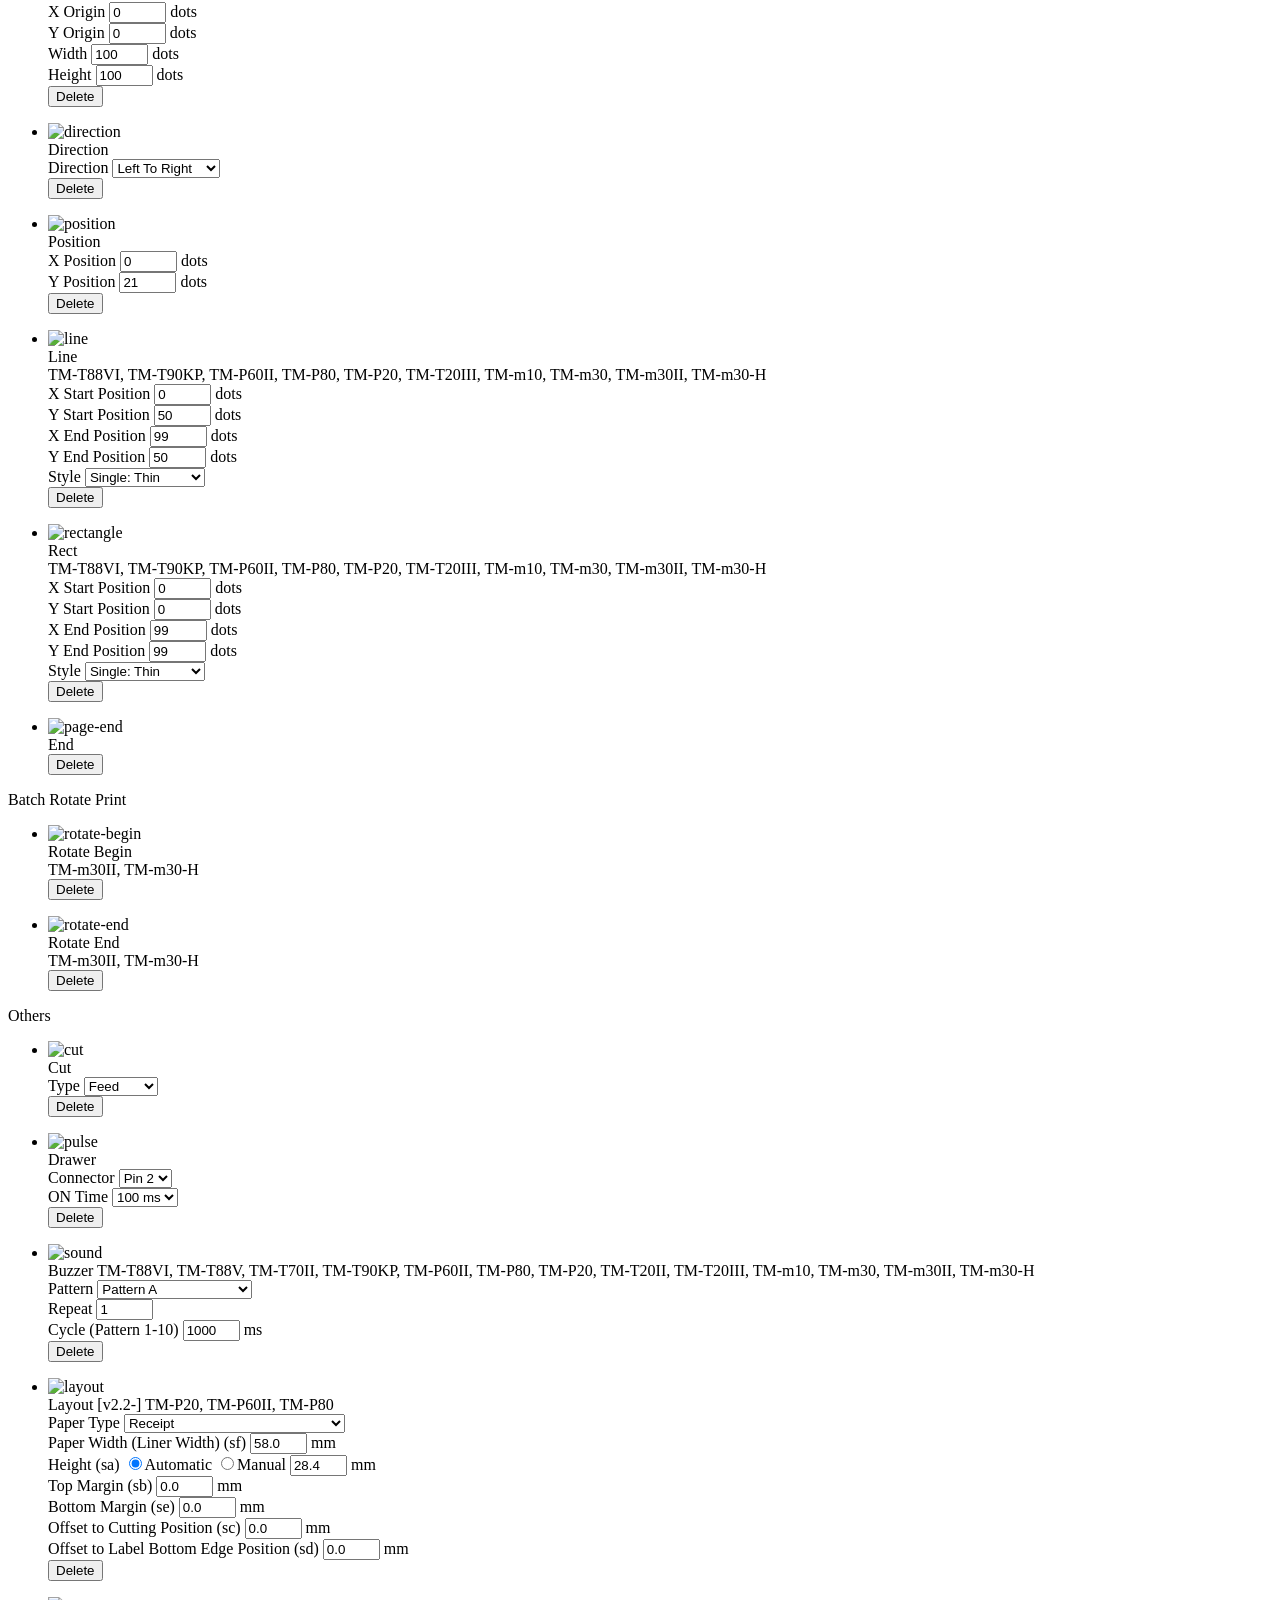
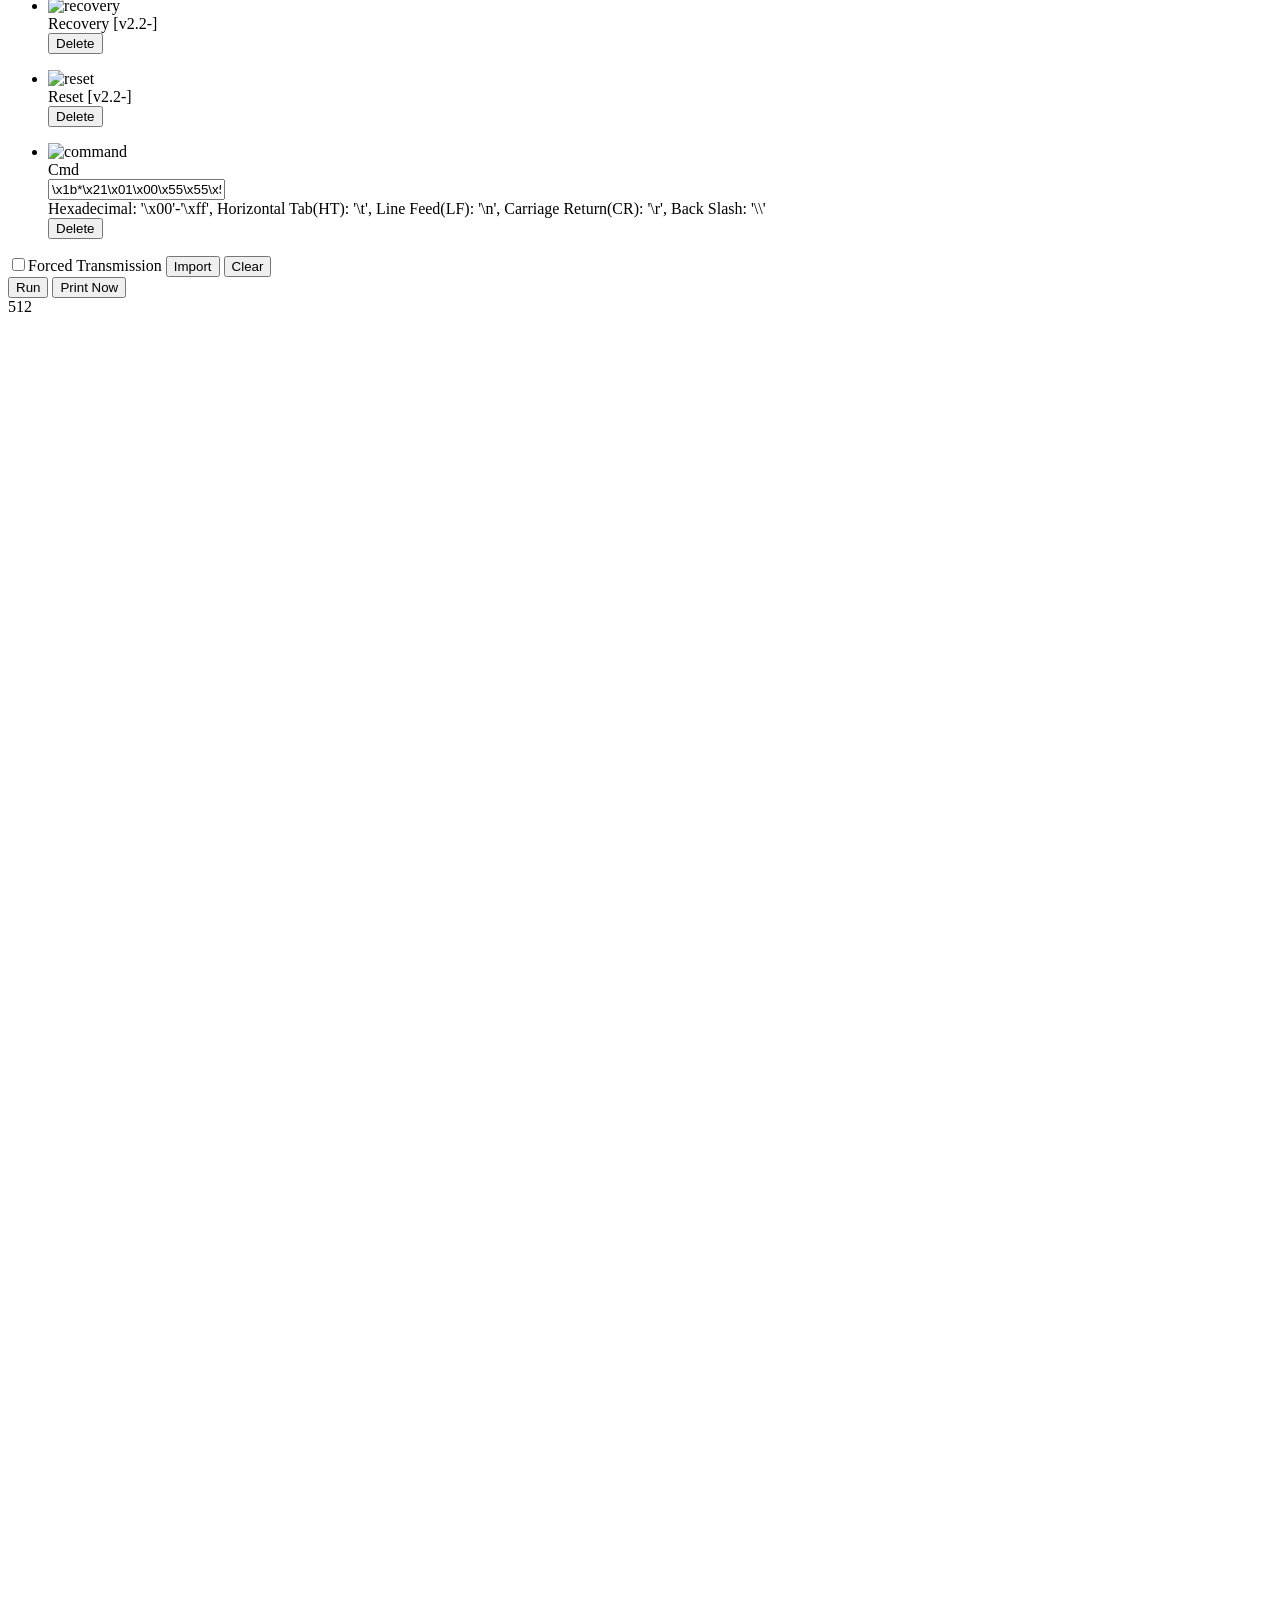
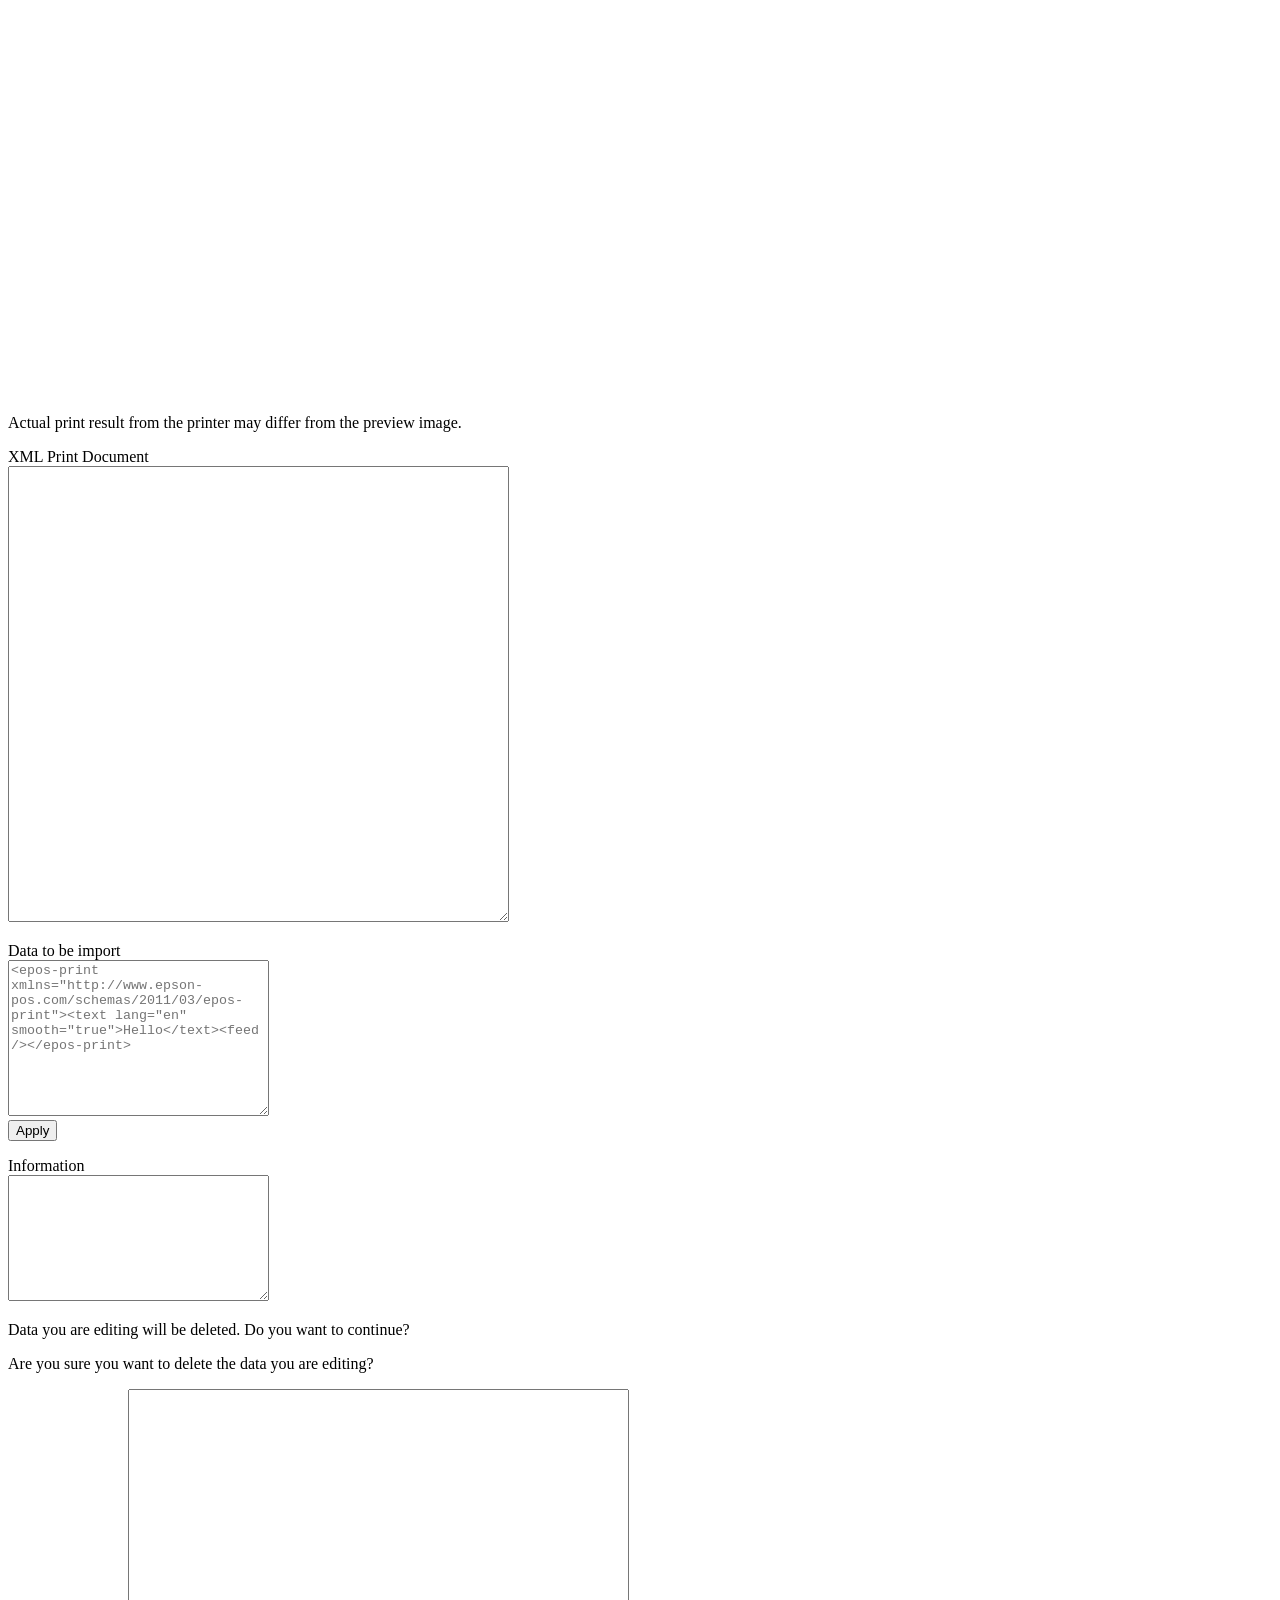
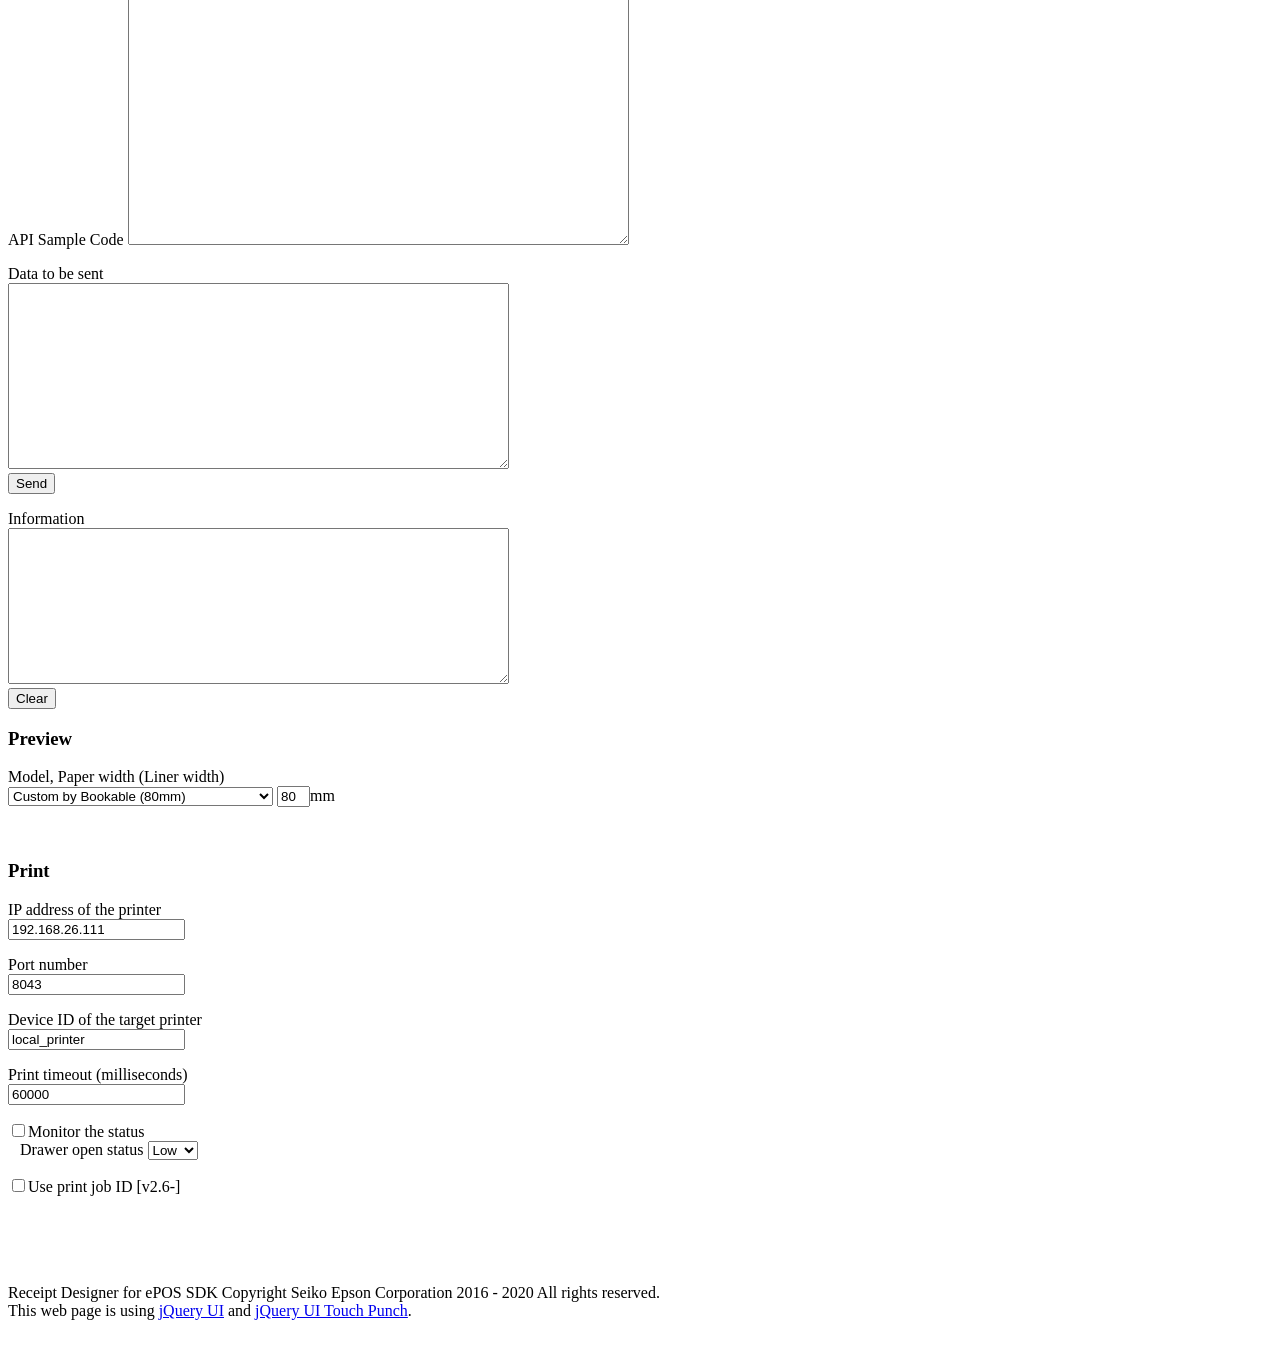
==== commit 53039b02: "Merge branch 'master' into gh-pages" ====
--- a/index.html
+++ b/index.html
@@ -2,11 +2,12 @@
 <html>
 
 <head>
+    <base href="/epbex/">
     <meta charset="utf-8" />
     <meta name="apple-mobile-web-app-capable" content="yes" />
     <meta name="viewport" content="width=device-width, initial-scale=1, minimum-scale=1, maximum-scale=1" />
     <meta http-equiv="X-UA-Compatible" content="IE=edge" />
-
+    
     <title>Receipt Designer for ePOS SDK</title>
 
     <link type="text/css" href="css/smoothness/jquery-ui-1.8.18.custom.css" rel="stylesheet" />
